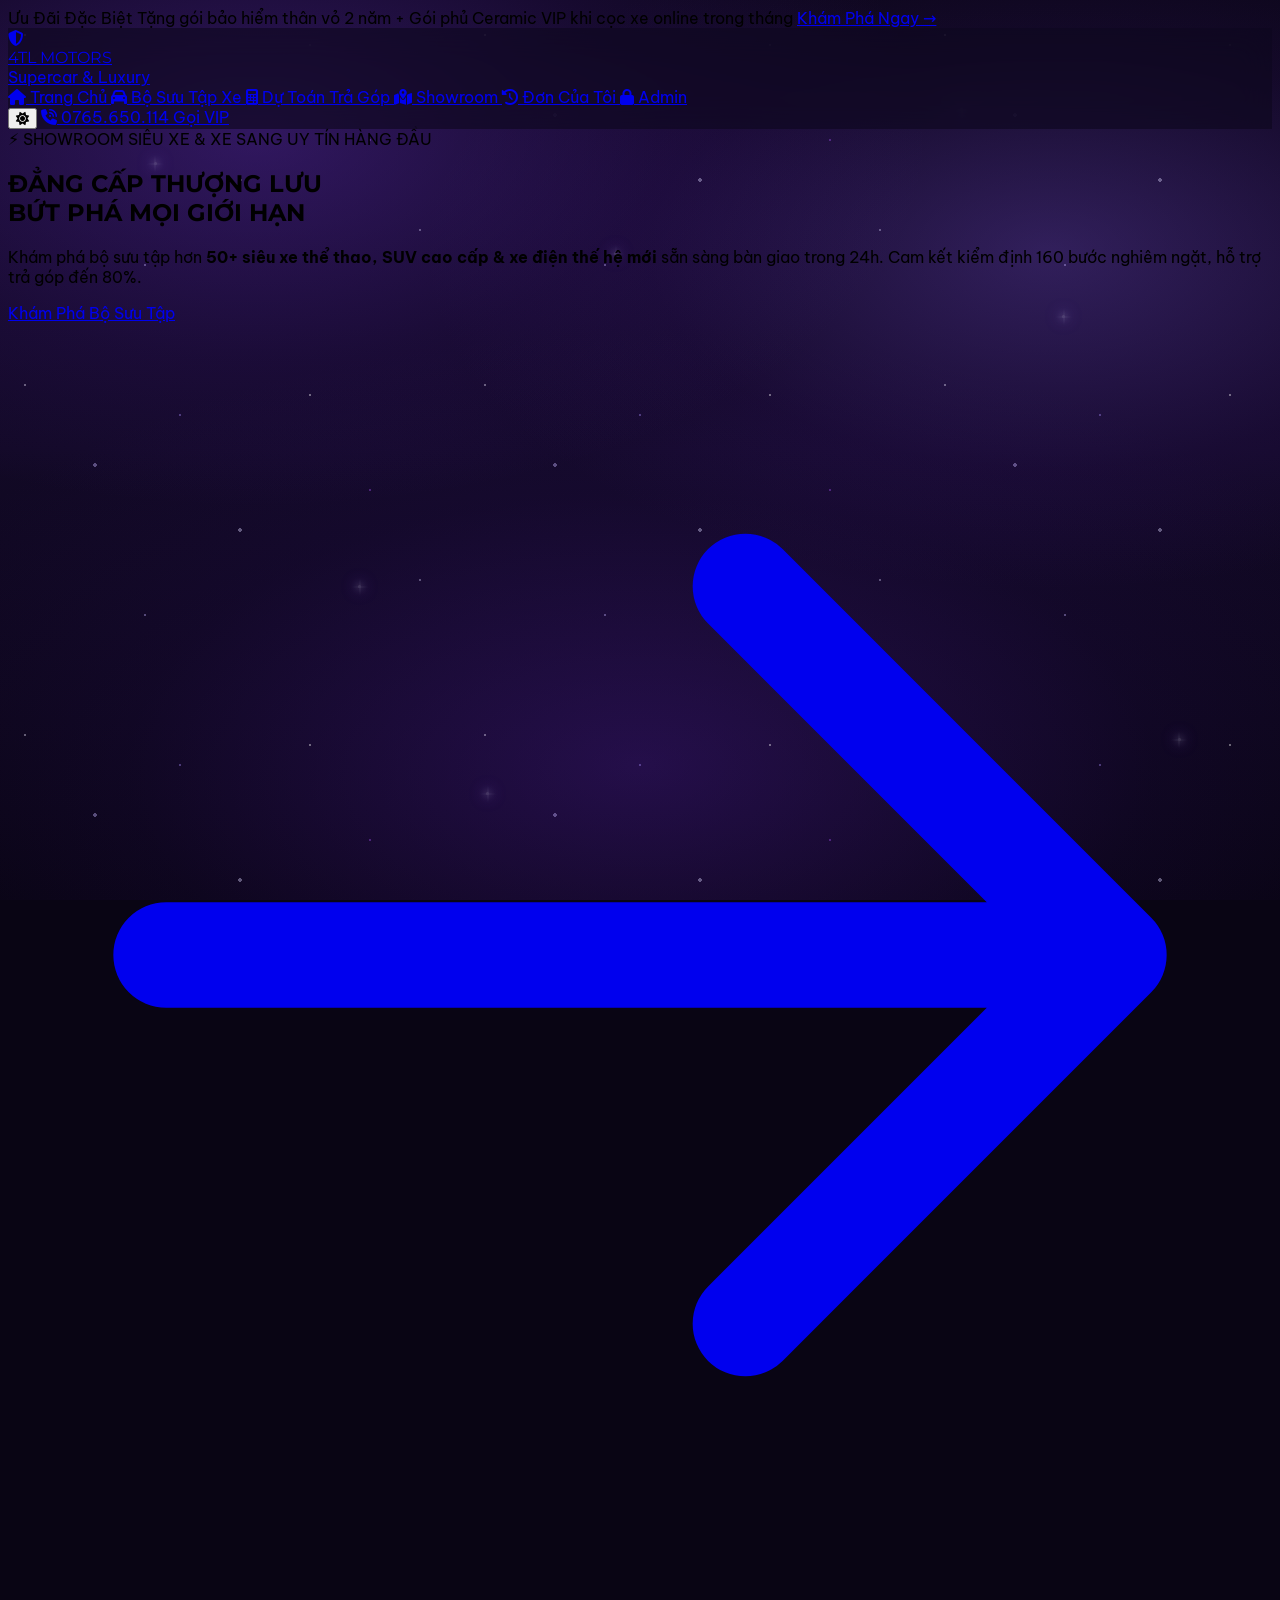
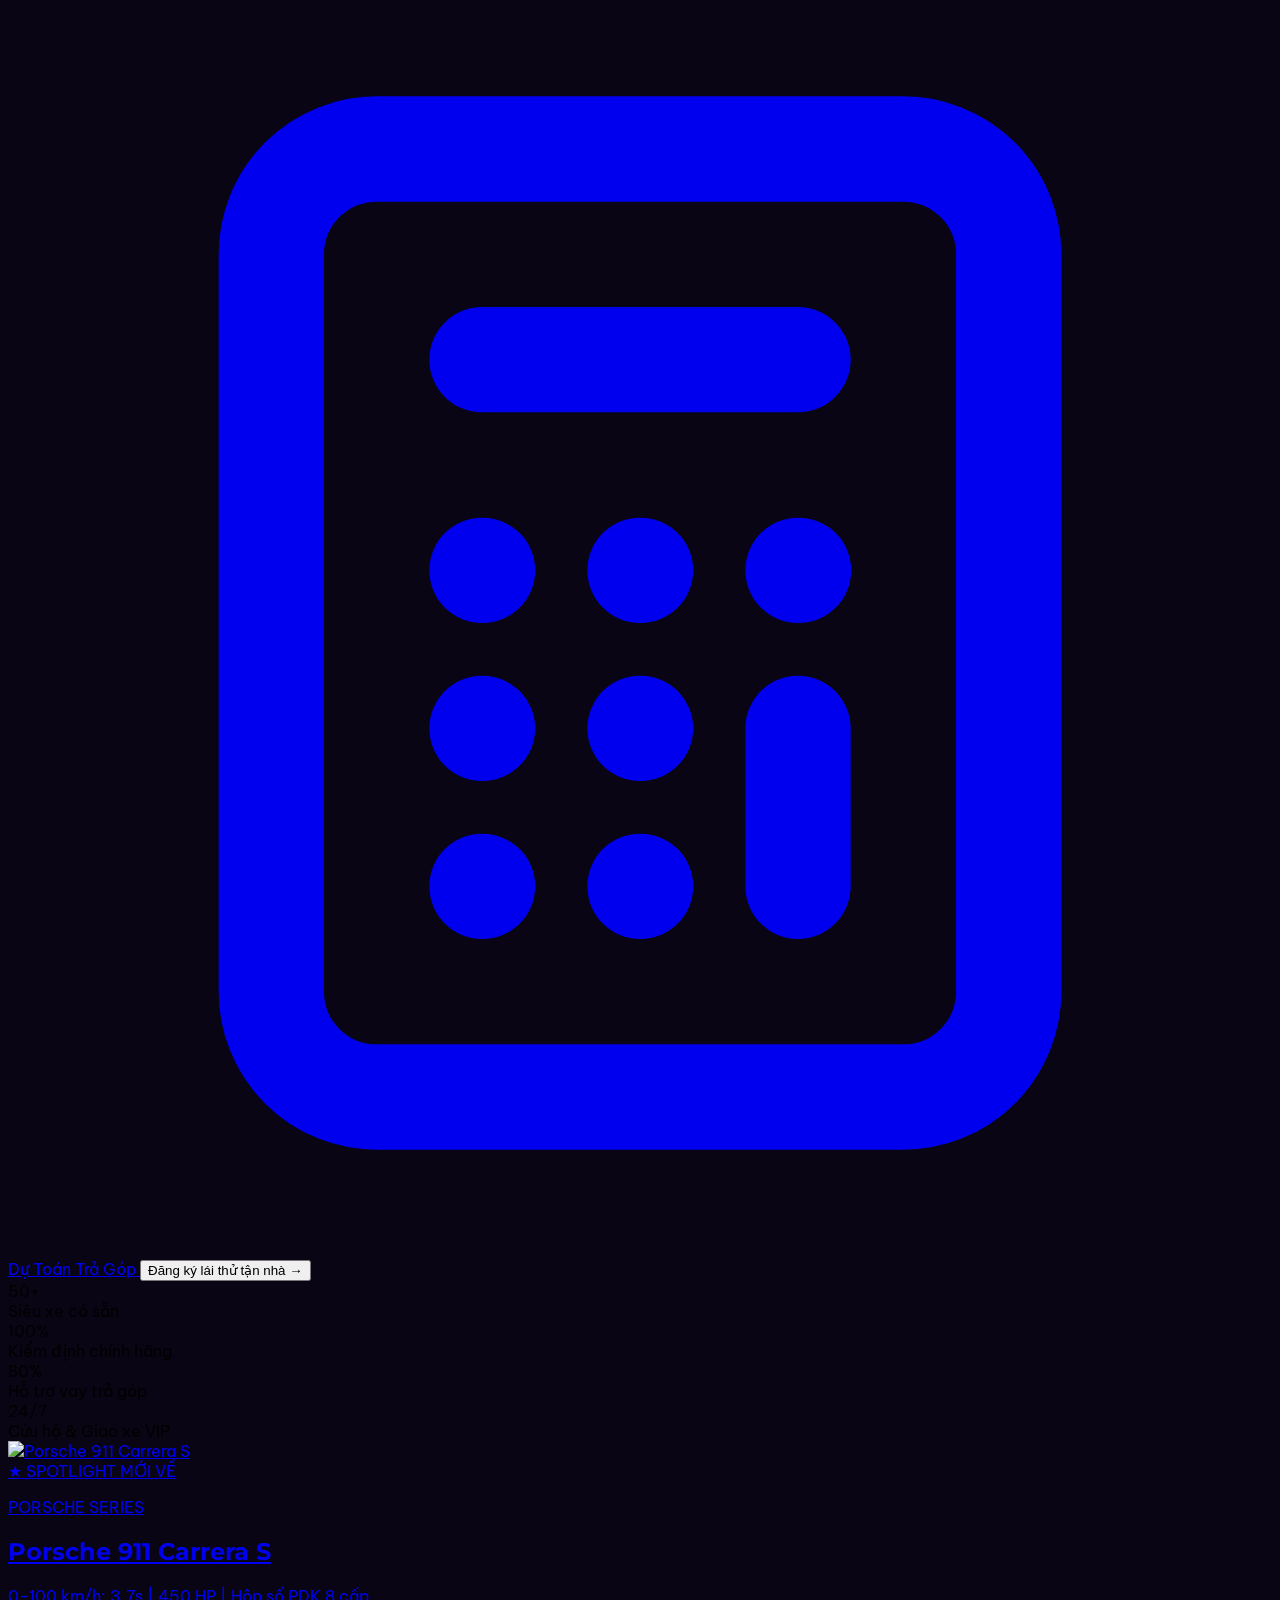
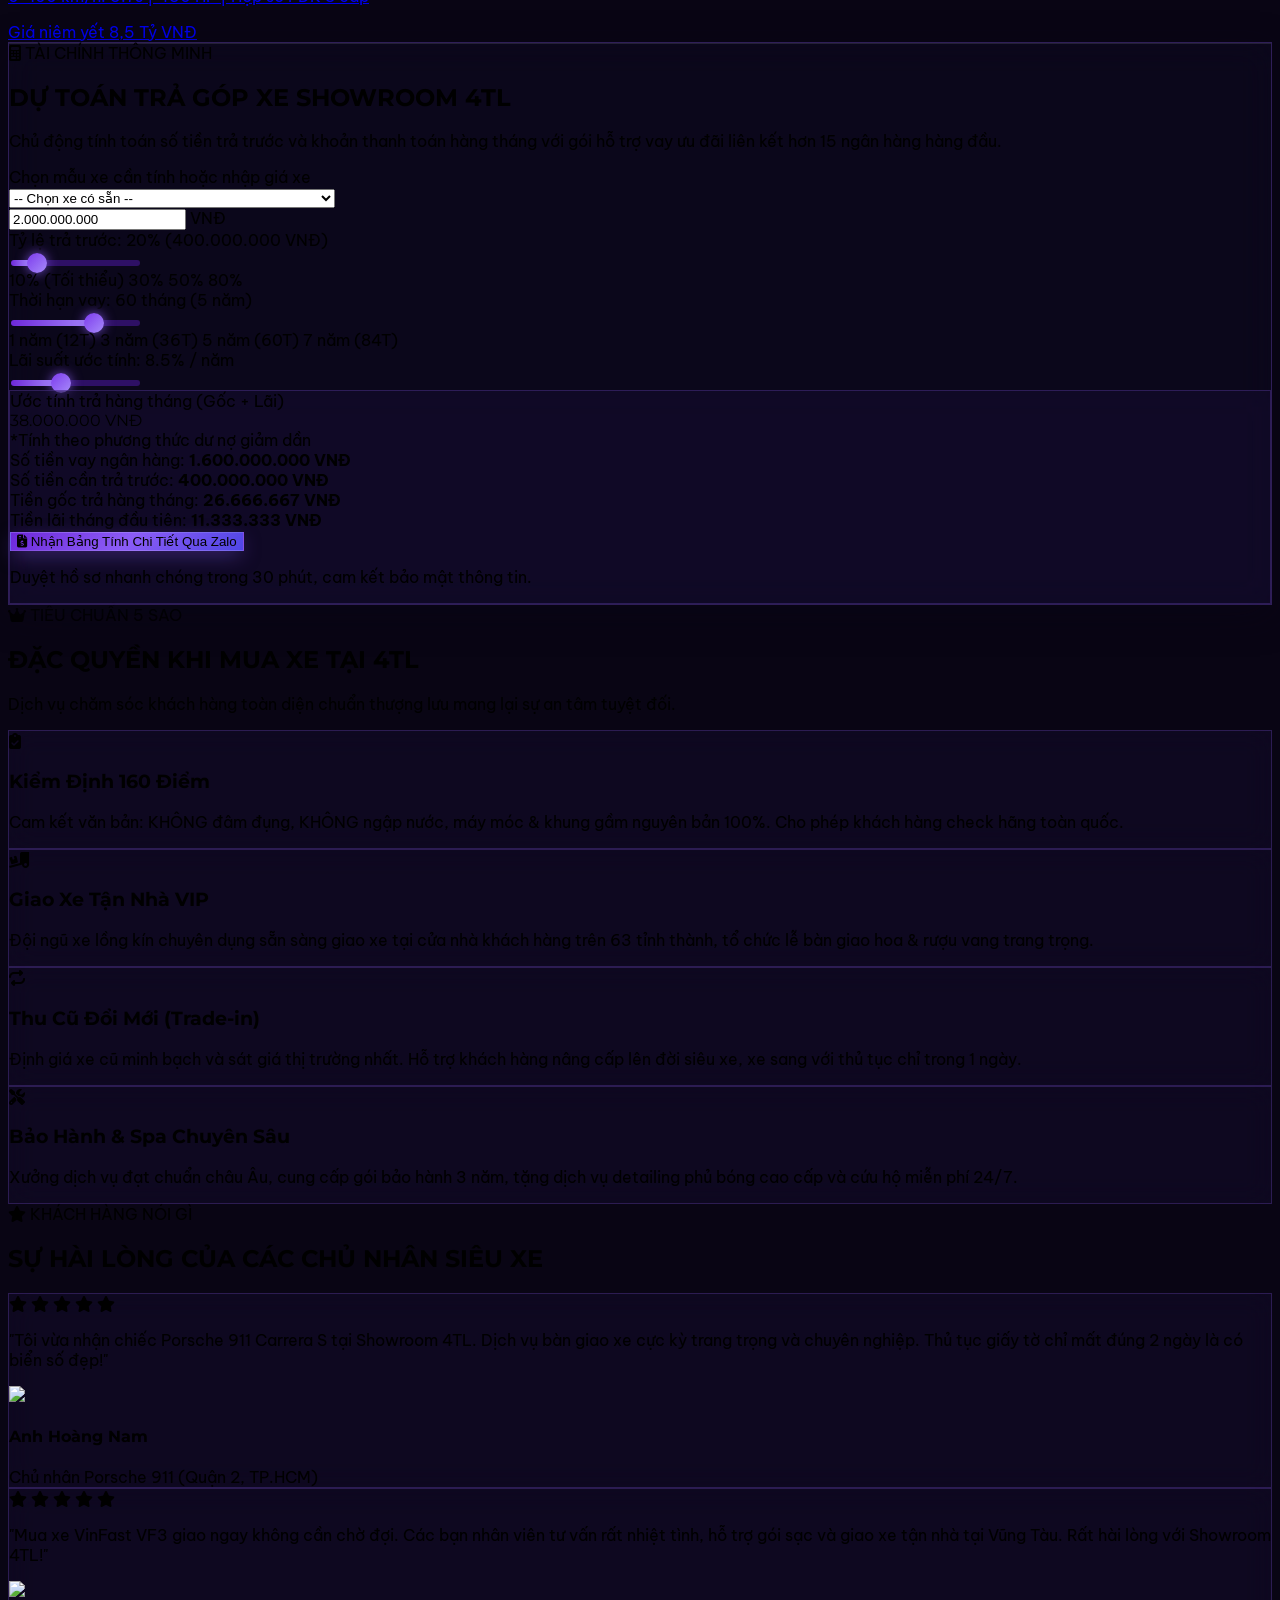
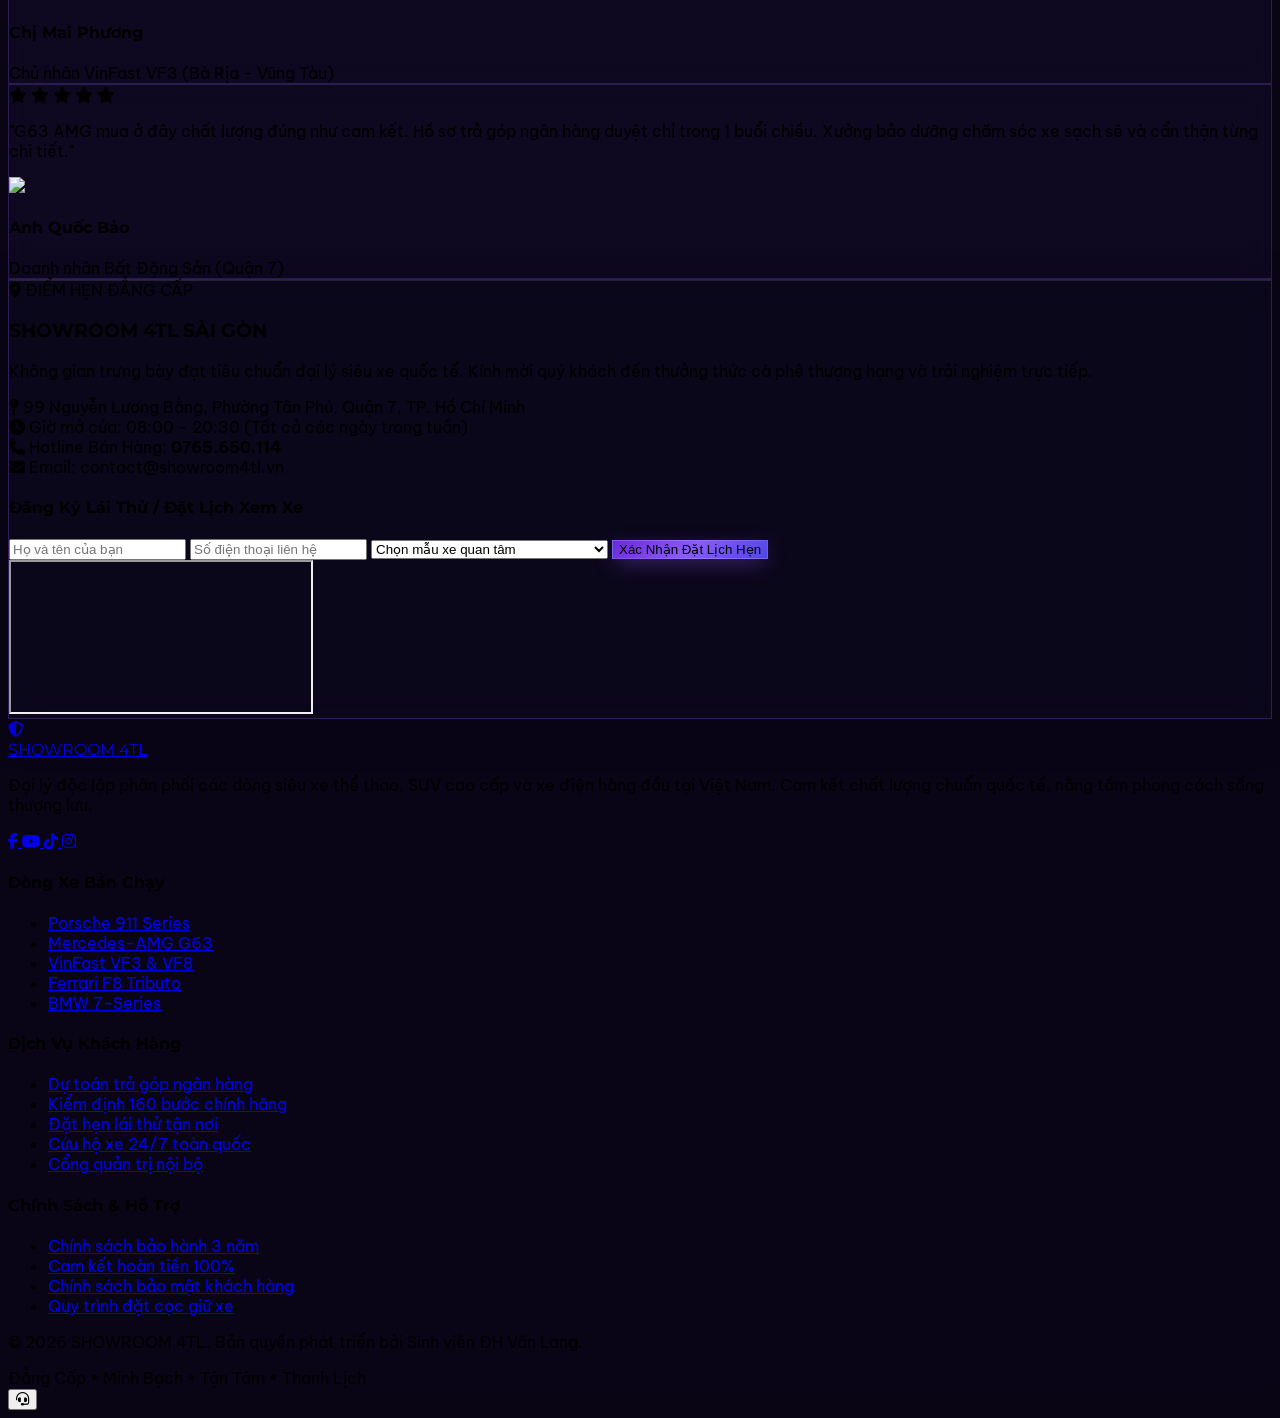
==== index.html @ 8bc2fefa "u" ====
<!doctype html>
<html lang="vi" class="dark">
  <head>
    <meta charset="UTF-8" />
    <meta name="viewport" content="width=device-width, initial-scale=1.0" />
    <title>SHOWROOM 4TL - Siêu Xe & Xe Sang Đẳng Cấp Hàng Đầu</title>
    <!-- Google Fonts -->
    <link rel="preconnect" href="https://fonts.googleapis.com" />
    <link rel="preconnect" href="https://fonts.gstatic.com" crossorigin />
    <link
      href="https://fonts.googleapis.com/css2?family=Be+Vietnam+Pro:wght@300;400;500;600;700;800&family=Montserrat:wght@600;700;800;900&display=swap"
      rel="stylesheet" />
    <link rel="stylesheet" href="https://cdnjs.cloudflare.com/ajax/libs/font-awesome/6.5.1/css/all.min.css" />
    <script src="https://cdn.tailwindcss.com"></script>
    <script src="js/theme.js"></script>
    <link rel="stylesheet" href="css/style.css" />
  </head>

  <body
    class="bg-slate-50 text-slate-800 dark:bg-[#0b0f19] dark:text-gray-100 transition-colors duration-300 min-h-screen selection:bg-indigo-600 selection:text-white">
    <!-- KHUNG CHỨA TOAST -->
    <div
      id="toastContainer"
      class="fixed top-5 left-1/2 -translate-x-1/2 z-50 flex flex-col items-center gap-2 pointer-events-none"></div>

    <!-- TOP PROMOTION BAR -->
    <div
      class="bg-gradient-to-r from-indigo-900 via-indigo-600 to-indigo-900 text-white text-xs font-semibold py-2 px-4 text-center tracking-wide border-b border-indigo-500/30 flex items-center justify-center gap-2">
      <span class="inline-block px-2 py-0.5 bg-black/40 rounded-full text-[10px] uppercase font-bold text-yellow-300">
        Ưu Đãi Đặc Biệt
      </span>
      <span>Tặng gói bảo hiểm thân vỏ 2 năm + Gói phủ Ceramic VIP khi cọc xe online trong tháng</span>
      <a href="html/car_collection.html" class="underline ml-2 hover:text-yellow-200">Khám Phá Ngay &rarr;</a>
    </div>

    <!-- MAIN HEADER / NAVBAR -->
    <header
      class="sticky top-0 z-40 bg-white/85 dark:bg-slate-950/85 backdrop-blur-xl border-b border-gray-200/80 dark:border-white/10 px-4 md:px-8 py-3.5 transition-all duration-300 shadow-sm dark:shadow-none">
      <div class="max-w-7xl mx-auto flex justify-between items-center">
        <!-- Logo -->
        <a href="index.html" class="flex items-center gap-3 group">
          <div
            class="w-10 h-10 rounded-xl bg-gradient-to-br from-indigo-600 to-indigo-900 flex items-center justify-center text-white shadow-lg shadow-indigo-600/30 group-hover:scale-105 transition duration-300">
            <i class="fa-solid fa-shield-halved text-lg"></i>
          </div>
          <div>
            <div
              class="text-2xl font-black tracking-wider text-slate-900 dark:text-white font-heading leading-none flex items-center gap-1">
              4TL
              <span class="text-indigo-600 dark:text-indigo-500">MOTORS</span>
            </div>
            <span class="text-[10px] font-semibold text-gray-500 dark:text-gray-400 tracking-widest uppercase">
              Supercar & Luxury
            </span>
          </div>
        </a>

        <!-- Navigation Links -->
        <nav
          class="hidden lg:flex items-center gap-6 text-sm font-semibold text-gray-600 dark:text-gray-300 whitespace-nowrap">
          <a
            href="index.html"
            class="text-indigo-600 dark:text-indigo-500 hover:text-indigo-500 transition flex items-center gap-1.5">
            <i class="fa-solid fa-house text-xs"></i>
            Trang Chủ
          </a>
          <a
            href="html/car_collection.html"
            class="hover:text-indigo-600 dark:hover:text-indigo-400 transition flex items-center gap-1.5">
            <i class="fa-solid fa-car text-xs"></i>
            Bộ Sưu Tập Xe
          </a>
          <a
            href="#loan-calculator"
            class="hover:text-indigo-600 dark:hover:text-indigo-400 transition flex items-center gap-1.5">
            <i class="fa-solid fa-calculator text-xs"></i>
            Dự Toán Trả Góp
          </a>
          <!-- Comparison Nav Link -->
          <a
            href="#map-section"
            class="hover:text-indigo-600 dark:hover:text-indigo-400 transition flex items-center gap-1.5">
            <i class="fa-solid fa-map-location-dot text-xs"></i>
            Showroom
          </a>
          <a
            href="html/orders_history.html"
            class="hover:text-indigo-600 dark:hover:text-indigo-400 transition flex items-center gap-1.5">
            <i class="fa-solid fa-clock-rotate-left text-xs text-indigo-500"></i>
            Đơn Của Tôi
          </a>
          <a
            href="html/admin.html"
            class="text-gray-500 hover:text-indigo-600 dark:text-gray-400 dark:hover:text-yellow-400 transition flex items-center gap-1 text-xs px-2.5 py-1 rounded-lg bg-gray-100 dark:bg-white/5 border border-gray-200 dark:border-white/10">
            <i class="fa-solid fa-lock text-[10px]"></i>
            Admin
          </a>
        </nav>

        <!-- Right Actions -->
        <div class="flex items-center gap-3">
          <!-- Theme Toggle Button (Dark / Light) -->
          <button
            id="themeToggle"
            type="button"
            title="Chuyển chế độ Sáng / Tối"
            class="w-10 h-10 rounded-xl bg-gray-100 hover:bg-gray-200 text-amber-500 dark:bg-slate-800 dark:hover:bg-slate-700 dark:text-yellow-400 flex items-center justify-center border border-gray-200 dark:border-white/10 transition shadow-sm">
            <i id="themeIcon" class="fa-solid fa-sun text-base"></i>
          </button>

          <!-- Hotline VIP Button -->
          <a
            href="tel:0765650114"
            class="shine-hover relative group bg-gradient-to-r from-indigo-600 to-violet-700 hover:from-indigo-500 hover:to-indigo-600 text-white font-bold px-4 py-2 rounded-xl text-xs sm:text-sm flex items-center gap-2 shadow-lg shadow-indigo-600/25 transition">
            <span class="w-2 h-2 rounded-full bg-emerald-400 animate-pulse"></span>
            <i class="fa-solid fa-phone-volume"></i>
            <span class="hidden sm:inline">0765.650.114</span>
            <span class="sm:hidden">Gọi VIP</span>
          </a>
        </div>
      </div>
    </header>

    <!-- HERO SECTION (CHIA 2 CỘT CÂN ĐỐI: TRÁI GIỚI THIỆU - PHẢI THÔNG SỐ & CTA) -->
    <!-- HERO SECTION (BỐ CỤC 2 CỘT CHUẨN UX/UI) -->
    <section class="relative overflow-hidden pt-12 pb-20 lg:pt-20 lg:pb-28">
      <!-- Hiệu ứng ánh sáng nền (Ambient Glow) -->
      <div
        class="pointer-events-none absolute -top-24 -left-24 h-96 w-96 rounded-full bg-indigo-600/20 blur-[120px]"></div>
      <div
        class="pointer-events-none absolute top-1/3 right-0 h-80 w-80 rounded-full bg-purple-600/15 blur-[120px]"></div>

      <div class="mx-auto max-w-7xl px-4 sm:px-6 lg:px-8">
        <div class="grid grid-cols-1 items-center gap-12 lg:grid-cols-12 lg:gap-10">
          <!-- CỘT TRÁI (7/12): TIÊU ĐỀ, CTA & CHỈ SỐ CAM KẾT -->
          <div class="lg:col-span-7">
            <!-- Badge nhỏ phía trên -->
            <div
              class="mb-6 inline-flex items-center gap-2 rounded-full border border-indigo-500/30 bg-indigo-500/10 px-4 py-1.5 backdrop-blur-md">
              <span class="text-xs font-semibold tracking-wider text-indigo-400 uppercase">
                ⚡ SHOWROOM SIÊU XE &amp; XE SANG UY TÍN HÀNG ĐẦU
              </span>
            </div>

            <!-- Tiêu đề chính (Đã tối ưu kích thước chữ để không bị rớt dòng lẻ) -->
            <h1
              class="text-4xl font-extrabold tracking-tight text-slate-900 dark:text-white sm:text-5xl xl:text-[54px] xl:leading-[1.15]">
              ĐẲNG CẤP
              <span class="bg-gradient-to-r from-indigo-400 via-purple-400 to-indigo-400 bg-clip-text text-transparent">
                THƯỢNG LƯU
              </span>
              <br class="hidden sm:inline" />
              BỨT PHÁ MỌI GIỚI HẠN
            </h1>

            <!-- Mô tả ngắn -->
            <p class="mt-6 max-w-2xl text-base leading-relaxed text-slate-600 dark:text-slate-300 sm:text-lg">
              Khám phá bộ sưu tập hơn
              <strong class="font-semibold text-slate-900 dark:text-white">
                50+ siêu xe thể thao, SUV cao cấp &amp; xe điện thế hệ mới
              </strong>
              sẵn sàng bàn giao trong 24h. Cam kết kiểm định 160 bước nghiêm ngặt, hỗ trợ trả góp đến 80%.
            </p>

            <!-- Cụm 3 nút hành động (CTA) -->
            <div class="mt-8 flex flex-wrap items-center gap-4">
              <!-- Nút chính -->
              <a
                href="html/car_collection.html"
                class="inline-flex items-center gap-2 rounded-full bg-gradient-to-r from-indigo-600 to-purple-600 px-7 py-3.5 text-sm font-semibold text-white shadow-lg shadow-indigo-500/30 transition-all duration-300 hover:scale-[1.02] hover:from-indigo-500 hover:to-purple-500">
                <span>Khám Phá Bộ Sưu Tập</span>
                <svg class="h-4 w-4" fill="none" viewBox="0 0 24 24" stroke="currentColor">
                  <path stroke-linecap="round" stroke-linejoin="round" stroke-width="2" d="M14 5l7 7m0 0l-7 7m7-7H3" />
                </svg>
              </a>

              <!-- Nút phụ (Dự toán trả góp) -->
              <a
                href="#loan-calculator"
                class="inline-flex items-center gap-2 rounded-full border border-slate-300 bg-white/70 px-6 py-3.5 text-sm font-semibold text-slate-800 backdrop-blur-md transition-all duration-300 hover:bg-slate-100 dark:border-white/15 dark:bg-white/5 dark:text-white dark:hover:bg-white/10">
                <svg class="h-4 w-4 text-indigo-400" fill="none" viewBox="0 0 24 24" stroke="currentColor">
                  <path
                    stroke-linecap="round"
                    stroke-linejoin="round"
                    stroke-width="2"
                    d="M9 7h6m0 10v-3m-3 3h.01M9 17h.01M9 14h.01M12 14h.01M15 11h.01M12 11h.01M9 11h.01M7 21h10a2 2 0 002-2V5a2 2 0 00-2-2H7a2 2 0 00-2 2v14a2 2 0 002 2z" />
                </svg>
                <span>Dự Toán Trả Góp</span>
              </a>

              <!-- Link phụ (Đăng ký lái thử) -->
              <button
                onclick="openBookingModal('Tất cả mẫu xe')"
                class="inline-flex items-center gap-1.5 px-2 py-2 text-sm font-medium text-slate-500 underline-offset-4 transition-colors hover:text-indigo-500 hover:underline dark:text-slate-400 dark:hover:text-indigo-300">
                <span>Đăng ký lái thử tận nhà &rarr;</span>
              </button>
            </div>

            <!-- Đường kẻ phân cách mờ -->
            <div
              class="my-9 h-px w-full bg-gradient-to-r from-slate-200 via-slate-300 to-transparent dark:from-white/15 dark:via-white/10 dark:to-transparent"></div>

            <!-- Hàng 4 chỉ số cam kết phía dưới -->
            <div class="grid grid-cols-2 gap-6 sm:grid-cols-4">
              <div>
                <div class="text-2xl font-extrabold text-slate-900 dark:text-white sm:text-3xl">50+</div>
                <div class="mt-1 text-xs font-medium text-slate-500 dark:text-slate-400">Siêu xe có sẵn</div>
              </div>
              <div>
                <div
                  class="bg-gradient-to-r from-indigo-400 to-purple-400 bg-clip-text text-2xl font-extrabold text-transparent sm:text-3xl">
                  100%
                </div>
                <div class="mt-1 text-xs font-medium text-slate-500 dark:text-slate-400">Kiểm định chính hãng</div>
              </div>
              <div>
                <div class="text-2xl font-extrabold text-slate-900 dark:text-white sm:text-3xl">80%</div>
                <div class="mt-1 text-xs font-medium text-slate-500 dark:text-slate-400">Hỗ trợ vay trả góp</div>
              </div>
              <div>
                <div
                  class="bg-gradient-to-r from-indigo-400 to-purple-400 bg-clip-text text-2xl font-extrabold text-transparent sm:text-3xl">
                  24/7
                </div>
                <div class="mt-1 text-xs font-medium text-slate-500 dark:text-slate-400">Cứu hộ &amp; Giao xe VIP</div>
              </div>
            </div>
          </div>

          <!-- CỘT PHẢI (5/12): CARD XE SPOTLIGHT NỔI BẬT -->
          <div class="lg:col-span-5">
            <a
              href="html/detail.html?id=3"
              class="group relative block overflow-hidden rounded-3xl border border-slate-200/80 bg-slate-900 shadow-2xl shadow-indigo-950/40 transition-all duration-500 hover:-translate-y-1.5 hover:border-indigo-500/50 dark:border-white/15">
              <!-- Ảnh xe tỷ lệ vuông/4:3 lớn -->
              <div class="relative aspect-[4/3] w-full overflow-hidden">
                <img
                  src="https://images.unsplash.com/photo-1614162692292-7ac56d7f7f1e?w=800"
                  alt="Porsche 911 Carrera S"
                  class="h-full w-full object-cover transition-transform duration-700 group-hover:scale-105" />

                <!-- Lớp phủ gradient tối dần ở đáy để làm nổi chữ -->
                <div class="absolute inset-0 bg-gradient-to-t from-slate-950 via-slate-950/35 to-transparent"></div>

                <!-- Nhãn góc trên trái -->
                <div
                  class="absolute top-4 left-4 inline-flex items-center gap-1.5 rounded-full bg-indigo-600/90 px-3.5 py-1 text-[11px] font-bold tracking-wider text-white uppercase shadow-md backdrop-blur-md">
                  <span>★ SPOTLIGHT MỚI VỀ</span>
                </div>
              </div>

              <!-- Khung thông tin Glassmorphism ở đáy card -->
              <div
                class="relative -mt-20 mx-3 mb-3 rounded-2xl border border-white/15 bg-slate-950/75 p-5 backdrop-blur-xl">
                <div class="flex items-end justify-between gap-4">
                  <div>
                    <p class="text-[11px] font-bold tracking-widest text-indigo-400 uppercase">PORSCHE SERIES</p>
                    <h2 class="mt-0.5 text-xl font-bold text-white sm:text-2xl">Porsche 911 Carrera S</h2>
                    <p class="mt-1.5 text-xs text-slate-300">
                      0-100 km/h: 3.7s
                      <span class="mx-1 text-slate-500">|</span>
                      450 HP
                      <span class="mx-1 text-slate-500">|</span>
                      Hộp số PDK 8 cấp
                    </p>
                  </div>

                  <div class="text-right shrink-0">
                    <span class="block text-[11px] text-slate-400">Giá niêm yết</span>
                    <span class="text-lg font-extrabold text-indigo-400 sm:text-xl">8,5 Tỷ VNĐ</span>
                  </div>
                </div>
              </div>
            </a>
          </div>
        </div>
      </div>
    </section>

    <!-- INTERACTIVE INSTALLMENT / LOAN CALCULATOR -->
    <section id="loan-calculator" class="max-w-7xl mx-auto px-4 sm:px-6 lg:px-8 py-16">
      <div
        class="glass-panel p-6 sm:p-10 rounded-3xl border border-gray-200 dark:border-indigo-500/20 relative overflow-hidden shadow-2xl">
        <!-- Ambient Glow -->
        <div
          class="absolute -right-20 -bottom-20 w-80 h-80 bg-indigo-600/10 rounded-full blur-3xl pointer-events-none"></div>

        <div class="text-center max-w-2xl mx-auto mb-8">
          <span
            class="text-xs font-bold text-indigo-600 dark:text-indigo-500 tracking-widest uppercase flex items-center justify-center gap-1.5">
            <i class="fa-solid fa-calculator"></i>
            TÀI CHÍNH THÔNG MINH
          </span>
          <h2 class="text-3xl font-black font-heading mt-1 text-slate-900 dark:text-white">
            DỰ TOÁN TRẢ GÓP XE SHOWROOM 4TL
          </h2>
          <p class="text-sm text-gray-500 dark:text-gray-400 mt-1">
            Chủ động tính toán số tiền trả trước và khoản thanh toán hàng tháng với gói hỗ trợ vay ưu đãi liên kết hơn
            15 ngân hàng hàng đầu.
          </p>
        </div>

        <div class="grid lg:grid-cols-12 gap-8 items-center">
          <!-- Inputs column -->
          <div class="lg:col-span-7 space-y-6">
            <!-- Select Car or Custom Price -->
            <div>
              <label class="block text-xs font-bold text-gray-700 dark:text-gray-300 uppercase mb-2">
                Chọn mẫu xe cần tính hoặc nhập giá xe
              </label>
              <div class="grid grid-cols-1 sm:grid-cols-2 gap-3">
                <select
                  id="calcCarSelect"
                  onchange="applyCarToCalculator()"
                  class="px-3.5 py-3 bg-gray-50 dark:bg-slate-900 border border-gray-300 dark:border-white/10 rounded-2xl text-sm text-gray-900 dark:text-white focus:outline-none focus:border-indigo-500">
                  <option value="">-- Chọn xe có sẵn --</option>
                </select>
                <div class="relative">
                  <input
                    type="text"
                    inputmode="numeric"
                    id="calcPriceInput"
                    value="2.000.000.000"
                    oninput="handlePriceInput(this)"
                    class="w-full px-3.5 py-3 bg-gray-50 dark:bg-slate-900 border border-gray-300 dark:border-white/10 rounded-2xl text-sm text-gray-900 dark:text-white focus:outline-none focus:border-indigo-500" />
                  <span class="absolute right-3.5 top-3 text-xs text-gray-400 font-bold">VNĐ</span>
                </div>
              </div>
            </div>

            <!-- Prepayment Percentage Slider -->
            <div class="space-y-2">
              <div class="flex justify-between items-center text-sm font-semibold">
                <span class="text-gray-700 dark:text-gray-300">Tỷ lệ trả trước:</span>
                <span class="text-indigo-600 dark:text-indigo-400 font-bold" id="calcDownPercentLabel">
                  20% (
                  <span id="calcDownAmountLabel">400.000.000 VNĐ</span>
                  )
                </span>
              </div>
              <input
                type="range"
                id="calcDownPercent"
                min="10"
                max="80"
                step="1"
                value="20"
                oninput="calculateLoan()"
                class="w-full" />
              <div class="relative h-4 text-[11px] text-gray-400">
                <span class="absolute left-0">10% (Tối thiểu)</span>
                <span class="absolute left-[28.57%] -translate-x-1/2">30%</span>
                <span class="absolute left-[57.14%] -translate-x-1/2">50%</span>
                <span class="absolute right-0">80%</span>
              </div>
            </div>

            <!-- Loan Term Slider -->
            <div class="space-y-2">
              <div class="flex justify-between items-center text-sm font-semibold">
                <span class="text-gray-700 dark:text-gray-300">Thời hạn vay:</span>
                <span class="text-indigo-600 dark:text-indigo-400 font-bold" id="calcMonthsLabel">
                  60 tháng (5 năm)
                </span>
              </div>
              <input
                type="range"
                id="calcMonths"
                min="12"
                max="84"
                step="12"
                value="60"
                oninput="calculateLoan()"
                class="w-full" />
              <div class="relative h-4 text-[11px] text-gray-400">
                <span class="absolute left-0">1 năm (12T)</span>
                <span class="absolute left-[calc(33.33%+3px)] -translate-x-1/2 whitespace-nowrap">3 năm (36T)</span>
                <span class="absolute left-[calc(66.67%-3px)] -translate-x-1/2 whitespace-nowrap">5 năm (60T)</span>
                <span class="absolute right-0">7 năm (84T)</span>
              </div>
            </div>

            <!-- Interest Rate Slider -->
            <div class="space-y-2">
              <div class="flex justify-between items-center text-sm font-semibold">
                <span class="text-gray-700 dark:text-gray-300">Lãi suất ước tính:</span>
                <span class="text-indigo-600 dark:text-indigo-400 font-bold" id="calcInterestLabel">8.5% / năm</span>
              </div>
              <input
                type="range"
                id="calcInterest"
                min="6.5"
                max="12.0"
                step="0.1"
                value="8.5"
                oninput="calculateLoan()"
                class="w-full" />
            </div>
          </div>

          <!-- Result Dashboard Card -->
          <div
            class="lg:col-span-5 glass-card bg-gradient-to-b from-indigo-50/90 via-white/95 to-purple-50/80 dark:from-indigo-950/50 dark:via-slate-900/60 dark:to-purple-950/40 p-6 sm:p-8 rounded-3xl border border-indigo-200 dark:border-indigo-500/30 space-y-6 shadow-xl">
            <div class="border-b border-gray-200 dark:border-white/10 pb-4">
              <span class="text-xs text-gray-500 dark:text-gray-400 uppercase font-bold tracking-wider">
                Ước tính trả hàng tháng (Gốc + Lãi)
              </span>
              <div
                class="text-3xl sm:text-4xl font-black text-indigo-600 dark:text-indigo-400 font-heading mt-1"
                id="resMonthlyPayment">
                -- VNĐ
              </div>
              <span class="text-[11px] text-gray-400">*Tính theo phương thức dư nợ giảm dần</span>
            </div>

            <div class="space-y-3 text-sm">
              <div class="flex justify-between text-gray-600 dark:text-gray-300">
                <span>Số tiền vay ngân hàng:</span>
                <strong class="text-slate-900 dark:text-white" id="resLoanAmount">--</strong>
              </div>
              <div class="flex justify-between text-gray-600 dark:text-gray-300">
                <span>Số tiền cần trả trước:</span>
                <strong class="text-slate-900 dark:text-white" id="resDownPayment">--</strong>
              </div>
              <div class="flex justify-between text-gray-600 dark:text-gray-300">
                <span>Tiền gốc trả hàng tháng:</span>
                <strong class="text-slate-900 dark:text-white" id="resMonthlyPrincipal">--</strong>
              </div>
              <div class="flex justify-between text-gray-600 dark:text-gray-300">
                <span>Tiền lãi tháng đầu tiên:</span>
                <strong class="text-slate-900 dark:text-white" id="resMonthlyInterest">--</strong>
              </div>
            </div>

            <div class="pt-2">
              <button
                onclick="requestLoanConsult()"
                class="w-full bg-indigo-600 hover:bg-violet-700 text-white font-bold py-3.5 rounded-2xl text-sm transition shadow-lg shadow-indigo-600/30 flex items-center justify-center gap-2">
                <i class="fa-solid fa-file-invoice-dollar"></i>
                <span>Nhận Bảng Tính Chi Tiết Qua Zalo</span>
              </button>
              <p class="text-[11px] text-center text-gray-400 mt-2">
                Duyệt hồ sơ nhanh chóng trong 30 phút, cam kết bảo mật thông tin.
              </p>
            </div>
          </div>
        </div>
      </div>
    </section>

    <!-- 5-STAR SERVICES & COMMITMENTS -->
    <section id="services-section" class="max-w-7xl mx-auto px-4 sm:px-6 lg:px-8 py-12">
      <div class="text-center max-w-2xl mx-auto mb-10">
        <span
          class="text-xs font-bold text-indigo-600 dark:text-indigo-500 tracking-widest uppercase flex items-center justify-center gap-1.5">
          <i class="fa-solid fa-crown"></i>
          TIÊU CHUẨN 5 SAO
        </span>
        <h2 class="text-3xl font-black font-heading mt-1 text-slate-900 dark:text-white">
          ĐẶC QUYỀN KHI MUA XE TẠI 4TL
        </h2>
        <p class="text-sm text-gray-500 dark:text-gray-400 mt-1">
          Dịch vụ chăm sóc khách hàng toàn diện chuẩn thượng lưu mang lại sự an tâm tuyệt đối.
        </p>
      </div>

      <div class="grid grid-cols-1 md:grid-cols-2 lg:grid-cols-4 gap-6">
        <!-- Service 1 -->
        <div
          class="glass-card p-6 rounded-3xl space-y-3 bg-white dark:bg-slate-900/60 border border-gray-200 dark:border-white/10 shadow-md">
          <div
            class="w-12 h-12 rounded-2xl bg-indigo-600/10 border border-indigo-500/20 text-indigo-600 dark:text-indigo-500 flex items-center justify-center text-xl">
            <i class="fa-solid fa-clipboard-check"></i>
          </div>
          <h3 class="text-lg font-bold text-slate-900 dark:text-white">Kiểm Định 160 Điểm</h3>
          <p class="text-xs text-gray-600 dark:text-gray-400 leading-relaxed">
            Cam kết văn bản: KHÔNG đâm đụng, KHÔNG ngập nước, máy móc & khung gầm nguyên bản 100%. Cho phép khách hàng
            check hãng toàn quốc.
          </p>
        </div>

        <!-- Service 2 -->
        <div
          class="glass-card p-6 rounded-3xl space-y-3 bg-white dark:bg-slate-900/60 border border-gray-200 dark:border-white/10 shadow-md">
          <div
            class="w-12 h-12 rounded-2xl bg-indigo-600/10 border border-indigo-500/20 text-indigo-600 dark:text-indigo-500 flex items-center justify-center text-xl">
            <i class="fa-solid fa-truck-ramp-box"></i>
          </div>
          <h3 class="text-lg font-bold text-slate-900 dark:text-white">Giao Xe Tận Nhà VIP</h3>
          <p class="text-xs text-gray-600 dark:text-gray-400 leading-relaxed">
            Đội ngũ xe lồng kín chuyên dụng sẵn sàng giao xe tại cửa nhà khách hàng trên 63 tỉnh thành, tổ chức lễ bàn
            giao hoa & rượu vang trang trọng.
          </p>
        </div>

        <!-- Service 3 -->
        <div
          class="glass-card p-6 rounded-3xl space-y-3 bg-white dark:bg-slate-900/60 border border-gray-200 dark:border-white/10 shadow-md">
          <div
            class="w-12 h-12 rounded-2xl bg-indigo-600/10 border border-indigo-500/20 text-indigo-600 dark:text-indigo-500 flex items-center justify-center text-xl">
            <i class="fa-solid fa-repeat"></i>
          </div>
          <h3 class="text-lg font-bold text-slate-900 dark:text-white">Thu Cũ Đổi Mới (Trade-in)</h3>
          <p class="text-xs text-gray-600 dark:text-gray-400 leading-relaxed">
            Định giá xe cũ minh bạch và sát giá thị trường nhất. Hỗ trợ khách hàng nâng cấp lên đời siêu xe, xe sang với
            thủ tục chỉ trong 1 ngày.
          </p>
        </div>

        <!-- Service 4 -->
        <div
          class="glass-card p-6 rounded-3xl space-y-3 bg-white dark:bg-slate-900/60 border border-gray-200 dark:border-white/10 shadow-md">
          <div
            class="w-12 h-12 rounded-2xl bg-indigo-600/10 border border-indigo-500/20 text-indigo-600 dark:text-indigo-500 flex items-center justify-center text-xl">
            <i class="fa-solid fa-screwdriver-wrench"></i>
          </div>
          <h3 class="text-lg font-bold text-slate-900 dark:text-white">Bảo Hành & Spa Chuyên Sâu</h3>
          <p class="text-xs text-gray-600 dark:text-gray-400 leading-relaxed">
            Xưởng dịch vụ đạt chuẩn châu Âu, cung cấp gói bảo hành 3 năm, tặng dịch vụ detailing phủ bóng cao cấp và cứu
            hộ miễn phí 24/7.
          </p>
        </div>
      </div>
    </section>

    <!-- TESTIMONIALS / KHÁCH HÀNG TIÊU BIỂU -->
    <section class="max-w-7xl mx-auto px-4 sm:px-6 lg:px-8 py-12">
      <div class="text-center max-w-2xl mx-auto mb-10">
        <span
          class="text-xs font-bold text-indigo-600 dark:text-indigo-500 tracking-widest uppercase flex items-center justify-center gap-1.5">
          <i class="fa-solid fa-star text-yellow-400"></i>
          KHÁCH HÀNG NÓI GÌ
        </span>
        <h2 class="text-3xl font-black font-heading mt-1 text-slate-900 dark:text-white">
          SỰ HÀI LÒNG CỦA CÁC CHỦ NHÂN SIÊU XE
        </h2>
      </div>

      <div class="grid grid-cols-1 md:grid-cols-3 gap-6">
        <!-- Review 1 -->
        <div
          class="glass-card p-6 rounded-3xl space-y-4 bg-white dark:bg-slate-900/60 border border-gray-200 dark:border-white/10 shadow-md">
          <div class="flex text-yellow-400 text-xs gap-1">
            <i class="fa-solid fa-star"></i>
            <i class="fa-solid fa-star"></i>
            <i class="fa-solid fa-star"></i>
            <i class="fa-solid fa-star"></i>
            <i class="fa-solid fa-star"></i>
          </div>
          <p class="text-xs text-slate-700 dark:text-gray-300 leading-relaxed italic">
            "Tôi vừa nhận chiếc Porsche 911 Carrera S tại Showroom 4TL. Dịch vụ bàn giao xe cực kỳ trang trọng và chuyên
            nghiệp. Thủ tục giấy tờ chỉ mất đúng 2 ngày là có biển số đẹp!"
          </p>
          <div class="flex items-center gap-3 pt-2 border-t border-gray-200 dark:border-white/10">
            <img
              src="https://images.unsplash.com/photo-1507003211169-0a1dd7228f2d?w=100"
              class="w-10 h-10 rounded-full object-cover border border-indigo-500" />
            <div>
              <h4 class="text-sm font-bold text-slate-900 dark:text-white">Anh Hoàng Nam</h4>
              <span class="text-[11px] text-gray-500 dark:text-gray-400">Chủ nhân Porsche 911 (Quận 2, TP.HCM)</span>
            </div>
          </div>
        </div>

        <!-- Review 2 -->
        <div
          class="glass-card p-6 rounded-3xl space-y-4 bg-white dark:bg-slate-900/60 border border-gray-200 dark:border-white/10 shadow-md">
          <div class="flex text-yellow-400 text-xs gap-1">
            <i class="fa-solid fa-star"></i>
            <i class="fa-solid fa-star"></i>
            <i class="fa-solid fa-star"></i>
            <i class="fa-solid fa-star"></i>
            <i class="fa-solid fa-star"></i>
          </div>
          <p class="text-xs text-slate-700 dark:text-gray-300 leading-relaxed italic">
            "Mua xe VinFast VF3 giao ngay không cần chờ đợi. Các bạn nhân viên tư vấn rất nhiệt tình, hỗ trợ gói sạc và
            giao xe tận nhà tại Vũng Tàu. Rất hài lòng với Showroom 4TL!"
          </p>
          <div class="flex items-center gap-3 pt-2 border-t border-gray-200 dark:border-white/10">
            <img
              src="https://images.unsplash.com/photo-1534528741775-53994a69daeb?w=100"
              class="w-10 h-10 rounded-full object-cover border border-indigo-500" />
            <div>
              <h4 class="text-sm font-bold text-slate-900 dark:text-white">Chị Mai Phương</h4>
              <span class="text-[11px] text-gray-500 dark:text-gray-400">Chủ nhân VinFast VF3 (Bà Rịa - Vũng Tàu)</span>
            </div>
          </div>
        </div>

        <!-- Review 3 -->
        <div
          class="glass-card p-6 rounded-3xl space-y-4 bg-white dark:bg-slate-900/60 border border-gray-200 dark:border-white/10 shadow-md">
          <div class="flex text-yellow-400 text-xs gap-1">
            <i class="fa-solid fa-star"></i>
            <i class="fa-solid fa-star"></i>
            <i class="fa-solid fa-star"></i>
            <i class="fa-solid fa-star"></i>
            <i class="fa-solid fa-star"></i>
          </div>
          <p class="text-xs text-slate-700 dark:text-gray-300 leading-relaxed italic">
            "G63 AMG mua ở đây chất lượng đúng như cam kết. Hồ sơ trả góp ngân hàng duyệt chỉ trong 1 buổi chiều. Xưởng
            bảo dưỡng chăm sóc xe sạch sẽ và cẩn thận từng chi tiết."
          </p>
          <div class="flex items-center gap-3 pt-2 border-t border-gray-200 dark:border-white/10">
            <img
              src="https://images.unsplash.com/photo-1500648767791-00dcc994a43e?w=100"
              class="w-10 h-10 rounded-full object-cover border border-indigo-500" />
            <div>
              <h4 class="text-sm font-bold text-slate-900 dark:text-white">Anh Quốc Bảo</h4>
              <span class="text-[11px] text-gray-500 dark:text-gray-400">Doanh nhân Bất Động Sản (Quận 7)</span>
            </div>
          </div>
        </div>
      </div>
    </section>

    <!-- SHOWROOM LOCATION & TEST DRIVE BOOKING -->
    <section id="map-section" class="max-w-7xl mx-auto px-4 sm:px-6 lg:px-8 py-12">
      <div class="glass-panel p-6 sm:p-10 rounded-3xl border border-gray-200 dark:border-white/10 shadow-2xl">
        <div class="grid lg:grid-cols-12 gap-8 items-center">
          <!-- Left Details & Booking Form -->
          <div class="lg:col-span-5 space-y-6">
            <div>
              <span
                class="text-xs font-bold text-indigo-600 dark:text-indigo-500 tracking-widest uppercase flex items-center gap-1.5">
                <i class="fa-solid fa-location-dot"></i>
                ĐIỂM HẸN ĐẲNG CẤP
              </span>
              <h3 class="text-2xl sm:text-3xl font-black font-heading mt-1 text-slate-900 dark:text-white">
                SHOWROOM 4TL SÀI GÒN
              </h3>
              <p class="text-xs text-gray-500 dark:text-gray-400 mt-2">
                Không gian trưng bày đạt tiêu chuẩn đại lý siêu xe quốc tế. Kính mời quý khách đến thưởng thức cà phê
                thượng hạng và trải nghiệm trực tiếp.
              </p>
            </div>

            <!-- Contact Details -->
            <div class="space-y-3 text-xs text-slate-700 dark:text-gray-300">
              <div class="flex items-start gap-3">
                <i class="fa-solid fa-map-pin text-indigo-600 dark:text-indigo-500 mt-1"></i>
                <span>99 Nguyễn Lương Bằng, Phường Tân Phú, Quận 7, TP. Hồ Chí Minh</span>
              </div>
              <div class="flex items-center gap-3">
                <i class="fa-solid fa-clock text-indigo-600 dark:text-indigo-500"></i>
                <span>Giờ mở cửa: 08:00 - 20:30 (Tất cả các ngày trong tuần)</span>
              </div>
              <div class="flex items-center gap-3">
                <i class="fa-solid fa-phone text-indigo-600 dark:text-indigo-500"></i>
                <span>
                  Hotline Bán Hàng:
                  <strong class="text-slate-900 dark:text-white">0765.650.114</strong>
                </span>
              </div>
              <div class="flex items-center gap-3">
                <i class="fa-solid fa-envelope text-indigo-600 dark:text-indigo-500"></i>
                <span>Email: contact@showroom4tl.vn</span>
              </div>
            </div>

            <!-- Quick Test Drive Form -->
            <div
              class="p-4 rounded-2xl bg-slate-50 dark:bg-slate-900 border border-gray-200 dark:border-white/10 space-y-3">
              <h4 class="text-xs font-bold text-slate-900 dark:text-white uppercase tracking-wider">
                Đăng Ký Lái Thử / Đặt Lịch Xem Xe
              </h4>
              <form onsubmit="handleTestDriveSubmit(event)" class="space-y-2">
                <input
                  type="text"
                  id="driveName"
                  placeholder="Họ và tên của bạn"
                  required
                  class="w-full px-3 py-2 bg-white dark:bg-slate-800 border border-gray-300 dark:border-white/10 rounded-xl text-xs text-slate-900 dark:text-white focus:outline-none focus:border-indigo-500" />
                <input
                  type="tel"
                  id="drivePhone"
                  placeholder="Số điện thoại liên hệ"
                  required
                  class="w-full px-3 py-2 bg-white dark:bg-slate-800 border border-gray-300 dark:border-white/10 rounded-xl text-xs text-slate-900 dark:text-white focus:outline-none focus:border-indigo-500" />
                <select
                  id="driveCar"
                  class="w-full px-3 py-2 bg-white dark:bg-slate-800 border border-gray-300 dark:border-white/10 rounded-xl text-xs text-slate-900 dark:text-white focus:outline-none focus:border-indigo-500">
                  <option value="Chưa chọn xe">Chọn mẫu xe quan tâm</option>
                </select>
                <button
                  type="submit"
                  class="w-full bg-indigo-600 hover:bg-violet-700 text-white font-bold py-2.5 rounded-xl text-xs transition">
                  Xác Nhận Đặt Lịch Hẹn
                </button>
              </form>
            </div>
          </div>

          <!-- Right Google Maps -->
          <div
            class="lg:col-span-7 h-96 lg:h-[450px] rounded-2xl overflow-hidden border border-gray-200 dark:border-white/10 shadow-inner">
            <iframe
              class="w-full h-full"
              src="https://www.google.com/maps/embed?pb=!1m18!1m12!1m3!1d3920.023447957643!2d106.71694297590856!3d10.732662959223783!2m3!1f0!2f0!3f0!3m2!1i1024!2i768!4f13.1!3m3!1m2!1s0x31752f97463f1e9d%3A0x8ad94d210ff4dd89!2zOTkgTmd1eeG7gW4gTMawxqFuZyBC4bqxbmcsIFTDom4gUGjDuiwgIFF14bqtbiA3LCBUaMOgbmggcGjhu5EgSOG7kyBDaMOtIE1pbmgsIFZp4buHdCBOYW0!5e0!3m2!1svi!2s!4v1700000000000!5m2!1svi!2s"
              allowfullscreen=""
              loading="lazy"></iframe>
          </div>
        </div>
      </div>
    </section>

    <!-- FOOTER -->
    <footer
      class="bg-gray-900 dark:bg-slate-950 border-t border-gray-800 dark:border-white/10 pt-16 pb-8 text-gray-400 text-xs">
      <div class="max-w-7xl mx-auto px-4 sm:px-6 lg:px-8 space-y-12">
        <div class="grid grid-cols-1 md:grid-cols-2 lg:grid-cols-5 gap-8">
          <!-- Col 1: Bio -->
          <div class="lg:col-span-2 space-y-4">
            <a href="index.html" class="flex items-center gap-3">
              <div class="w-9 h-9 rounded-xl bg-indigo-600 flex items-center justify-center text-white font-bold">
                <i class="fa-solid fa-shield-halved"></i>
              </div>
              <span class="text-xl font-black text-white font-heading tracking-wider">SHOWROOM 4TL</span>
            </a>
            <p class="text-xs leading-relaxed max-w-sm text-gray-400">
              Đại lý độc lập phân phối các dòng siêu xe thể thao, SUV cao cấp và xe điện hàng đầu tại Việt Nam. Cam kết
              chất lượng chuẩn quốc tế, nâng tầm phong cách sống thượng lưu.
            </p>
            <!-- FOOTER -->
            <div class="flex items-center gap-3 pt-2">
              <!-- Facebook -->
              <a
                href="https://www.facebook.com/reel/1642467180766930"
                target="_blank"
                rel="noopener noreferrer"
                aria-label="Facebook Showroom 4TL"
                class="w-8 h-8 rounded-full bg-slate-800 border border-white/10 flex items-center justify-center hover:text-indigo-400 hover:border-indigo-500 transition">
                <i class="fa-brands fa-facebook-f"></i>
              </a>

              <!-- YouTube -->
              <a
                href="https://youtube.com/shorts/_6HzLIJPH2A?si=6ImBgPEFHYw8e5pb"
                target="_blank"
                rel="noopener noreferrer"
                aria-label="YouTube Showroom 4TL"
                class="w-8 h-8 rounded-full bg-slate-800 border border-white/10 flex items-center justify-center hover:text-indigo-400 hover:border-indigo-500 transition">
                <i class="fa-brands fa-youtube"></i>
              </a>

              <!-- TikTok -->
              <a
                href="https://www.tiktok.com/@thanh_ne_troi/video/7687223237138189588?is_from_webapp=1&sender_device=pc&web_id=7709105540550477333"
                target="_blank"
                rel="noopener noreferrer"
                aria-label="TikTok Showroom 4TL"
                class="w-8 h-8 rounded-full bg-slate-800 border border-white/10 flex items-center justify-center hover:text-indigo-400 hover:border-indigo-500 transition">
                <i class="fa-brands fa-tiktok"></i>
              </a>

              <!-- Instagram -->
              <a
                href="https://www.instagram.com/reel/Db958Q4S4u1/?cplk=djB3N3ByZWFwMjJn"
                target="_blank"
                rel="noopener noreferrer"
                aria-label="Instagram Showroom 4TL"
                class="w-8 h-8 rounded-full bg-slate-800 border border-white/10 flex items-center justify-center hover:text-indigo-400 hover:border-indigo-500 transition">
                <i class="fa-brands fa-instagram"></i>
              </a>
            </div>
          </div>

          <!-- Col 2: Dòng xe -->
          <div class="space-y-3">
            <h4 class="text-white font-bold uppercase text-xs tracking-wider">Dòng Xe Bán Chạy</h4>
            <ul class="space-y-2">
              <li>
                <a href="html/car_collection.html" class="hover:text-indigo-400 transition">Porsche 911 Series</a>
              </li>
              <li>
                <a href="html/car_collection.html" class="hover:text-indigo-400 transition">Mercedes-AMG G63</a>
              </li>
              <li>
                <a href="html/car_collection.html" class="hover:text-indigo-400 transition">VinFast VF3 & VF8</a>
              </li>
              <li>
                <a href="html/car_collection.html" class="hover:text-indigo-400 transition">Ferrari F8 Tributo</a>
              </li>
              <li>
                <a href="html/car_collection.html" class="hover:text-indigo-400 transition">BMW 7-Series</a>
              </li>
            </ul>
          </div>

          <!-- Col 3: Dịch vụ -->
          <div class="space-y-3">
            <h4 class="text-white font-bold uppercase text-xs tracking-wider">Dịch Vụ Khách Hàng</h4>
            <ul class="space-y-2">
              <li><a href="#loan-calculator" class="hover:text-indigo-400 transition">Dự toán trả góp ngân hàng</a></li>
              <li>
                <a href="#services-section" class="hover:text-indigo-400 transition">Kiểm định 160 bước chính hãng</a>
              </li>
              <li><a href="#map-section" class="hover:text-indigo-400 transition">Đặt hẹn lái thử tận nơi</a></li>
              <li>
                <a
                  href="#"
                  onclick="
                    showToast('Hotline cứu hộ khẩn cấp: 1900.8888 (24/7)', 'success');
                    return false;
                  "
                  class="hover:text-indigo-400 transition">
                  Cứu hộ xe 24/7 toàn quốc
                </a>
              </li>
              <li><a href="html/admin.html" class="hover:text-yellow-400 transition">Cổng quản trị nội bộ</a></li>
            </ul>
          </div>

          <!-- Col 4: Pháp lý -->
          <div class="space-y-3">
            <h4 class="text-white font-bold uppercase text-xs tracking-wider">Chính Sách & Hỗ Trợ</h4>
            <ul class="space-y-2">
              <li><a href="#" class="hover:text-indigo-400 transition">Chính sách bảo hành 3 năm</a></li>
              <li><a href="#" class="hover:text-indigo-400 transition">Cam kết hoàn tiền 100%</a></li>
              <li><a href="#" class="hover:text-indigo-400 transition">Chính sách bảo mật khách hàng</a></li>
              <li><a href="#" class="hover:text-indigo-400 transition">Quy trình đặt cọc giữ xe</a></li>
            </ul>
          </div>
        </div>

        <!-- Bottom Copyright -->
        <div
          class="pt-8 border-t border-gray-800 dark:border-white/10 flex flex-col sm:flex-row justify-between items-center gap-4 text-center sm:text-left text-gray-500">
          <p>© 2026 SHOWROOM 4TL. Bản quyền phát triển bởi Sinh viên ĐH Văn Lang.</p>
          <div class="flex gap-4">
            <span>Đẳng Cấp • Minh Bạch • Tận Tâm • Thanh Lịch</span>
          </div>
        </div>
      </div>
    </footer>

    <!-- STICKY COMPARISON DOCK (Appears when >= 1 car is selected) -->

    <!-- MODAL 1: CHI TIẾT XE -->
    <div
      id="detailModal"
      class="fixed inset-0 bg-black/80 backdrop-blur-md z-50 items-center justify-center p-4 overflow-y-auto hidden"
      style="display: none">
      <div
        class="bg-white dark:bg-slate-900 text-slate-900 dark:text-white rounded-3xl max-w-3xl w-full p-6 sm:p-8 relative shadow-2xl border border-gray-200 dark:border-white/15 max-h-[90vh] overflow-y-auto space-y-6">
        <button
          onclick="closeModal('detailModal')"
          class="absolute top-5 right-5 w-8 h-8 rounded-full bg-gray-100 hover:bg-gray-200 dark:bg-slate-800 text-gray-500 hover:text-gray-900 dark:text-gray-300 dark:hover:text-white flex items-center justify-center transition">
          ✕
        </button>
        <div id="modalContent"></div>
      </div>
    </div>

    <!-- MODAL 2: MÃ QR ĐẶT CỌC (VietQR Style) -->
    <div
      id="qrModal"
      class="fixed inset-0 bg-black/80 backdrop-blur-md z-50 items-center justify-center p-4 hidden"
      style="display: none">
      <div
        class="bg-white dark:bg-slate-900 text-slate-900 dark:text-white rounded-3xl max-w-sm w-full p-6 text-center relative shadow-2xl border border-gray-200 dark:border-indigo-500/30 space-y-4">
        <button
          onclick="closeModal('qrModal')"
          class="absolute top-4 right-4 w-8 h-8 rounded-full bg-gray-100 hover:bg-gray-200 dark:bg-slate-800 text-gray-500 hover:text-gray-900 dark:text-gray-300 dark:hover:text-white flex items-center justify-center transition">
          ✕
        </button>

        <div
          class="w-12 h-12 rounded-full bg-indigo-600/10 dark:bg-indigo-600/20 text-indigo-600 dark:text-indigo-500 mx-auto flex items-center justify-center text-xl">
          <i class="fa-solid fa-qrcode"></i>
        </div>

        <h3 class="text-lg font-black uppercase text-slate-900 dark:text-white font-heading">
          QUÉT MÃ QR ĐẶT CỌC GIỮ XE
        </h3>
        <p class="text-xs text-gray-500 dark:text-gray-300" id="qrCarName">Thanh toán cọc giữ xe tại Showroom 4TL</p>

        <div class="bg-white p-3 rounded-2xl inline-block shadow-lg border border-gray-200">
          <img
            id="qrImage"
            src="images/qrcode.jpg"
            alt="Mã QR Đặt Cọc Showroom 4TL"
            class="w-48 h-48 mx-auto object-contain" />
        </div>

        <div
          class="bg-gray-100 dark:bg-slate-800 p-3 rounded-xl text-left text-xs space-y-1 text-slate-700 dark:text-gray-300 border border-gray-200 dark:border-white/10">
          <div class="flex justify-between">
            <span>Ngân hàng:</span>
            <strong class="text-slate-900 dark:text-white">MB Bank (Quân Đội)</strong>
          </div>
          <div class="flex justify-between">
            <span>Số tài khoản:</span>
            <strong class="text-indigo-600 dark:text-indigo-400 font-mono tracking-wider">0765650114</strong>
          </div>
          <div class="flex justify-between">
            <span>Chủ TK:</span>
            <strong class="text-slate-900 dark:text-white">SHOWROOM 4TL AUTO</strong>
          </div>
          <div class="flex justify-between">
            <span>Nội dung CK:</span>
            <strong class="text-amber-600 dark:text-yellow-400 font-mono" id="qrMemo">COC XE 4TL</strong>
          </div>
        </div>

        <div class="space-y-2 text-left">
          <input
            type="text"
            id="qrCustomerName"
            placeholder="Họ tên người chuyển khoản *"
            class="w-full px-3 py-2 bg-gray-50 dark:bg-slate-800 border border-gray-300 dark:border-white/10 rounded-xl text-xs text-slate-900 dark:text-white focus:outline-none focus:border-indigo-500" />
          <input
            type="tel"
            id="qrCustomerPhone"
            placeholder="Số điện thoại xác nhận *"
            class="w-full px-3 py-2 bg-gray-50 dark:bg-slate-800 border border-gray-300 dark:border-white/10 rounded-xl text-xs text-slate-900 dark:text-white focus:outline-none focus:border-indigo-500" />
        </div>

        <button
          onclick="confirmDepositSuccess()"
          class="w-full bg-indigo-600 hover:bg-violet-700 text-white font-bold py-3 rounded-xl text-xs transition shadow-md shadow-indigo-600/30">
          <i class="fa-solid fa-circle-check mr-1.5"></i>
          Tôi Đã Hoàn Tất Chuyển Khoản
        </button>
      </div>
    </div>

    <!-- MODAL 4: ĐĂNG KÝ LÁI THỬ / XEM XE -->
    <div
      id="bookingModal"
      class="fixed inset-0 bg-black/80 backdrop-blur-md z-50 items-center justify-center p-4 hidden"
      style="display: none">
      <div
        class="bg-white dark:bg-slate-900 text-slate-900 dark:text-white rounded-3xl max-w-md w-full p-6 relative shadow-2xl border border-gray-200 dark:border-white/15 space-y-4">
        <button
          onclick="closeModal('bookingModal')"
          class="absolute top-4 right-4 w-8 h-8 rounded-full bg-gray-100 hover:bg-gray-200 dark:bg-slate-800 text-gray-500 hover:text-gray-900 dark:text-gray-300 dark:hover:text-white flex items-center justify-center transition">
          ✕
        </button>
        <h3 class="text-xl font-black font-heading text-slate-900 dark:text-white">ĐĂNG KÝ TRẢI NGHIỆM LÁI THỬ</h3>
        <p class="text-xs text-gray-500 dark:text-gray-400">
          Đội ngũ Showroom 4TL sẽ mang xe đến tận nhà quý khách hoặc chuẩn bị xe sẵn tại showroom.
        </p>

        <form onsubmit="handleModalBooking(event)" class="space-y-3 text-xs">
          <div>
            <label class="block text-gray-600 dark:text-gray-400 mb-1">Mẫu xe chọn lái thử</label>
            <input
              type="text"
              id="modalBookingCar"
              readonly
              class="w-full px-3.5 py-2.5 bg-gray-100 dark:bg-slate-800 border border-gray-300 dark:border-white/10 rounded-xl text-slate-900 dark:text-white font-bold" />
          </div>
          <div>
            <label class="block text-gray-600 dark:text-gray-400 mb-1">Họ và tên của quý khách</label>
            <input
              type="text"
              id="modalBookingName"
              required
              placeholder="Nguyễn Văn A"
              class="w-full px-3.5 py-2.5 bg-gray-50 dark:bg-slate-800 border border-gray-300 dark:border-white/10 rounded-xl text-slate-900 dark:text-white focus:outline-none focus:border-indigo-500" />
          </div>
          <div>
            <label class="block text-gray-600 dark:text-gray-400 mb-1">Số điện thoại liên hệ</label>
            <input
              type="tel"
              id="modalBookingPhone"
              required
              placeholder="0900.xxx.xxx"
              class="w-full px-3.5 py-2.5 bg-gray-50 dark:bg-slate-800 border border-gray-300 dark:border-white/10 rounded-xl text-slate-900 dark:text-white focus:outline-none focus:border-indigo-500" />
          </div>
          <div>
            <label class="block text-gray-600 dark:text-gray-400 mb-1">Thời gian dự kiến</label>
            <input
              type="date"
              id="modalBookingDate"
              required
              class="w-full px-3.5 py-2.5 bg-gray-50 dark:bg-slate-800 border border-gray-300 dark:border-white/10 rounded-xl text-slate-900 dark:text-white focus:outline-none focus:border-indigo-500" />
          </div>
          <button
            type="submit"
            class="w-full bg-indigo-600 hover:bg-violet-700 text-white font-bold py-3 rounded-xl text-xs transition shadow-lg shadow-indigo-600/30">
            Xác Nhận Đăng Ký Lái Thử
          </button>
        </form>
      </div>
    </div>

    <!-- LUXURY FLOATING AI CHATBOT WIDGET -->
    <div class="fixed bottom-6 right-6 z-50">
      <!-- Chat Bubble Button -->
      <button
        id="chatBubbleBtn"
        onclick="toggleChat()"
        type="button"
        aria-label="Mở Trợ lý AI 4TL"
        class="relative pulse-ring w-14 h-14 bg-gradient-to-tr from-indigo-600 to-indigo-500 text-white rounded-full shadow-2xl flex items-center justify-center hover:scale-110 active:scale-95 transition duration-300 group cursor-pointer">
        <i id="chatBubbleIcon" class="fa-solid fa-headset text-2xl group-hover:rotate-12 transition"></i>
        <span
          class="absolute -top-1 -right-1 w-4 h-4 bg-emerald-500 border-2 border-white dark:border-slate-900 rounded-full shadow-sm"></span>
      </button>

      <!-- Chat Window -->
      <div
        id="chatWindow"
        class="hidden absolute bottom-20 right-0 w-[calc(100vw-3rem)] sm:w-96 max-h-[calc(100vh-120px)] bg-white/95 dark:bg-slate-900/95 backdrop-blur-2xl border border-gray-200 dark:border-white/15 rounded-3xl shadow-2xl overflow-hidden flex flex-col h-[520px] transition-all origin-bottom-right"
        style="display: none">
        <!-- Chat Header -->
        <div
          class="bg-gradient-to-r from-violet-700 to-indigo-600 p-4 text-white flex justify-between items-center shadow-sm">
          <div class="flex items-center gap-3">
            <div class="w-9 h-9 rounded-xl bg-white/20 flex items-center justify-center text-white shadow-inner">
              <i class="fa-solid fa-robot"></i>
            </div>
            <div>
              <h4 class="text-sm font-bold leading-tight">4TL AI Assistant</h4>
              <span class="text-[10px] text-indigo-200 flex items-center gap-1">
                <span class="w-1.5 h-1.5 rounded-full bg-emerald-400 animate-pulse"></span>
                Trực tuyến 24/7
              </span>
            </div>
          </div>
          <div class="flex items-center gap-1.5">
            <a
              href="html/bot_train.html"
              target="_blank"
              title="Mở trang tư vấn AI toàn màn hình"
              class="w-7 h-7 rounded-full bg-black/20 text-white hover:bg-black/40 flex items-center justify-center text-xs transition">
              <i class="fa-solid fa-up-right-from-square text-[10px]"></i>
            </a>
            <button
              onclick="toggleChat()"
              type="button"
              title="Đóng chat"
              class="w-7 h-7 rounded-full bg-black/20 text-white hover:bg-black/40 flex items-center justify-center text-xs transition">
              ✕
            </button>
          </div>
        </div>

        <!-- Chat Suggestions -->
        <div
          class="p-2.5 bg-gray-100/80 dark:bg-slate-950/60 border-b border-gray-200 dark:border-white/10 flex gap-1.5 overflow-x-auto text-[11px] whitespace-nowrap">
          <button
            onclick="quickPrompt('Giá xe VinFast VF3?')"
            class="px-2.5 py-1 rounded-full bg-white dark:bg-white/10 hover:bg-indigo-600 text-gray-700 dark:text-gray-300 hover:text-white border border-gray-200 dark:border-transparent transition">
            ⚡ Giá VF3
          </button>
          <button
            onclick="quickPrompt('Tư vấn xe dưới 2 tỷ')"
            class="px-2.5 py-1 rounded-full bg-white dark:bg-white/10 hover:bg-indigo-600 text-gray-700 dark:text-gray-300 hover:text-white border border-gray-200 dark:border-transparent transition">
            💰 Dưới 2 tỷ
          </button>
          <button
            onclick="quickPrompt('Tư vấn thủ tục trả góp')"
            class="px-2.5 py-1 rounded-full bg-white dark:bg-white/10 hover:bg-indigo-600 text-gray-700 dark:text-gray-300 hover:text-white border border-gray-200 dark:border-transparent transition">
            💳 Trả góp
          </button>
          <button
            onclick="quickPrompt('Đăng ký lái thử xe')"
            class="px-2.5 py-1 rounded-full bg-white dark:bg-white/10 hover:bg-indigo-600 text-gray-700 dark:text-gray-300 hover:text-white border border-gray-200 dark:border-transparent transition">
            🏎️ Lái thử
          </button>
        </div>

        <!-- Chat Messages Box -->
        <div id="chatBox" class="flex-1 p-4 overflow-y-auto space-y-3 text-xs">
          <div
            class="bg-gray-100 dark:bg-slate-800 text-gray-800 dark:text-gray-200 p-3.5 rounded-2xl rounded-tl-none max-w-[85%] self-start border border-gray-200 dark:border-white/10 shadow-sm leading-relaxed">
            👋 Xin kính chào quý khách! Em là Trợ lý AI Showroom 4TL. Em có thể hỗ trợ quý khách tra cứu thông số kỹ
            thuật, bảng giá lăn bánh, chính sách trả góp hay lịch lái thử hôm nay ạ?
          </div>
        </div>

        <!-- Chat Input Form -->
        <div class="p-3 bg-gray-50 dark:bg-slate-950 border-t border-gray-200 dark:border-white/10 flex gap-2">
          <input
            type="text"
            id="chatInput"
            onkeydown="if (event.key === 'Enter') sendChatMessage();"
            placeholder="Nhập câu hỏi (VD: giá C300, VF3, G63)..."
            class="flex-1 bg-white dark:bg-slate-900 border border-gray-300 dark:border-white/10 px-3.5 py-2.5 rounded-xl text-xs text-gray-900 dark:text-white focus:outline-none focus:border-indigo-500" />
          <button
            onclick="sendChatMessage()"
            class="bg-indigo-600 hover:bg-violet-700 text-white px-4 py-2.5 rounded-xl font-bold text-xs transition">
            <i class="fa-solid fa-paper-plane"></i>
          </button>
        </div>
      </div>
    </div>

    <!-- JAVASCRIPT LOGIC & ENGINE -->
    <script>
      function showToast(message, type = "success") {
        const container = document.getElementById("toastContainer");
        if (!container) return;

        const toast = document.createElement("div");
        toast.className = `pointer-events-auto flex items-center gap-3 px-4 py-3 rounded-2xl shadow-2xl text-xs font-bold transition-all duration-300 transform translate-y-[-20px] opacity-0 border backdrop-blur-xl ${
          type === "success"
            ? "bg-emerald-950/90 border-emerald-500/40 text-emerald-300"
            : "bg-rose-950/90 border-rose-500/40 text-rose-300"
        }`;

        toast.innerHTML = `
              <i class="fa-solid ${type === "success" ? "fa-circle-check text-emerald-400" : "fa-triangle-exclamation text-rose-400"} text-base"></i>
              <span>${escapeHtml(message)}</span>
          `;

        container.appendChild(toast);

        setTimeout(() => {
          toast.classList.remove("translate-y-[-20px]", "opacity-0");
        }, 10);

        setTimeout(() => {
          toast.classList.add("translate-y-[-20px]", "opacity-0");
          setTimeout(() => toast.remove(), 300);
        }, 3000);
      }

      // Fallback Database Cars
      const fallbackCars = [
        {
          id: 1,
          name: "VinFast VF3",
          brand: "VinFast",
          price: 240000000,
          image:
            "https://encrypted-tbn0.gstatic.com/images?q=tbn:ANd9GcQFJCmiv3bB_2DDesc8SnYvKr_hq-1IiNwk2YCGZKyqZA&s=10, https://encrypted-tbn0.gstatic.com/images?q=tbn:ANd9GcRDJ8HxL4j3SfFrNMGCvRD9bwAZjykVF3WG-Xxl5v7h9w&s=10, https://encrypted-tbn0.gstatic.com/images?q=tbn:ANd9GcTbsZHkDzGDsG_EspjalYDoIEN3dnHiV45pQrIns8UK3w&s=10",
          engine: "Động cơ điện đơn (Công suất 43 HP / Mô-men xoắn 110 Nm)",
          transmission: "Tự động 1 cấp",
          fuel: "Điện",
          description:
            "Cơn sốt xe điện mini đô thị tại Việt Nam! Mang phong cách thiết kế hình hộp cá tính, khỏe khoắn, khoảng sáng gầm xe cao 191mm giúp dễ dàng vượt qua các địa hình ngập nước đô thị, là mẫu xe điện bán chạy nhất (Best Seller) tại Showroom 4TL.",
        },
        {
          id: 2,
          name: "Mercedes-Benz C-Class C300 AMG",
          brand: "Mercedes-Benz",
          price: 2099000000,
          image:
            "https://encrypted-tbn0.gstatic.com/images?q=tbn:ANd9GcR8nJj5R87z1dpwUCcHbj1KwNTJtJBM4sYDjrEIgxRtRA&s=10, https://encrypted-tbn0.gstatic.com/images?q=tbn:ANd9GcQ0jXuoX5_WAmEuVpxNpYUIX-UtNpPa78eTAQECU9_aJQ&s=10, https://encrypted-tbn0.gstatic.com/images?q=tbn:ANd9GcR98khAhzlP1bBIDo7mN_uNiVMy5ExBrqfae38EzD2oBg&s=10",
          engine: "Xăng 2.0L Turbo kết hợp công nghệ EQ Boost Mild-Hybrid (258 HP / 400 Nm)",
          transmission: "Tự động 9 cấp 9G-TRONIC",
          fuel: "Xăng Mild-Hybrid",
          description:
            'Mẫu sedan thể thao mệnh danh là "tiểu S-Class" với gói trang thiết kế ngoại thất AMG Line cuốn hút, màn hình giải trí trung tâm đặt dọc 11.9 inch tích hợp MBUX thế hệ mới, cụm đèn pha thông minh Digital Light tối tân và hệ thống âm thanh vòm Burmester 3D 15 loa sống động.',
        },
        {
          id: 3,
          name: "Porsche 911 Carrera S",
          brand: "Porsche",
          price: 8500000000,
          image:
            "https://encrypted-tbn0.gstatic.com/images?q=tbn:ANd9GcTUGbNCOFMrr8i-ELaF9sQVPpIjPWMSJB44Ql_bo2667w&s=10, https://encrypted-tbn0.gstatic.com/images?q=tbn:ANd9GcQXIwrpx24-3p2ImkIovLVRN_wTXP-Sr-f5Y_LXkgKJDw&s=10, https://encrypted-tbn0.gstatic.com/images?q=tbn:ANd9GcRpMtyFyXiOJ0kzPQgcy_26PGobb5w_z8zugn9VxdYSjg&s=10",
          engine: "Xăng Boxer 6 xi-lanh 3.0L Twin-Turbo (450 HP / 530 Nm)",
          transmission: "Ly hợp kép 8 cấp PDK danh tiếng của Porsche",
          fuel: "Xăng",
          description:
            "Biểu tượng xe thể thao hiệu suất cao huyền thoại mang lại cảm giác lái thuần khiết đỉnh cao. Khả năng tăng tốc 0-100 km/h chỉ mất 3.7 giây khi trang bị gói Sport Chrono, tốc độ tối đa đạt 308 km/h, tích hợp hệ thống treo chủ động PASM và thiết kế buồng lái đậm chất xe đua Đức.",
        },
        {
          id: 4,
          name: "Mercedes-AMG G63",
          brand: "Mercedes-Benz",
          price: 11750000000,
          image:
            "https://encrypted-tbn0.gstatic.com/images?q=tbn:ANd9GcR9k-mmUkZkHwMhAB8bjPOA9mFIiMkV_1C-dBgyFThkTA&s=10, https://encrypted-tbn0.gstatic.com/images?q=tbn:ANd9GcTHgJI_oRJzR0lzto9sfPraPiSShwHmuhhfQ45LX6a1lA&s=10, https://encrypted-tbn0.gstatic.com/images?q=tbn:ANd9GcSKEtZnRwUw07P1WR5UkpeZNNF4_2YJJY3Pyyja2xXKOw&s=10",
          engine: "Xăng V8 4.0L Biturbo AMG (585 HP / 850 Nm)",
          transmission: "Tự động thể thao 9 cấp AMG SPEEDSHIFT TCT 9G",
          fuel: "Xăng",
          description:
            "Mẫu SUV địa hình hạng sang biểu tượng uy quyền. Thiết kế khung gầm hình thang siêu cứng vững với 3 khóa vi sai độc lập có thể khóa hoàn toàn bằng điện, hệ thống ống xả thể thao đặt bên hông uy lực, nội thất da Nappa hảo hạng kết hợp hệ thống âm thanh vòm Burmester 15 loa.",
        },
        {
          id: 5,
          name: "BMW 740i Pure Excellence",
          brand: "BMW",
          price: 4699000000,
          image:
            "https://encrypted-tbn0.gstatic.com/images?q=tbn:ANd9GcQHMNStnEqOgN-AtfJc4ZxIl-FSqSxWD-_KPP9Zjk-BkA&s=10, https://encrypted-tbn0.gstatic.com/images?q=tbn:ANd9GcTTpu21ap_2ACAfDEwwDAA0bGGi1yx5bZ0rMJ9gDkNsew&s=10, https://encrypted-tbn0.gstatic.com/images?q=tbn:ANd9GcTTpu21ap_2ACAfDEwwDAA0bGGi1yx5bZ0rMJ9gDkNsew&s=10",
          engine: "Xăng 3.0L I6 TwinPower Turbo Mild-Hybrid (381 HP / 540 Nm)",
          transmission: "Tự động 8 cấp Steptronic Sport",
          fuel: "Xăng Mild-Hybrid",
          description:
            "Sedan hạng sang cỡ lớn đỉnh cao công nghệ của BMW. Không gian nội thất xa hoa với thanh pha lê tương tác BMW Interaction Bar, ghế ngồi thương gia bọc da Merino cao cấp tích hợp massage, màn hình rạp chiếu phim rạp phía sau 31.3 inch và dàn âm thanh vòm Bowers & Wilkins Diamond.",
        },
        {
          id: 6,
          name: "VinFast VF8 Plus",
          brand: "VinFast",
          price: 1270000000,
          image:
            "https://encrypted-tbn0.gstatic.com/images?q=tbn:ANd9GcRMgh5eFb69xZCQCeJXpE2n1sx0fIj0gMZRsLUCkF7F2Q&s=10, https://encrypted-tbn0.gstatic.com/images?q=tbn:ANd9GcR2fiRyUQE2tzYAfH61XkhF-ZaRi4kbEv1pGYAd6gaKZw&s=10, https://encrypted-tbn0.gstatic.com/images?q=tbn:ANd9GcSNnZ23dQtN4guhpS1WTpIHS2Azx4Cb_TRBVR3v3oMa8A&s=10",
          engine: "2 mô-tơ điện AWD toàn thời gian (402 HP / 620 Nm)",
          transmission: "Tự động 1 cấp",
          fuel: "Điện",
          description:
            "SUV điện thông minh phân khúc D mạnh mẽ, trang bị nhiều tính năng trợ lái nâng cao ADAS. Khả năng tăng tốc ấn tượng từ 0-100 km/h dưới 5.5 giây, màn hình trung tâm tràn viền 15.6 inch tối giản, không gian rộng rãi và cửa sổ trời toàn cảnh kính lớn.",
        },
        {
          id: 7,
          name: "VinFast VF5 Plus",
          brand: "VinFast",
          price: 468000000,
          image:
            "https://encrypted-tbn0.gstatic.com/images?q=tbn:ANd9GcQd-uWGNUo1taSToXpQaIDCJxCi0OOXvd5SN34Va8zCgQ&s=10, https://encrypted-tbn0.gstatic.com/images?q=tbn:ANd9GcRFGMSwMiRgj3WEsCu14j3Th0mDeFZDiTmfuN5AIyfgiA&s=10, https://encrypted-tbn0.gstatic.com/images?q=tbn:ANd9GcQEnAbDWJMk7kjzcYqCfHxsNLGsZ4hGodDqmC_vbKh6lw&s=10",
          engine: "Động cơ điện đơn (Công suất 134 HP / Mô-men xoắn 135 Nm)",
          transmission: "Tự động 1 cấp",
          fuel: "Điện",
          description:
            "Mẫu A-SUV chạy điện nhỏ gọn, thiết kế năng động tối ưu cho nhu cầu di chuyển đô thị hàng ngày. Tầm hoạt động hơn 300 km cho mỗi lần sạc đầy, tích hợp trợ lý ảo tiếng Việt thông minh, cảnh báo điểm mù và trang bị 6 túi khí an toàn.",
        },
        {
          id: 8,
          name: "Toyota Camry 2.5Q",
          brand: "Toyota",
          price: 1405000000,
          image:
            "https://encrypted-tbn0.gstatic.com/images?q=tbn:ANd9GcRYl1j8avzp_a52uX2szBu_X2g82yHbEtkqDDN0XtKJ6A&s=10, https://encrypted-tbn0.gstatic.com/images?q=tbn:ANd9GcQ16pL8BQW83ACdsEAsk95IbLeS0i347RmCkAbc4zGLLA&s=10, https://encrypted-tbn0.gstatic.com/images?q=tbn:ANd9GcTkDKY-KgdZor0p_2ggyNXFiRd7VE6K5ydz31QxuOYG8w&s=10",
          engine: "Xăng Dynamic Force 2.5L (207 HP / 250 Nm)",
          transmission: "Tự động 8 cấp",
          fuel: "Xăng",
          description:
            "Mẫu sedan hạng D biểu tượng cho sự bền bỉ, sang trọng và êm ái. Khoang hành khách phía sau thiết kế chuẩn doanh nhân với bệ tỳ tay tích hợp bảng điều khiển cảm ứng ngả ghế, rèm che nắng chỉnh điện, điều hòa 3 vùng độc lập và 9 loa JBL cao cấp.",
        },
        {
          id: 9,
          name: "Toyota Corolla Cross 1.8HEV",
          brand: "Toyota",
          price: 905000000,
          image:
            "https://encrypted-tbn0.gstatic.com/images?q=tbn:ANd9GcQpA_ZtVNe8sOc_-tGXiFue--SWAvHYn4hqdXnj1v5NYg&s=10, https://encrypted-tbn0.gstatic.com/images?q=tbn:ANd9GcRNuPdKKZWfVIlpfJtWjiH1WDTCkzs65ZGLNbW8xdkYXA&s=10, https://encrypted-tbn0.gstatic.com/images?q=tbn:ANd9GcRaemDP4gzPH3lDaNIymrWag_h6ogYiqv8TLc60aEacSA&s=10",
          engine: "Xăng 1.8L kết hợp mô-tơ điện Hybrid (Tổng công suất 122 HP)",
          transmission: "Tự động vô cấp E-CVT",
          fuel: "Xăng Hybrid",
          description:
            "SUV đô thị xanh tiết kiệm nhiên liệu tối ưu nhờ công suất tự sạc Hybrid tiên tiến. Trang bị gói công nghệ an toàn Toyota Safety Sense, camera toàn cảnh 360 độ, cửa sổ trời toàn cảnh và vận hành êm ái, bền bỉ chuẩn mực.",
        },
        {
          id: 10,
          name: "Ford Ranger Raptor 3.0 V6",
          brand: "Ford",
          price: 1299000000,
          image:
            "https://encrypted-tbn0.gstatic.com/images?q=tbn:ANd9GcQkAP8_0fM7-es-s0TkuWfES4ERnhn3kRzgpiERtCEFyw&s=10, https://encrypted-tbn0.gstatic.com/images?q=tbn:ANd9GcSX-ZqLNONfwQeU5XwtL9ZqejukswL1TpUpsr1-76jc3w&s=10, https://encrypted-tbn0.gstatic.com/images?q=tbn:ANd9GcTQH0fOuAoH-XV1q7BGhIXSq8KXrWfeO2ChqH9Z6Zjgvg&s=10",
          engine: "Xăng EcoBoost 3.0L V6 Twin-Turbo (397 HP / 583 Nm)",
          transmission: "Tự động 10 cấp điện tử",
          fuel: "Xăng",
          description:
            "Vua bán tải hiệu năng cao chuyên nghiệp, trang bị hệ thống giảm xóc FOX Live Valve 2.5 inch trượt địa hình. Sở hữu 7 chế độ lái linh hoạt (bao gồm chế độ Baja chuyên đua sa mạc), hệ thống khóa vi sai trước/sau và ống xả thể thao điều chỉnh độ vang.",
        },
        {
          id: 11,
          name: "Ford Everest Titanium+ 4x4",
          brand: "Ford",
          price: 1468000000,
          image:
            "https://encrypted-tbn0.gstatic.com/images?q=tbn:ANd9GcSiZtZyv9cLXgHdi-7v-PjeTIL5tGeeU3tpnMYplS6XDw&s=10, https://encrypted-tbn0.gstatic.com/images?q=tbn:ANd9GcQTYj1liAKQcUeUhRU01jidOFrEQonbqh2FvYukozZM4w&s=10, https://encrypted-tbn0.gstatic.com/images?q=tbn:ANd9GcSfRprvZIOazCuK7ZgS3R8vKBIHAlTpdmYSX9Y03eOZBw&s=10",
          engine: "Bi-Turbo Diesel 2.0L i4 (210 HP / 500 Nm)",
          transmission: "Tự động 10 cấp điện tử",
          fuel: "Dầu (Diesel)",
          description:
            "SUV 7 chỗ gầm cao hầm hố, khả năng cách âm đỉnh cao và giàu công nghệ an toàn hàng đầu phân khúc. Hệ thống dẫn động 2 cầu 4x4 thông minh, màn hình trung tâm dọc 12 inch chạy SYNC 4A, camera 360 độ sắc nét và hỗ trợ đỗ xe tự động.",
        },
        {
          id: 12,
          name: "Hyundai Tucson 2.0 Diesel",
          brand: "Hyundai",
          price: 959000000,
          image:
            "https://encrypted-tbn0.gstatic.com/images?q=tbn:ANd9GcStMbKbjpRugZbAa8Jxhz2GPdFPKMMrw8fJwjRdQ-TBZQ&s=10, https://encrypted-tbn0.gstatic.com/images?q=tbn:ANd9GcSZ8ey04y0-7pSS5gagfiCQrjMaVJBoxy_NPolImcNVTA&s=10, https://encrypted-tbn0.gstatic.com/images?q=tbn:ANd9GcS-AHImYzA1sSv1yPO9EeJObAW1AWSceaxllVKBvl_VJg&s=10",
          engine: "Diesel Smartstream D2.0 (186 HP / 416 Nm)",
          transmission: "Tự động 8 cấp",
          fuel: "Dầu (Diesel)",
          description:
            "Crossover sở hữu thiết kế ngoại thất táo bạo, khả năng vận hành mạnh mẽ, bốc và tiết kiệm nhiên liệu tối ưu. Nổi bật với lưới tản nhiệt hình khối thông minh, cần số điện tử dạng nút bấm, cửa sổ trời toàn cảnh và gói an toàn Hyundai SmartSense.",
        },
        {
          id: 13,
          name: "Hyundai Accent 1.5 AT",
          brand: "Hyundai",
          price: 489000000,
          image:
            "https://encrypted-tbn0.gstatic.com/images?q=tbn:ANd9GcRqxAlh0ojNuYt82BpLC-BRYGclFmTXJd-gJrp2lEF6WQ&s=10, https://encrypted-tbn0.gstatic.com/images?q=tbn:ANd9GcSahuOZxstBhmyAYM9STEFGftWiVL3FaEJV6jgiXXgjVQ&s=10, https://encrypted-tbn0.gstatic.com/images?q=tbn:ANd9GcT1NEb-vWA47bMBzZmMi3bTdDEKeRmafgiCvZAUuKuHlA&s=10",
          engine: "Xăng Smartstream G1.5 (115 HP / 144 Nm)",
          transmission: "Tự động vô cấp thông minh iVT",
          fuel: "Xăng",
          description:
            "Sedan hạng B phổ thông, tiện nghi phong phú vượt tầm giá. Thiết kế phong cách Fastback thể thao trẻ trung, màn hình giải trí 8 inch tích hợp Apple CarPlay/Android Auto không dây, sạc điện thoại không dây và tính năng mở cốp thông minh.",
        },
        {
          id: 14,
          name: "Honda CR-V e:HEV RS",
          brand: "Honda",
          price: 1259000000,
          image:
            "https://encrypted-tbn0.gstatic.com/images?q=tbn:ANd9GcQgYwkQ2_Bnn715DhM8OfuYNpzg5ozBqKoyC2evRYhhUw&s=10, https://encrypted-tbn0.gstatic.com/images?q=tbn:ANd9GcRYKCZvpPeMChk_J4Lbs9BbrSrpBDSw5G69aSbUDdtrsw&s=10, https://encrypted-tbn0.gstatic.com/images?q=tbn:ANd9GcQ8Vqeig2JBKNtNlJ5UGdtK69cmsDwRARmVSINyLF-S_Q&s=10",
          engine: "Xăng 2.0L kết hợp 2 mô-tơ điện (Tổng công suất 204 HP / 335 Nm)",
          transmission: "Tự động vô cấp E-CVT",
          fuel: "Xăng Hybrid",
          description:
            "SUV 5 chỗ thể thao mang lại trải nghiệm lái phấn khích chuẩn Honda Sensing. Khả năng tiết kiệm nhiên liệu tối ưu chỉ khoảng 5.2L/100km trong đô thị, trang bị cửa sổ trời toàn cảnh Panorama, hệ thống âm thanh 12 loa Bose và màn hình HUD.",
        },
        {
          id: 15,
          name: "Mazda CX-5 2.0 Premium",
          brand: "Mazda",
          price: 829000000,
          image:
            "https://encrypted-tbn0.gstatic.com/images?q=tbn:ANd9GcSpW39XsAvfNmzgS3h7r2TjxeeJTUhyLpVsnzGlKpS-mQ&s=10, https://encrypted-tbn0.gstatic.com/images?q=tbn:ANd9GcTInC9__STOHLHNime6eFjQhx4SSUEX5S8lyJn71cJTqQ&s=10, https://encrypted-tbn0.gstatic.com/images?q=tbn:ANd9GcQIF5WKKGY123T08e8kSO_mXGGGMgDtg41luLhyq88TKw&s=10",
          engine: "Xăng SkyActiv-G 2.0L (154 HP / 200 Nm)",
          transmission: "Tự động 6 cấp",
          fuel: "Xăng",
          description:
            "Mẫu Crossover bán chạy hàng đầu phân khúc nhờ ngôn ngữ thiết kế KODO tinh tế. Trang bị màn hình hiển thị kính lái HUD, gương chiếu hậu chống chói tự động, cốp điện rảnh tay, 10 loa Bose cao cấp và gói an toàn chủ động i-Activsense.",
        },
        {
          id: 16,
          name: "Kia Carnival 2.2D Signature",
          brand: "Kia",
          price: 1759000000,
          image:
            "https://encrypted-tbn0.gstatic.com/images?q=tbn:ANd9GcTDrQOfx7kICr3cyGjHqTHm_SMnzFbZOde_TVN6qS1FXw&s=10, https://encrypted-tbn0.gstatic.com/images?q=tbn:ANd9GcR5v0u6MMN_-u8H5QgBA6eq9gRrBtD3urv_V9zGDT_5ig&s=10, https://encrypted-tbn0.gstatic.com/images?q=tbn:ANd9GcQKUw3TRHK3bFJ7Hv5brQb8FBAB1NJEcZdPSkYD5-8ysg&s=10",
          engine: "Diesel Smartstream 2.2L (199 HP / 440 Nm)",
          transmission: "Tự động 8 cấp",
          fuel: "Dầu (Diesel)",
          description:
            "Xe gia đình hạng sang (MPV) cỡ lớn rộng rãi, trang bị đầy đủ như khoang hạng thương gia. Hàng ghế thứ hai chỉnh điện thư giãn tích hợp sưởi/làm mát, cửa sổ trời đôi độc lập, rèm che nắng và hệ thống âm thanh 12 loa Bose.",
        },
        {
          id: 17,
          name: "Audi Q7 45 TFSI quattro",
          brand: "Audi",
          price: 3700000000,
          image:
            "https://encrypted-tbn0.gstatic.com/images?q=tbn:ANd9GcSsMi5fmiZg1cQubrLMpSpHHiwFbiC2puLtGW-dhi1Evw&s=10, https://encrypted-tbn0.gstatic.com/images?q=tbn:ANd9GcTg2Z49zJQSa-QgYOK6PnDsCeXGbIjDlMy_UJgY5AVG0w&s=10, https://encrypted-tbn0.gstatic.com/images?q=tbn:ANd9GcTXio_hwx7mM0zgI01Sdx4o-ZLySmfpn8qKouBDzFESQA&s=10",
          engine: "Xăng 2.0L TFSI Mild-Hybrid MHEV (252 HP / 370 Nm)",
          transmission: "Tự động 8 cấp Tiptronic",
          fuel: "Xăng",
          description:
            "SUV hạng sang 7 chỗ dẫn động 4 bánh toàn thời gian quattro danh tiếng. Thiết kế lưới tản nhiệt Singleframe bát giác bề thế, cụm đèn pha LED Matrix sắc sảo, buồng lái ảo Audi Virtual Cockpit và dàn âm thanh 3D Bang & Olufsen 19 loa.",
        },
        {
          id: 18,
          name: "Lexus RX350 Luxury",
          brand: "Lexus",
          price: 4330000000,
          image:
            "https://encrypted-tbn0.gstatic.com/images?q=tbn:ANd9GcQOKn1MNoCINsLRyMryNK-gqu0xXC7E4vegTJpqDpxwKg&s, https://encrypted-tbn0.gstatic.com/images?q=tbn:ANd9GcSlhxOxreBx7dZ0WVilniwHUvofB_NaKB71xDtEZh1WYA&s=10, https://encrypted-tbn0.gstatic.com/images?q=tbn:ANd9GcQOMkj7dV-dZSUjqzqpyhMVxWrlA_BEZeQ-CC4u_rdp7Q&s=10",
          engine: "Xăng 2.4L Turbo I4 (275 HP / 430 Nm)",
          transmission: "Tự động 8 cấp",
          fuel: "Xăng",
          description:
            "Mẫu SUV xe sang Nhật Bản êm ái, cách âm vượt trội và giữ giá tốt. Nội thất bọc da Semi-Aniline cao cấp, màn hình trung tâm cảm ứng 14 inch, hệ thống âm thanh vòm 21 loa Mark Levinson và gói công nghệ an toàn Lexus Safety System+.",
        },
        {
          id: 19,
          name: "Lamborghini Urus S",
          brand: "Lamborghini",
          price: 16500000000,
          image:
            "https://encrypted-tbn0.gstatic.com/images?q=tbn:ANd9GcSHS2yGPTepN8pLd6xYDDwMDfzd7nNgw0Wb_yTGlGCm0A&s=10, https://encrypted-tbn0.gstatic.com/images?q=tbn:ANd9GcQKtHAnyoB_1kLYyhE81rizhXi7nkTxwh82w-nitYue7g&s=10, https://encrypted-tbn0.gstatic.com/images?q=tbn:ANd9GcQ098BS6eDBP3owhuf17ApxAaDbgMExcwrI0huLgTUudQ&s=10",
          engine: "Xăng V8 4.0L Twin-Turbo (666 HP / 850 Nm)",
          transmission: "Tự động 8 cấp",
          fuel: "Xăng",
          description:
            "Siêu SUV sở hữu sức mạnh 666 mã lực, tăng tốc 0-100 km/h trong 3.5 giây. Hệ thống dẫn động 4 bánh toàn thời gian, treo khí nén thích ứng thông minh và núm xoay chế độ lái ANIMA gồm Strada, Sport, Corsa, Terra, Sabbia và Neve.",
        },
        {
          id: 20,
          name: "Ferrari F8 Tributo",
          brand: "Ferrari",
          price: 19000000000,
          image:
            "https://encrypted-tbn0.gstatic.com/images?q=tbn:ANd9GcRE3sDpn33xn9qTk5wTWc6EFHdkMEssFXSa6l-0td5o2w&s=10, https://encrypted-tbn0.gstatic.com/images?q=tbn:ANd9GcQgqtnNRCxzmqTFoL6wSi62G-QtJKf_vgT58IWQOpjJvg&s=10, https://encrypted-tbn0.gstatic.com/images?q=tbn:ANd9GcTw0GaWZqHRGG_hseloDpgEOje7D5M_ahm2lMqzkTrlTg&s=10",
          engine: "Xăng V8 3.9L Twin-Turbo (720 HP / 770 Nm)",
          transmission: "Ly hợp kép 7 cấp F1",
          fuel: "Xăng",
          description:
            "Siêu xe thể thao động cơ đặt giữa kinh điển của thương hiệu Ngựa chồm. Tăng tốc 0-100 km/h trong 2.9 giây, tốc độ tối đa 340 km/h, trang bị hốc gió khí động học S-Duct lấy cảm hứng từ xe đua Công thức 1 giúp tăng lực ép xuống đường.",
        },
      ];

      let allCars = [];

      function openBookingModalById(id) {
        const car = allCars.find((c) => Number(c.id) === Number(id));
        openBookingModal(car ? car.name : "Tất cả mẫu xe");
      }

      function openQRModalById(id) {
        const car = allCars.find((c) => Number(c.id) === Number(id));
        if (!car) return;
        openQRModal(car.name, car.price);
      }

      function openModal(modalId) {
        const el = document.getElementById(modalId);
        if (!el) return;
        el.classList.remove("hidden");
        el.style.display = "flex";
        document.body.style.overflow = "hidden";
      }

      function closeModal(modalId) {
        const el = document.getElementById(modalId);
        if (!el) return;
        el.classList.add("hidden");
        el.style.display = "none";
        document.body.style.overflow = "";
      }

      document.addEventListener("keydown", function (e) {
        if (e.key === "Escape") {
          ["detailModal", "qrModal", "bookingModal"].forEach(closeModal);
          const chatWin = document.getElementById("chatWindow");
          if (chatWin && (chatWin.style.display === "flex" || !chatWin.classList.contains("hidden"))) {
            toggleChat();
          }
        }
      });

      ["detailModal", "qrModal", "bookingModal"].forEach((id) => {
        const el = document.getElementById(id);
        if (el) {
          el.addEventListener("click", function (e) {
            if (e.target === el) closeModal(id);
          });
        }
      });

      async function fetchCars() {
        try {
          const res = await fetch("php/get_cars.php?t=" + Date.now(), { cache: "no-store" });
          const data = await res.json();
          if (Array.isArray(data) && data.length > 0) {
            allCars = data.map((c) => ({
              ...c,
              id: Number(c.id),
              price: Number(c.price),
            }));
          } else {
            allCars = fallbackCars.map((c) => ({
              ...c,
              id: Number(c.id),
              price: Number(c.price),
            }));
          }
        } catch (e) {
          allCars = fallbackCars.map((c) => ({
            ...c,
            id: Number(c.id),
            price: Number(c.price),
          }));
        }
        allCars.sort((a, b) => b.id - a.id);

        populateCalculatorCarSelect();
        populateDriveSelect();
        calculateLoan();
      }

      function populateCalculatorCarSelect() {
        const select = document.getElementById("calcCarSelect");
        if (!select) return;
        select.innerHTML = '<option value="">-- Chọn xe có sẵn --</option>';
        allCars.forEach((car) => {
          const opt = document.createElement("option");
          opt.value = car.price;
          opt.textContent = `${car.name} - ${formatBillion(car.price)}`;
          select.appendChild(opt);
        });
      }

      function populateDriveSelect() {
        const select = document.getElementById("driveCar");
        if (!select) return;
        select.innerHTML = '<option value="Chưa chọn xe">Chọn mẫu xe quan tâm</option>';
        allCars.forEach((car) => {
          const opt = document.createElement("option");
          opt.value = car.name;
          opt.textContent = car.name;
          select.appendChild(opt);
        });
      }

      // Định dạng số có dấu chấm (VD: 2000000000 -> "2.000.000.000")
      function formatNumberDots(num) {
        const cleanNum = Math.round(Number(num) || 0);
        if (cleanNum === 0) return "";
        return cleanNum.toString().replace(/\B(?=(\d{3})+(?!\d))/g, ".");
      }

      // Chuyển chuỗi có dấu chấm về số nguyên để tính toán (VD: "2.000.000.000" -> 2000000000)
      function parseCurrency(str) {
        if (!str) return 0;
        return parseInt(String(str).replace(/\D/g, ""), 10) || 0;
      }

      // Định dạng tiền tệ hiển thị ở cột kết quả (có kèm VNĐ)
      function formatCurrency(num) {
        return Math.round(Number(num) || 0).toLocaleString("vi-VN") + " VNĐ";
      }

      function formatBillion(num) {
        if (num >= 1000000000) {
          const b = (num / 1000000000).toFixed(2).replace(/\.00$/, "");
          return b + " Tỷ VNĐ";
        }
        return (num / 1000000).toFixed(0) + " Triệu VNĐ";
      }

      // Xử lý khi người dùng gõ trực tiếp vào ô giá xe
      function handlePriceInput(inputEl) {
        const rawNumber = parseCurrency(inputEl.value);
        inputEl.value = formatNumberDots(rawNumber);
        calculateLoan();
      }

      function applyCarToCalculator() {
        const val = document.getElementById("calcCarSelect").value;
        if (val) {
          document.getElementById("calcPriceInput").value = formatNumberDots(val);
          calculateLoan();
        }
      }

      function calculateLoan() {
        ["calcDownPercent", "calcMonths", "calcInterest"].forEach((id) => {
          const slider = document.getElementById(id);
          if (!slider) return;
          const min = parseFloat(slider.min) || 0;
          const max = parseFloat(slider.max) || 100;
          const val = parseFloat(slider.value) || 0;
          const percent = ((val - min) / (max - min)) * 100;

          const isLight = document.documentElement.classList.contains("light");
          const trackBg = isLight ? "#ddd6fe" : "#2e1065";
          slider.style.background = `linear-gradient(to right, #6d28d9 0%, #a78bfa ${percent}%, ${trackBg} ${percent}%, ${trackBg} 100%)`;
        });

        // Dùng parseCurrency thay vì parseFloat để đọc đúng số có dấu chấm
        const price = parseCurrency(document.getElementById("calcPriceInput").value);
        const downPercent = parseInt(document.getElementById("calcDownPercent").value) || 20;
        const months = parseInt(document.getElementById("calcMonths").value) || 60;
        const rateYear = parseFloat(document.getElementById("calcInterest").value) || 8.5;

        const downAmount = price * (downPercent / 100);
        const loanAmount = price - downAmount;
        const years = Number((months / 12).toFixed(1));

        document.getElementById("calcDownPercentLabel").innerHTML = `${downPercent}% (${formatCurrency(downAmount)})`;
        document.getElementById("calcMonthsLabel").innerText = `${months} tháng (${years} năm)`;
        document.getElementById("calcInterestLabel").innerText = `${rateYear.toFixed(1)}% / năm`;

        const monthlyPrincipal = loanAmount / months;
        const monthlyRate = rateYear / 100 / 12;
        const monthlyInterestFirst = loanAmount * monthlyRate;
        const totalMonthlyFirst = monthlyPrincipal + monthlyInterestFirst;

        document.getElementById("resLoanAmount").innerText = formatCurrency(loanAmount);
        document.getElementById("resDownPayment").innerText = formatCurrency(downAmount);
        document.getElementById("resMonthlyPrincipal").innerText = formatCurrency(monthlyPrincipal);
        document.getElementById("resMonthlyInterest").innerText = formatCurrency(monthlyInterestFirst);
        document.getElementById("resMonthlyPayment").innerText = formatCurrency(totalMonthlyFirst);
      }

      window.addEventListener("DOMContentLoaded", calculateLoan);
      const themeObserver = new MutationObserver(() => {
        calculateLoan();
      });
      themeObserver.observe(document.documentElement, {
        attributes: true,
        attributeFilter: ["class"],
      });

      function openDetailModal(id) {
        const targetId = Number(id);
        const car = allCars.find((c) => Number(c.id) === targetId);
        if (!car) return;

        document.getElementById("modalContent").innerHTML = `
                <div class="relative rounded-2xl overflow-hidden mb-5">
                    <img src="${getCarImage(car.image)}" class="w-full h-80 object-cover" onerror="this.onerror=null; this.src=FALLBACK_CAR_IMG">
                    <span class="absolute top-4 left-4 bg-indigo-600 text-white text-xs font-bold px-3 py-1 rounded-full uppercase tracking-wider">
                        ${escapeHtml(car.brand)}
                    </span>
                </div>

                <div class="flex flex-col sm:flex-row justify-between sm:items-center gap-2 border-b border-gray-200 dark:border-white/10 pb-4">
                    <div>
                        <h2 class="text-2xl sm:text-3xl font-black font-heading text-slate-900 dark:text-white">${escapeHtml(car.name)}</h2>
                        <span class="text-xs text-gray-500 dark:text-gray-400">Mã SKU: 4TL-00${car.id} | Tình trạng: Xe mới có sẵn giao ngay</span>
                    </div>
                    <div class="text-2xl sm:text-3xl font-black text-indigo-600 dark:text-indigo-500 font-heading">
                        ${formatCurrency(car.price)}
                    </div>
                </div>

                <div class="grid grid-cols-3 gap-3 my-4">
                    <div class="bg-gray-50 dark:bg-slate-800/80 p-3.5 rounded-2xl border border-gray-200 dark:border-white/10 text-center">
                        <span class="text-gray-500 dark:text-gray-400 text-[10px] uppercase font-bold block mb-1">Động cơ</span>
                        <strong class="text-xs text-slate-900 dark:text-white">${escapeHtml(car.engine || "N/A")}</strong>
                    </div>
                    <div class="bg-gray-50 dark:bg-slate-800/80 p-3.5 rounded-2xl border border-gray-200 dark:border-white/10 text-center">
                        <span class="text-gray-500 dark:text-gray-400 text-[10px] uppercase font-bold block mb-1">Hộp số</span>
                        <strong class="text-xs text-slate-900 dark:text-white">${escapeHtml(car.transmission || "Tự động")}</strong>
                    </div>
                    <div class="bg-gray-50 dark:bg-slate-800/80 p-3.5 rounded-2xl border border-gray-200 dark:border-white/10 text-center">
                        <span class="text-gray-500 dark:text-gray-400 text-[10px] uppercase font-bold block mb-1">Nhiên liệu</span>
                        <strong class="text-xs text-slate-900 dark:text-white">${escapeHtml(car.fuel || "Xăng")}</strong>
                    </div>
                </div>

                <div class="space-y-2">
                    <h4 class="text-xs font-bold text-indigo-600 dark:text-indigo-400 uppercase tracking-wider">Giới thiệu tổng quan & Trang bị nổi bật</h4>
                    <p class="text-gray-600 dark:text-gray-300 text-xs sm:text-sm leading-relaxed bg-gray-50 dark:bg-slate-950/50 p-4 rounded-2xl border border-gray-200 dark:border-white/5 break-words whitespace-pre-line">
                        ${escapeHtml(car.description || "Mẫu xe sở hữu thiết kế thể thao đột phá, vật liệu nội thất cao cấp cùng hệ thống trợ lái và an toàn tối tân hàng đầu phân khúc.")}
                    </p>
                </div>

                <div class="grid grid-cols-1 sm:grid-cols-2 gap-3 pt-3">
                    <button onclick="closeModal('detailModal'); openQRModalById(${car.id})" class="bg-indigo-600 hover:bg-violet-700 text-white font-bold py-3 rounded-2xl text-xs transition shadow-lg shadow-indigo-600/30 flex items-center justify-center gap-2">
                        <i class="fa-solid fa-qrcode"></i> Đặt Cọc Giữ Xe
                    </button>
                    <button onclick="closeModal('detailModal'); openBookingModalById(${car.id})" class="bg-gray-100 hover:bg-gray-200 text-slate-800 dark:bg-slate-800 dark:hover:bg-slate-700 dark:text-white font-bold py-3 rounded-2xl text-xs border border-gray-300 dark:border-white/10 transition flex items-center justify-center gap-2">
                        <i class="fa-solid fa-car-side"></i> Lái Thử Tận Nơi
                </div>
                
                <div class="pt-1 text-center">
                    <a href="html/detail.html?id=${car.id}" class="inline-flex items-center gap-1.5 text-xs font-bold text-gray-500 hover:text-indigo-600 dark:text-gray-400 dark:hover:text-indigo-400 underline underline-offset-4 transition">
                        <i class="fa-solid fa-up-right-from-square"></i> Mở trang chi tiết đầy đủ (Chia sẻ link)
                    </a>
                </div>
            `;

        openModal("detailModal");
      }

      function openQRModal(carName, price) {
        window.currentDepositCar = { name: carName, price: price };
        document.getElementById("qrCarName").innerText = `Đặt cọc ưu tiên mẫu: ${carName}`;
        const memo = `COC ${carName.replace(/[^a-zA-Z0-9]/g, "").toUpperCase()}`;
        document.getElementById("qrMemo").innerText = memo;

        const qrImg = document.getElementById("qrImage");
        qrImg.src = "images/qrcode.jpg";

        qrImg.onerror = function () {
          this.onerror = null;
          this.src = `https://img.vietqr.io/image/MB-0765650114-compact2.png?amount=500000000&addInfo=${encodeURIComponent(memo)}&accountName=SHOWROOM%204TL%20AUTO`;
        };

        openModal("qrModal");
      }

      function openBookingModal(carName) {
        document.getElementById("modalBookingCar").value = carName;
        const tomorrow = new Date();
        tomorrow.setDate(tomorrow.getDate() + 1);
        document.getElementById("modalBookingDate").value = tomorrow.toISOString().split("T")[0];
        openModal("bookingModal");
      }

      async function confirmDepositSuccess() {
        const cusName = document.getElementById("qrCustomerName").value.trim() || "Khách đặt cọc online";
        const cusPhone = document.getElementById("qrCustomerPhone").value.trim();
        const memo = document.getElementById("qrMemo").innerText;

        if (!cusPhone) {
          showToast("Vui lòng nhập Số điện thoại để kế toán đối soát!", "error");
          return;
        }

        try {
          const res = await fetch("php/save_order.php", {
            method: "POST",
            headers: { "Content-Type": "application/json" },
            body: JSON.stringify({
              type: "deposit",
              car_name: window.currentDepositCar?.name || "Xe Showroom 4TL",
              car_price: window.currentDepositCar?.price || 0,
              memo: memo,
              customer_name: cusName,
              customer_phone: cusPhone,
            }),
          });

          const result = await res.json();
          if (result.status !== "success") {
            showToast(result.message || "Lỗi lưu giao dịch đặt cọc!", "error");
            return;
          }

          localStorage.setItem("4tl_customer_phone", cusPhone.replace(/[^0-9]/g, ""));

          showToast(
            "Đã lưu thông tin giao dịch cọc! Kế toán sẽ gọi xác nhận qua SĐT " + cusPhone + " trong 15 phút.",
            "success",
          );
          document.getElementById("qrCustomerName").value = "";
          document.getElementById("qrCustomerPhone").value = "";
          closeModal("qrModal");
        } catch (err) {
          showToast("Lỗi kết nối máy chủ: Không thể lưu giao dịch lúc này.", "error");
        }
      }

      async function handleModalBooking(e) {
        e.preventDefault();
        const car = document.getElementById("modalBookingCar").value;
        const name = document.getElementById("modalBookingName").value;
        const phone = document.getElementById("modalBookingPhone").value;
        const date = document.getElementById("modalBookingDate").value;

        try {
          const res = await fetch("php/save_order.php", {
            method: "POST",
            headers: { "Content-Type": "application/json" },
            body: JSON.stringify({ type: "booking", name, phone, car, date, note: "Đặt từ Modal Lái thử" }),
          });

          const result = await res.json();

          localStorage.setItem("4tl_customer_phone", phone.replace(/[^0-9]/g, ""));

          if (result.status === "success") {
            showToast("Đã lưu lịch lái thử thành công cho khách hàng: " + name, "success");
          } else {
            showToast(result.message || "Có lỗi xảy ra!", "error");
            return;
          }

          e.target.reset();
          closeModal("bookingModal");
        } catch (err) {
          showToast("Lỗi kết nối máy chủ!", "error");
        }
      }

      async function handleTestDriveSubmit(e) {
        e.preventDefault();
        const name = document.getElementById("driveName").value;
        const phone = document.getElementById("drivePhone").value;
        const car = document.getElementById("driveCar").value;

        try {
          const res = await fetch("php/save_order.php", {
            method: "POST",
            headers: { "Content-Type": "application/json" },
            body: JSON.stringify({
              type: "booking",
              name,
              phone,
              car,
              date: new Date().toISOString().split("T")[0],
              note: "Đặt từ Form chân trang",
            }),
          });

          const result = await res.json();

          localStorage.setItem("4tl_customer_phone", phone.replace(/[^0-9]/g, ""));

          if (result.status === "success") {
            showToast("Đã tiếp nhận lịch hẹn lái thử của quý khách " + name + "!", "success");
          } else {
            showToast(result.message || "Có lỗi xảy ra!", "error");
            return;
          }

          e.target.reset();
        } catch (err) {
          showToast("Lỗi kết nối máy chủ: Không thể gửi lịch hẹn.", "error");
        }
      }

      async function requestLoanConsult() {
        // Điền trước thông tin hoặc mở modal trực tiếp
        const price = formatCurrency(parseCurrency(document.getElementById("calcPriceInput").value));
        const downPercent = document.getElementById("calcDownPercent").value;
        const months = document.getElementById("calcMonths").value;

        // Lưu tạm thông tin gói vay để gửi khi khách bấm xác nhận
        window.currentLoanData = {
          car: `Gói vay xe ${price}`,
          note: `Trả trước ${downPercent}%, kỳ hạn ${months} tháng`,
        };

        openModal("zaloModal");
      }

      // Xử lý khi khách bấm nút "Gửi Yêu Cầu" trong Modal Zalo
      async function submitZaloConsult() {
        const phoneInput = document.getElementById("zaloPhoneInput");
        const phone = phoneInput ? phoneInput.value.trim() : "";

        let phoneRegex = /^(84|0[3|5|7|8|9])+([0-9]{8})$/;
        if (!phoneRegex.test(phone)) {
          showToast("Vui lòng nhập số điện thoại Zalo hợp lệ!", "error");
          return;
        }

        const loanInfo = window.currentLoanData || { car: "Gói vay trả góp", note: "Tính toán trả góp" };

        try {
          const res = await fetch("php/save_order.php", {
            method: "POST",
            headers: { "Content-Type": "application/json" },
            body: JSON.stringify({
              type: "booking",
              name: "Khách tư vấn trả góp",
              phone: phone,
              car: loanInfo.car,
              date: new Date().toISOString().split("T")[0],
              note: loanInfo.note,
            }),
          });

          const result = await res.json();
          if (result.status !== "success") {
            showToast(result.message || "Không thể gửi yêu cầu tư vấn!", "error");
            return;
          }

          localStorage.setItem("4tl_customer_phone", phone.replace(/[^0-9]/g, ""));
          showToast("Đã gửi yêu cầu thành công! Chuyên viên sẽ gửi bảng tính qua Zalo " + phone, "success");

          if (phoneInput) phoneInput.value = "";
          closeModal("zaloModal");
        } catch (err) {
          showToast("Lỗi kết nối máy chủ: Không thể gửi yêu cầu tư vấn.", "error");
        }
      }

      // CHATBOT ASSISTANT
      function toggleChat() {
        const chatWin = document.getElementById("chatWindow");
        const chatIcon = document.getElementById("chatBubbleIcon");
        if (!chatWin) return;

        const isCurrentlyHidden = chatWin.style.display === "none" || chatWin.classList.contains("hidden");

        if (isCurrentlyHidden) {
          chatWin.classList.remove("hidden");
          chatWin.style.display = "flex";
          if (chatIcon) {
            chatIcon.className = "fa-solid fa-xmark text-2xl transition";
          }
          const chatBox = document.getElementById("chatBox");
          if (chatBox) chatBox.scrollTop = chatBox.scrollHeight;
          setTimeout(() => {
            const input = document.getElementById("chatInput");
            if (input) input.focus();
          }, 100);
        } else {
          chatWin.classList.add("hidden");
          chatWin.style.display = "none";
          if (chatIcon) {
            chatIcon.className = "fa-solid fa-headset text-2xl group-hover:rotate-12 transition";
          }
        }
      }

      function quickPrompt(text) {
        document.getElementById("chatInput").value = text;
        sendChatMessage();
      }

      async function sendChatMessage() {
        const input = document.getElementById("chatInput");
        const text = input.value.trim();
        if (!text) return;

        const chatBox = document.getElementById("chatBox");

        chatBox.innerHTML += `
              <div class="bg-indigo-600 text-white p-3 rounded-2xl rounded-tr-none max-w-[85%] ml-auto text-xs shadow-md leading-relaxed">
                  ${escapeHtml(text)}
              </div>
          `;
        input.value = "";
        chatBox.scrollTop = chatBox.scrollHeight;

        const typingId = "typing-" + Date.now();
        chatBox.innerHTML += `
                <div id="${typingId}" class="bg-gray-100 dark:bg-slate-800 text-gray-500 dark:text-gray-400 p-2.5 rounded-2xl rounded-tl-none max-w-[50%] self-start text-xs border border-gray-200 dark:border-white/5 flex items-center gap-1">
                    <span class="animate-bounce">●</span><span class="animate-bounce delay-100">●</span><span class="animate-bounce delay-200">●</span>
                </div>
            `;
        chatBox.scrollTop = chatBox.scrollHeight;

        try {
          const res = await fetch("php/bot_train.php", {
            method: "POST",
            headers: { "Content-Type": "application/json" },
            body: JSON.stringify({ message: text }),
          });
          const data = await res.json();

          const typingEl = document.getElementById(typingId);
          if (typingEl) typingEl.remove();

          chatBox.innerHTML += `
                    <div class="bg-gray-100 dark:bg-slate-800 text-gray-800 dark:text-gray-200 p-3.5 rounded-2xl rounded-tl-none max-w-[85%] self-start border border-gray-200 dark:border-white/10 shadow-sm leading-relaxed">
                        ${data.reply}
                    </div>
                `;
          chatBox.scrollTop = chatBox.scrollHeight;
        } catch (err) {
          const typingEl = document.getElementById(typingId);
          if (typingEl) typingEl.remove();

          chatBox.innerHTML += `
                    <div class="bg-gray-100 dark:bg-slate-800 text-gray-800 dark:text-gray-200 p-3.5 rounded-2xl rounded-tl-none max-w-[85%] self-start border border-gray-200 dark:border-white/10 shadow-sm leading-relaxed">
                        Dạ quý khách cần tư vấn chi tiết về mẫu xe nào, xin vui lòng gọi trực tiếp Hotline VIP <strong>0765.650.114</strong> để được phục vụ 24/7 ạ!
                    </div>
                `;
          chatBox.scrollTop = chatBox.scrollHeight;
        }
      }

      // Initialize App
      fetchCars();
    </script>

    <!-- Modal Nhập Số Điện Thoại Nhận Bảng Tính Zalo -->
    <div
      id="zaloModal"
      class="fixed inset-0 bg-black/80 backdrop-blur-md z-50 items-center justify-center p-4 hidden"
      style="display: none">
      <div
        class="bg-white dark:bg-slate-900 text-slate-900 dark:text-white rounded-3xl max-w-md w-full p-6 relative shadow-2xl border border-gray-200 dark:border-white/15 space-y-4">
        <button
          onclick="closeModal('zaloModal')"
          class="absolute top-4 right-4 w-8 h-8 rounded-full bg-gray-100 hover:bg-gray-200 dark:bg-slate-800 text-gray-500 hover:text-gray-900 dark:text-gray-300 dark:hover:text-white flex items-center justify-center transition">
          ✕
        </button>

        <div
          class="w-12 h-12 rounded-full bg-indigo-600/10 dark:bg-indigo-600/20 text-indigo-600 dark:text-indigo-500 mx-auto flex items-center justify-center text-xl">
          <i class="fa-solid fa-file-invoice-dollar"></i>
        </div>

        <h3 class="text-lg font-black uppercase text-slate-900 dark:text-white font-heading text-center">
          NHẬN BẢNG TÍNH CHI TIẾT QUA ZALO
        </h3>
        <p class="text-xs text-gray-500 dark:text-gray-300 text-center">
          Quý khách vui lòng nhập số điện thoại Zalo để nhận bảng tính trả góp chi tiết và biểu đồ dư nợ:
        </p>

        <div class="space-y-3 text-left">
          <label for="zaloPhoneInput" class="block text-gray-600 dark:text-gray-400 mb-1 text-xs">
            Số điện thoại Zalo *
          </label>
          <div class="relative">
            <span class="absolute inset-y-0 left-0 pl-3 flex items-center text-gray-400">
              <i class="fas fa-phone-alt text-xs"></i>
            </span>
            <input
              type="tel"
              id="zaloPhoneInput"
              placeholder="Nhập số điện thoại (VD: 0901234567)"
              class="w-full pl-9 pr-3 py-2.5 bg-gray-50 dark:bg-slate-800 border border-gray-300 dark:border-white/10 rounded-xl text-xs text-slate-900 dark:text-white focus:outline-none focus:border-indigo-500" />
          </div>
        </div>

        <button
          onclick="submitZaloConsult()"
          class="w-full bg-indigo-600 hover:bg-violet-700 text-white font-bold py-3 rounded-xl text-xs transition shadow-lg shadow-indigo-600/30">
          <i class="fa-solid fa-circle-check mr-1.5"></i>
          Gửi Yêu Cầu Nhận Bảng Tính
        </button>
      </div>
    </div>
  </body>
</html>
---- css/style.css ----
/* 4TL MOTORS - ROYAL AMETHYST (VELVET VIOLET GLOW - DARK & LIGHT EDITION) */
:root {
    --font-sans: 'Be Vietnam Pro', system-ui, -apple-system, sans-serif;
    --font-heading: 'Montserrat', 'Be Vietnam Pro', sans-serif;

    /* Core Royal Amethyst Palette */
    --primary: #8b5cf6;          /* Violet 500 */
    --primary-hover: #7c3aed;    /* Violet 600 */
    --accent-violet: #a78bfa;    /* Violet 400 */
    --accent-lavender: #ddd6fe;  /* Violet 200 */
    --accent-orchid: #9333ea;    /* Purple 600 */
    --gold: #f59e0b;

    --primary-glow: rgba(139, 92, 246, 0.45);
    --galaxy-gradient: linear-gradient(135deg, #6d28d9 0%, #8b5cf6 50%, #4f46e5 100%);
    --aurora-text-gradient: linear-gradient(135deg, #ffffff 10%, #ddd6fe 45%, #a78bfa 78%, #818cf8 100%);
}

html.light {
    --primary: #6d28d9;
    --primary-hover: #5b21b6;
    --accent-violet: #7c3aed;
    --accent-lavender: #8b5cf6;
    --accent-orchid: #9333ea;

    --primary-glow: rgba(109, 40, 217, 0.25);
    --galaxy-gradient: linear-gradient(135deg, #5b21b6 0%, #7c3aed 52%, #4338ca 100%);
    --aurora-text-gradient: linear-gradient(135deg, #1e1b4b 8%, #5b21b6 48%, #7c3aed 82%, #4f46e5 100%);
}

html {
    scroll-behavior: smooth;
    font-family: var(--font-sans);
}

body {
    overflow-x: hidden;
    font-family: var(--font-sans);
    transition: background-color 0.35s ease, color 0.35s ease;
}

h1, h2, h3, h4, h5, h6, .font-heading {
    font-family: var(--font-heading);
}

/* 1. DARK MODE: DEEP VELVET PURPLE & AMETHYST GLOW */
html.dark {
    background: #090514 !important;
}

html.dark body {
    background: transparent !important;
    position: relative;
    isolation: isolate;
}

/* Nền ánh tím hoàng gia đa tầng (Không còn hồng gắt hay cyan) */
html.dark body::before {
    content: "";
    position: fixed;
    inset: 0;
    z-index: -3;
    pointer-events: none;

    background-color: #090514;
    background-image:
        radial-gradient(
            ellipse 70% 55% at 20% 15%,
            rgba(124, 58, 237, 0.32) 0%,
            rgba(91, 33, 182, 0.14) 45%,
            transparent 75%
        ),
        radial-gradient(
            ellipse 65% 50% at 82% 28%,
            rgba(139, 92, 246, 0.28) 0%,
            rgba(76, 29, 149, 0.12) 48%,
            transparent 75%
        ),
        radial-gradient(
            ellipse 80% 60% at 50% 85%,
            rgba(109, 40, 217, 0.26) 0%,
            rgba(46, 16, 101, 0.15) 50%,
            transparent 80%
        ),
        linear-gradient(
            180deg,
            #0b0618 0%,
            #120926 50%,
            #080412 100%
        );
    background-attachment: fixed;
}

/* Cho phép <main> và <section> trong suốt hoàn toàn để lộ nền ngân hà */
html.dark :is(main, section):not(#chatWindow):not([id$="Modal"] *) {
    background-color: transparent !important;
}

/* Chỉ giữ nền kính mờ cho thanh điều hướng trên cùng (header) và chân trang (footer) */
html.dark header {
    background-color: rgba(15, 9, 32, 0.65) !important;
    backdrop-filter: blur(16px);
    -webkit-backdrop-filter: blur(16px);
}

html.dark footer {
    background-color: rgba(11, 6, 24, 0.78) !important;
}

/* Giữ nền đặc vừa đủ cho Popup Modal và Cửa sổ Chat */
html.dark :is(#detailModal, #qrModal, #compareModal, #bookingModal, #editCarModal) > div,
html.dark #chatWindow {
    background-color: rgba(18, 11, 40, 0.95) !important;
    border-color: rgba(139, 92, 246, 0.38) !important;
}

/* 2. LIGHT MODE: SOFT LAVENDER MIST (SƯƠNG TÍM NHẠT) */
html.light {
    background: #f5f3ff !important;
}

html.light body {
    background: transparent !important;
    position: relative;
    isolation: isolate;
}

html.light body::before {
    content: "";
    position: fixed;
    inset: 0;
    z-index: -3;
    pointer-events: none;
    background-color: #f5f3ff;
    background-image:
        radial-gradient(ellipse at 14% 16%, rgba(196, 181, 253, 0.55) 0%, transparent 50%),
        radial-gradient(ellipse at 86% 22%, rgba(221, 214, 254, 0.60) 0%, transparent 48%),
        radial-gradient(ellipse at 50% 88%, rgba(167, 139, 250, 0.32) 0%, transparent 55%);
    background-attachment: fixed;
}

html.light body::after {
    content: "";
    position: fixed;
    inset: 0;
    z-index: -2;
    pointer-events: none;
    background-image:
        radial-gradient(2px 2px at 45px 65px, rgba(124, 58, 237, 0.25) 99%, transparent),
        radial-gradient(1.5px 1.5px at 180px 140px, rgba(139, 92, 246, 0.22) 99%, transparent),
        radial-gradient(2px 2px at 320px 90px, rgba(109, 40, 217, 0.22) 99%, transparent),
        radial-gradient(1.5px 1.5px at 260px 270px, rgba(147, 51, 234, 0.20) 99%, transparent);
    background-size: 460px 350px;
}

/* 3. BỤI ÁNH SÁNG TÍM LẤP LÁNH NHẸ (DARK MODE) */
html.dark body::after {
    content: "";
    position: fixed;
    inset: 0;
    z-index: -2;
    pointer-events: none;

    background-image:
        radial-gradient(1.2px 1.2px at 25px 35px, rgba(237, 233, 254, 0.85) 99%, transparent),
        radial-gradient(1.8px 1.8px at 95px 115px, rgba(196, 181, 253, 0.90) 99%, transparent),
        radial-gradient(1.2px 1.2px at 180px 65px, rgba(167, 139, 250, 0.85) 99%, transparent),
        radial-gradient(2px 2px at 240px 180px, rgba(221, 214, 254, 0.88) 99%, transparent),
        radial-gradient(1.2px 1.2px at 310px 45px, rgba(255, 255, 255, 0.85) 99%, transparent),
        radial-gradient(1.5px 1.5px at 370px 140px, rgba(168, 85, 247, 0.82) 99%, transparent),
        radial-gradient(1.2px 1.2px at 420px 230px, rgba(221, 214, 254, 0.80) 99%, transparent),
        radial-gradient(1.5px 1.5px at 145px 265px, rgba(196, 181, 253, 0.85) 99%, transparent);

    background-size: 460px 350px;
    background-repeat: repeat;
    opacity: 0.45;
    animation: galaxyStarsTwinkle 5s ease-in-out infinite alternate;
}

@keyframes galaxyStarsTwinkle {
    0% { opacity: 0.25; filter: brightness(0.9); }
    50% { opacity: 0.45; filter: brightness(1.05); }
    100% { opacity: 0.60; filter: brightness(1.18); }
}

/* 4. SAO LẤP LÁNH ÁNH TÍM */
.galaxy-sparkles {
    display: none;
}

html.dark body .galaxy-sparkles {
    display: block;
    position: fixed;
    inset: 0;
    z-index: -1;
    pointer-events: none;
    overflow: hidden;
}

.galaxy-sparkles span {
    position: absolute;
    width: 3px;
    height: 3px;
    border-radius: 50%;
    background: #ede9fe;
    box-shadow:
        0 0 6px 2px rgba(221, 214, 254, 0.85),
        0 0 16px 5px rgba(139, 92, 246, 0.65);
    opacity: 0.2;
    animation: sparklePulse 3.8s ease-in-out infinite;
}

.galaxy-sparkles span::before,
.galaxy-sparkles span::after {
    content: "";
    position: absolute;
    left: 50%;
    top: 50%;
    transform: translate(-50%, -50%);
    border-radius: 50%;
}

.galaxy-sparkles span::before {
    width: 1px;
    height: 18px;
    background: linear-gradient(transparent, rgba(221, 214, 254, 0.9), transparent);
}

.galaxy-sparkles span::after {
    width: 18px;
    height: 1px;
    background: linear-gradient(90deg, transparent, rgba(221, 214, 254, 0.9), transparent);
}

.galaxy-sparkles span:nth-child(1) { left: 12%; top: 18%; animation-delay: 0s; }
.galaxy-sparkles span:nth-child(2) { left: 28%; top: 65%; animation-delay: 1.2s; }
.galaxy-sparkles span:nth-child(3) { left: 48%; top: 28%; animation-delay: 2.1s; }
.galaxy-sparkles span:nth-child(4) { left: 67%; top: 75%; animation-delay: 0.7s; }
.galaxy-sparkles span:nth-child(5) { left: 83%; top: 35%; animation-delay: 1.8s; }
.galaxy-sparkles span:nth-child(6) { left: 92%; top: 82%; animation-delay: 2.7s; }
.galaxy-sparkles span:nth-child(7) { left: 38%; top: 88%; animation-delay: 1.5s; }
.galaxy-sparkles span:nth-child(8) { left: 75%; top: 12%; animation-delay: 0.4s; }

@keyframes sparklePulse {
    0%, 100% { opacity: 0.12; transform: scale(0.55) rotate(0deg); }
    45% { opacity: 0.90; transform: scale(1.3) rotate(45deg); }
    65% { opacity: 0.50; transform: scale(0.9) rotate(90deg); }
}

/* 5. VỆT SÁNG ÁNH TÍM NHẸ */
.galaxy-meteors {
    display: none;
}

html.dark body .galaxy-meteors {
    display: block;
    position: fixed;
    inset: 0;
    z-index: -1;
    pointer-events: none;
    overflow: hidden;
}

.galaxy-meteors span {
    position: absolute;
    width: 2px;
    height: 2px;
    border-radius: 50%;
    background: #ede9fe;
    box-shadow: 0 0 8px 2px rgba(167, 139, 250, 0.9);
    opacity: 0;
}

.galaxy-meteors span::after {
    content: "";
    position: absolute;
    right: 1px;
    top: 0;
    width: 70px;
    height: 1px;
    transform: rotate(-35deg);
    transform-origin: right center;
    background: linear-gradient(
        90deg,
        transparent,
        rgba(139, 92, 246, 0.25),
        rgba(196, 181, 253, 0.65),
        rgba(255, 255, 255, 0.92)
    );
}

.galaxy-meteors span:nth-child(1) { left: 18%; top: 10%; animation: meteorFall 9s linear infinite 2s; }
.galaxy-meteors span:nth-child(2) { left: 72%; top: 20%; animation: meteorFall 12s linear infinite 6s; }
.galaxy-meteors span:nth-child(3) { left: 45%; top: 5%; animation: meteorFall 10s linear infinite 9s; }

@keyframes meteorFall {
    0% { opacity: 0; transform: translate(0, 0); }
    3% { opacity: 0.80; }
    12% { opacity: 0.60; }
    20% { opacity: 0; transform: translate(-150px, 190px); }
    100% { opacity: 0; transform: translate(-150px, 190px); }
}

/* 6. SCROLLBAR ÁNH TÍM */
::-webkit-scrollbar {
    width: 8px;
    height: 8px;
}
::-webkit-scrollbar-track {
    background: #090514;
}
::-webkit-scrollbar-thumb {
    background: linear-gradient(180deg, #6d28d9, #8b5cf6);
    border-radius: 999px;
}
::-webkit-scrollbar-thumb:hover {
    background: linear-gradient(180deg, #8b5cf6, #a78bfa);
}

.light ::-webkit-scrollbar-track {
    background: #ede9fe;
}
.light ::-webkit-scrollbar-thumb {
    background: linear-gradient(180deg, #7c3aed, #8b5cf6);
}

/* 7. GLASSMORPHISM PANELS & CARDS (ÁNH TÍM MỊN) */
.glass-panel {
    background: rgba(18, 11, 40, 0.38);
    backdrop-filter: blur(16px);
    -webkit-backdrop-filter: blur(16px);
    border: 1px solid rgba(139, 92, 246, 0.28);
    box-shadow: 0 10px 35px rgba(9, 5, 22, 0.42), inset 0 1px 0 rgba(221, 214, 254, 0.12);
}

.light .glass-panel {
    background: rgba(255, 255, 255, 0.90);
    backdrop-filter: blur(16px);
    -webkit-backdrop-filter: blur(16px);
    border: 1px solid rgba(124, 58, 237, 0.20);
    box-shadow: 0 10px 28px -5px rgba(109, 40, 217, 0.12);
}

.glass-card {
    background: rgba(23, 14, 50, 0.40);
    backdrop-filter: blur(14px);
    -webkit-backdrop-filter: blur(14px);
    border: 1px solid rgba(139, 92, 246, 0.24);
    transition: all 0.32s cubic-bezier(0.4, 0, 0.2, 1);
}

.light .glass-card {
    background: rgba(255, 255, 255, 0.95);
    border: 1px solid rgba(139, 92, 246, 0.18);
    box-shadow: 0 6px 16px rgba(109, 40, 217, 0.07);
}

.glass-card:hover {
    transform: translateY(-6px);
    border-color: rgba(167, 139, 250, 0.65);
    box-shadow:
        0 20px 35px -10px rgba(0, 0, 0, 0.65),
        0 0 28px rgba(139, 92, 246, 0.35),
        0 0 45px rgba(109, 40, 217, 0.18);
}

.light .glass-card:hover {
    transform: translateY(-6px);
    border-color: rgba(124, 58, 237, 0.45);
    box-shadow:
        0 18px 28px -6px rgba(109, 40, 217, 0.16),
        0 0 18px rgba(139, 92, 246, 0.12);
}

/* 8. BUTTONS, TEXT GRADIENTS & GLOWS */
:is(button, a).bg-indigo-600 {
    background-image: var(--galaxy-gradient) !important;
    border: 1px solid rgba(221, 214, 254, 0.2);
    box-shadow: 0 6px 20px -4px rgba(139, 92, 246, 0.5);
    transition: all 0.25s ease;
}

:is(button, a).bg-indigo-600:hover {
    filter: brightness(1.12);
    box-shadow: 0 8px 26px -2px rgba(167, 139, 250, 0.55);
}

.glow-red {
    box-shadow: 0 0 24px rgba(139, 92, 246, 0.40), 0 0 42px rgba(109, 40, 217, 0.22);
}

.glow-red-sm {
    box-shadow: 0 0 12px rgba(139, 92, 246, 0.32);
}

.text-gradient-red,
.text-galaxy-gradient {
    background: var(--aurora-text-gradient);
    -webkit-background-clip: text;
    -webkit-text-fill-color: transparent;
}

.text-gradient-gold {
    background: linear-gradient(135deg, #fef08a, #f59e0b 60%, #b45309);
    -webkit-background-clip: text;
    -webkit-text-fill-color: transparent;
}

/* 9. HERO GRADIENT MESH (ÁNH TÍM SÂU) */
html.dark .hero-gradient-mesh {
    background-color: transparent !important;
    background-image:
        radial-gradient(ellipse at 22% 45%, rgba(124, 58, 237, 0.28), transparent 58%),
        radial-gradient(ellipse at 82% 30%, rgba(139, 92, 246, 0.20), transparent 55%),
        radial-gradient(ellipse at 65% 85%, rgba(91, 33, 182, 0.18), transparent 58%);
}

.light .hero-gradient-mesh {
    background-image:
        radial-gradient(at 0% 0%, rgba(221, 214, 254, 0.72), transparent 55%),
        radial-gradient(at 100% 0%, rgba(196, 181, 253, 0.62), transparent 55%),
        radial-gradient(at 50% 100%, rgba(237, 233, 254, 0.75), transparent 60%);
}

/* 10. ANIMATIONS, RANGE SLIDER, FILTER PILLS */
@keyframes pulse-ring {
    0% { transform: scale(0.95); box-shadow: 0 0 0 0 rgba(139, 92, 246, 0.65); }
    70% { transform: scale(1); box-shadow: 0 0 0 13px rgba(139, 92, 246, 0); }
    100% { transform: scale(0.95); box-shadow: 0 0 0 0 rgba(139, 92, 246, 0); }
}

.pulse-ring {
    animation: pulse-ring 2.5s infinite cubic-bezier(0.4, 0, 0.6, 1);
}

.shine-hover {
    position: relative;
    overflow: hidden;
}

.shine-hover::after {
    content: "";
    position: absolute;
    top: -50%;
    left: -60%;
    width: 20%;
    height: 200%;
    background: linear-gradient(60deg, transparent 20%, rgba(237, 233, 254, 0.28) 50%, transparent 80%);
    transform: rotate(25deg);
    transition: all 0.75s ease;
}

.shine-hover:hover::after {
    left: 140%;
}

/* Range Input (Thanh trượt dự toán trả góp ánh tím) */
input[type=range] {
    -webkit-appearance: none;
    appearance: none;
    background: #2e1065;
    height: 6px;
    border-radius: 999px;
    outline: none;
}

.light input[type=range] {
    background: #ddd6fe;
    cursor: pointer;
}

input[type=range]::-webkit-slider-thumb {
    -webkit-appearance: none;
    appearance: none;
    width: 20px;
    height: 20px;
    border-radius: 50%;
    background: linear-gradient(135deg, #7c3aed, #a78bfa);
    cursor: pointer;
    box-shadow: 0 0 12px rgba(139, 92, 246, 0.8);
    transition: transform 0.15s ease;
}

input[type=range]::-webkit-slider-thumb:hover {
    transform: scale(1.2);
}

/* Brand & Category Filter Pills */
.brand-pill,
.cat-pill {
    transition: all 0.22s ease;
    user-select: none;
}

.brand-pill.active,
.cat-pill.active {
    background: var(--galaxy-gradient) !important;
    color: #fff !important;
    border-color: rgba(196, 181, 253, 0.65) !important;
    box-shadow: 0 4px 16px rgba(124, 58, 237, 0.48);
}

.light .brand-pill:not(.active),
.light .cat-pill:not(.active) {
    background: rgba(255, 255, 255, 0.92);
    color: #3b0764;
    border-color: #ddd6fe;
}

.light .brand-pill:not(.active):hover,
.light .cat-pill:not(.active):hover {
    border-color: #7c3aed;
    color: #6d28d9;
    background: #f5f3ff;
}
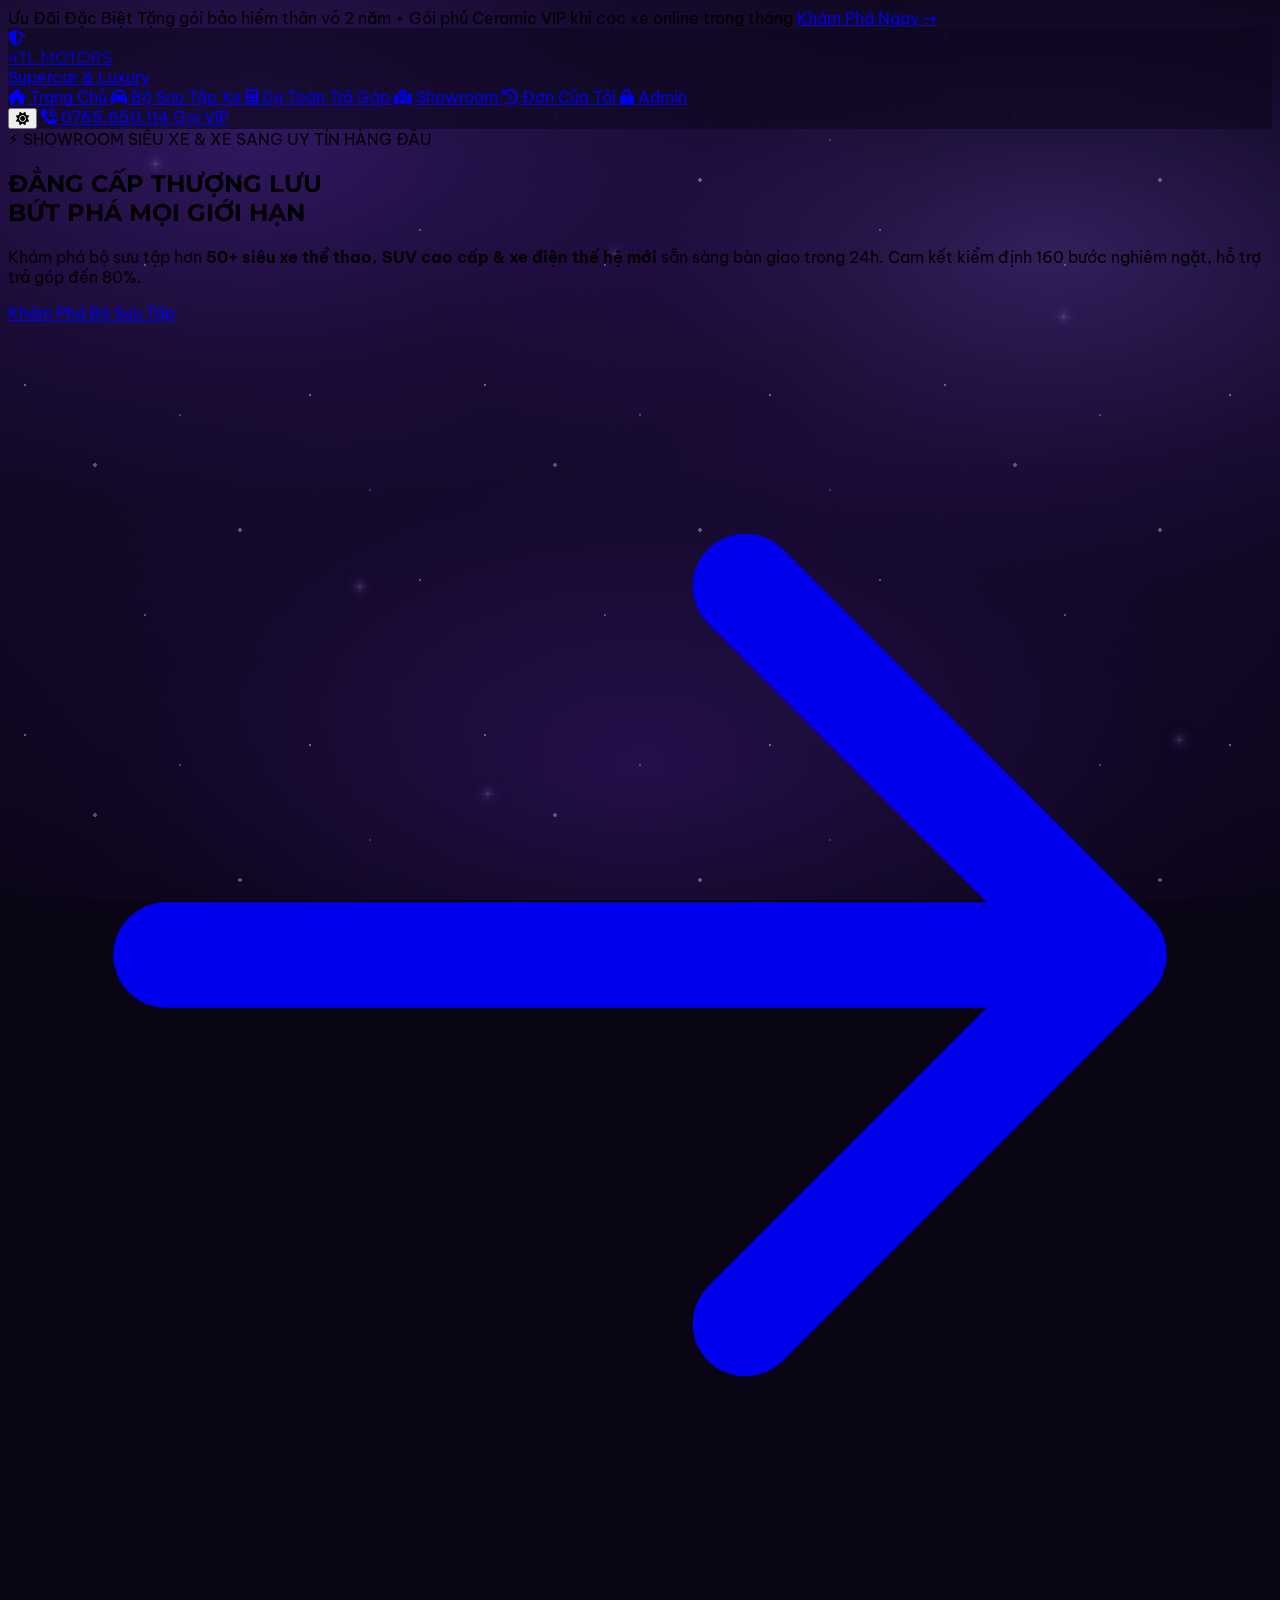
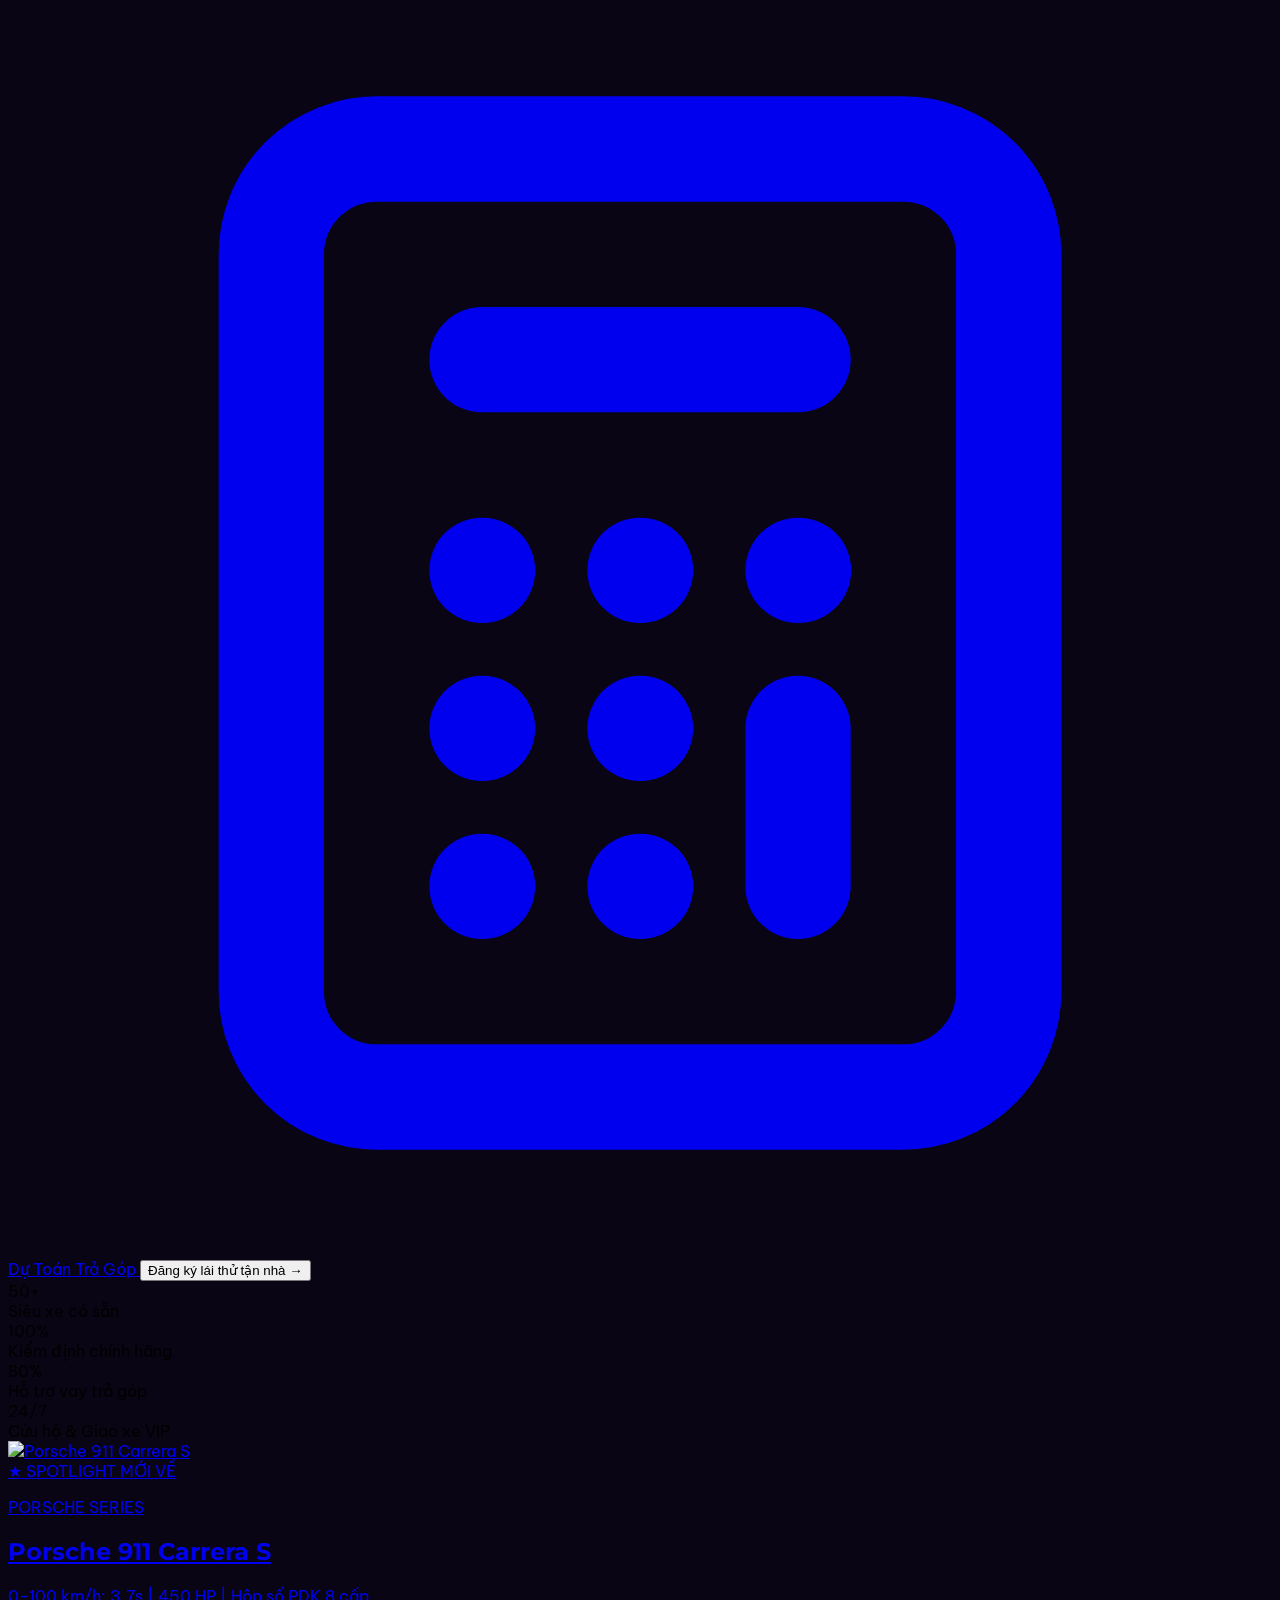
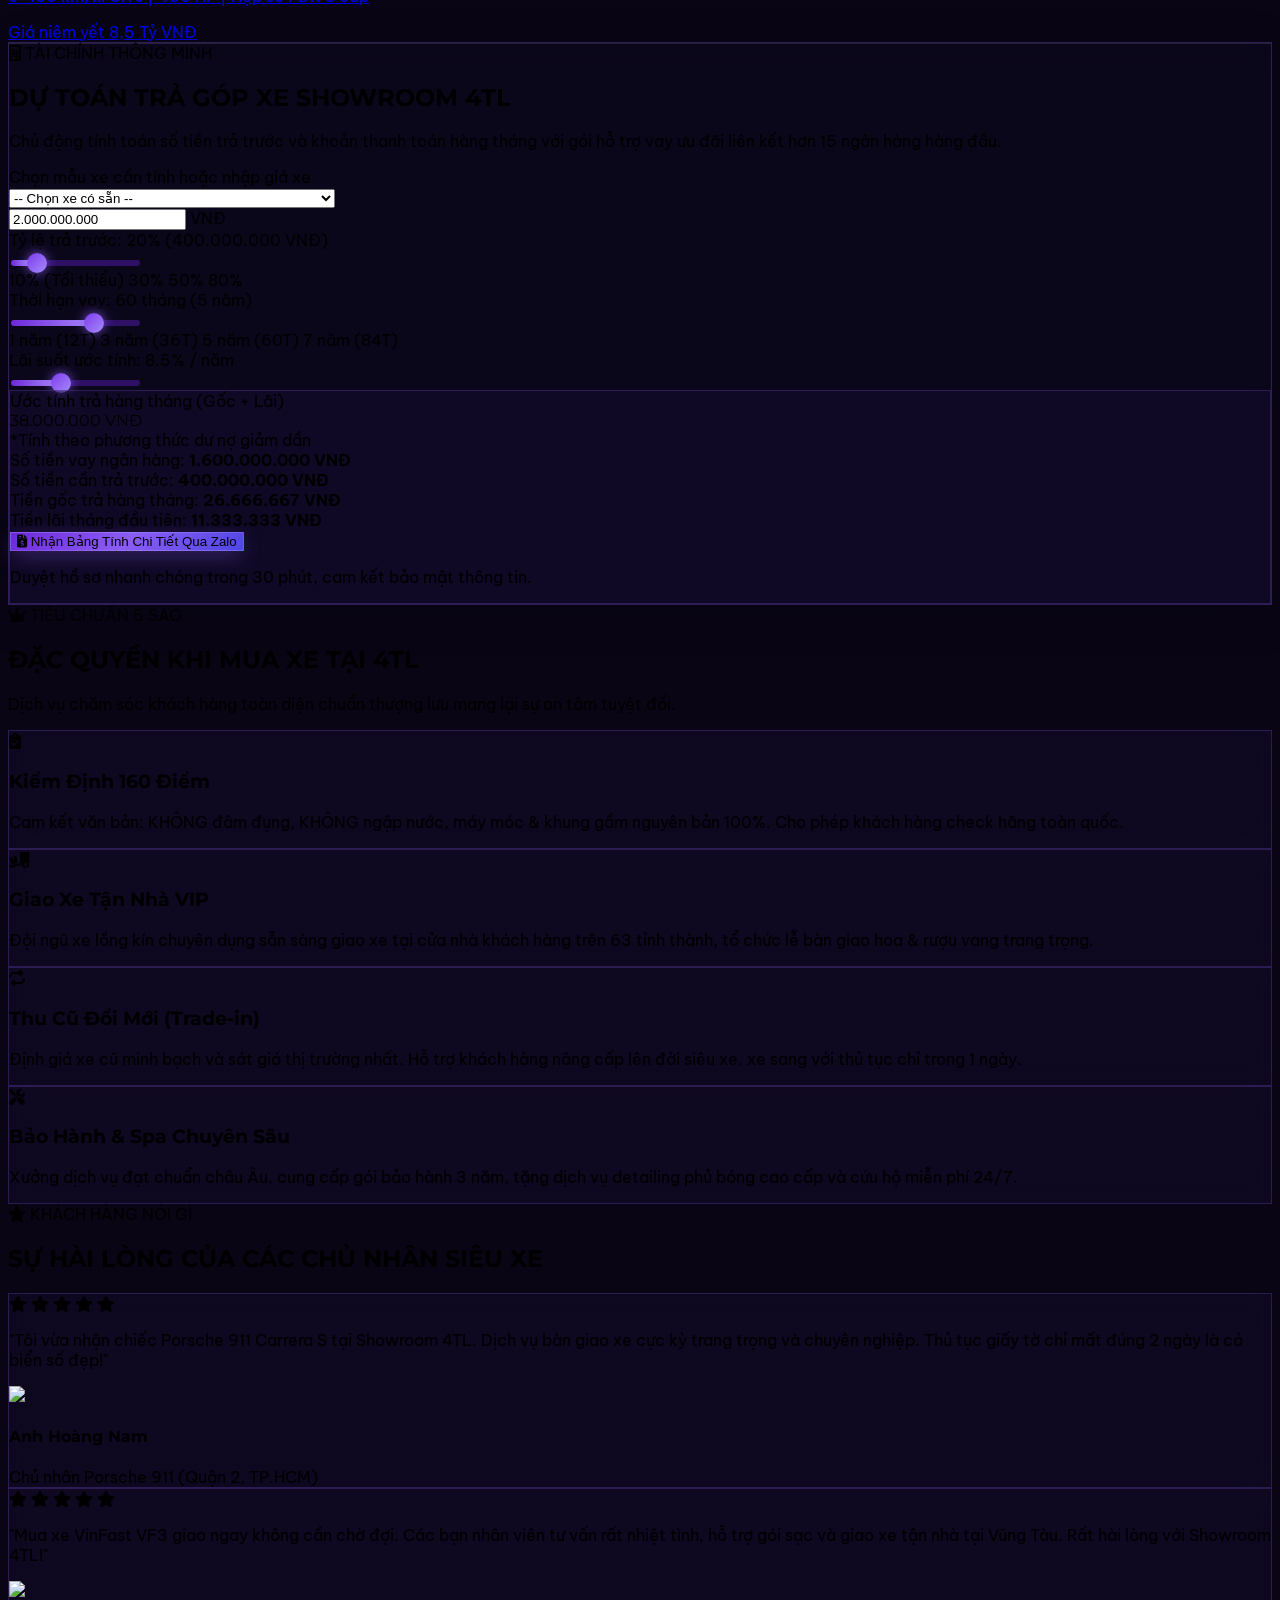
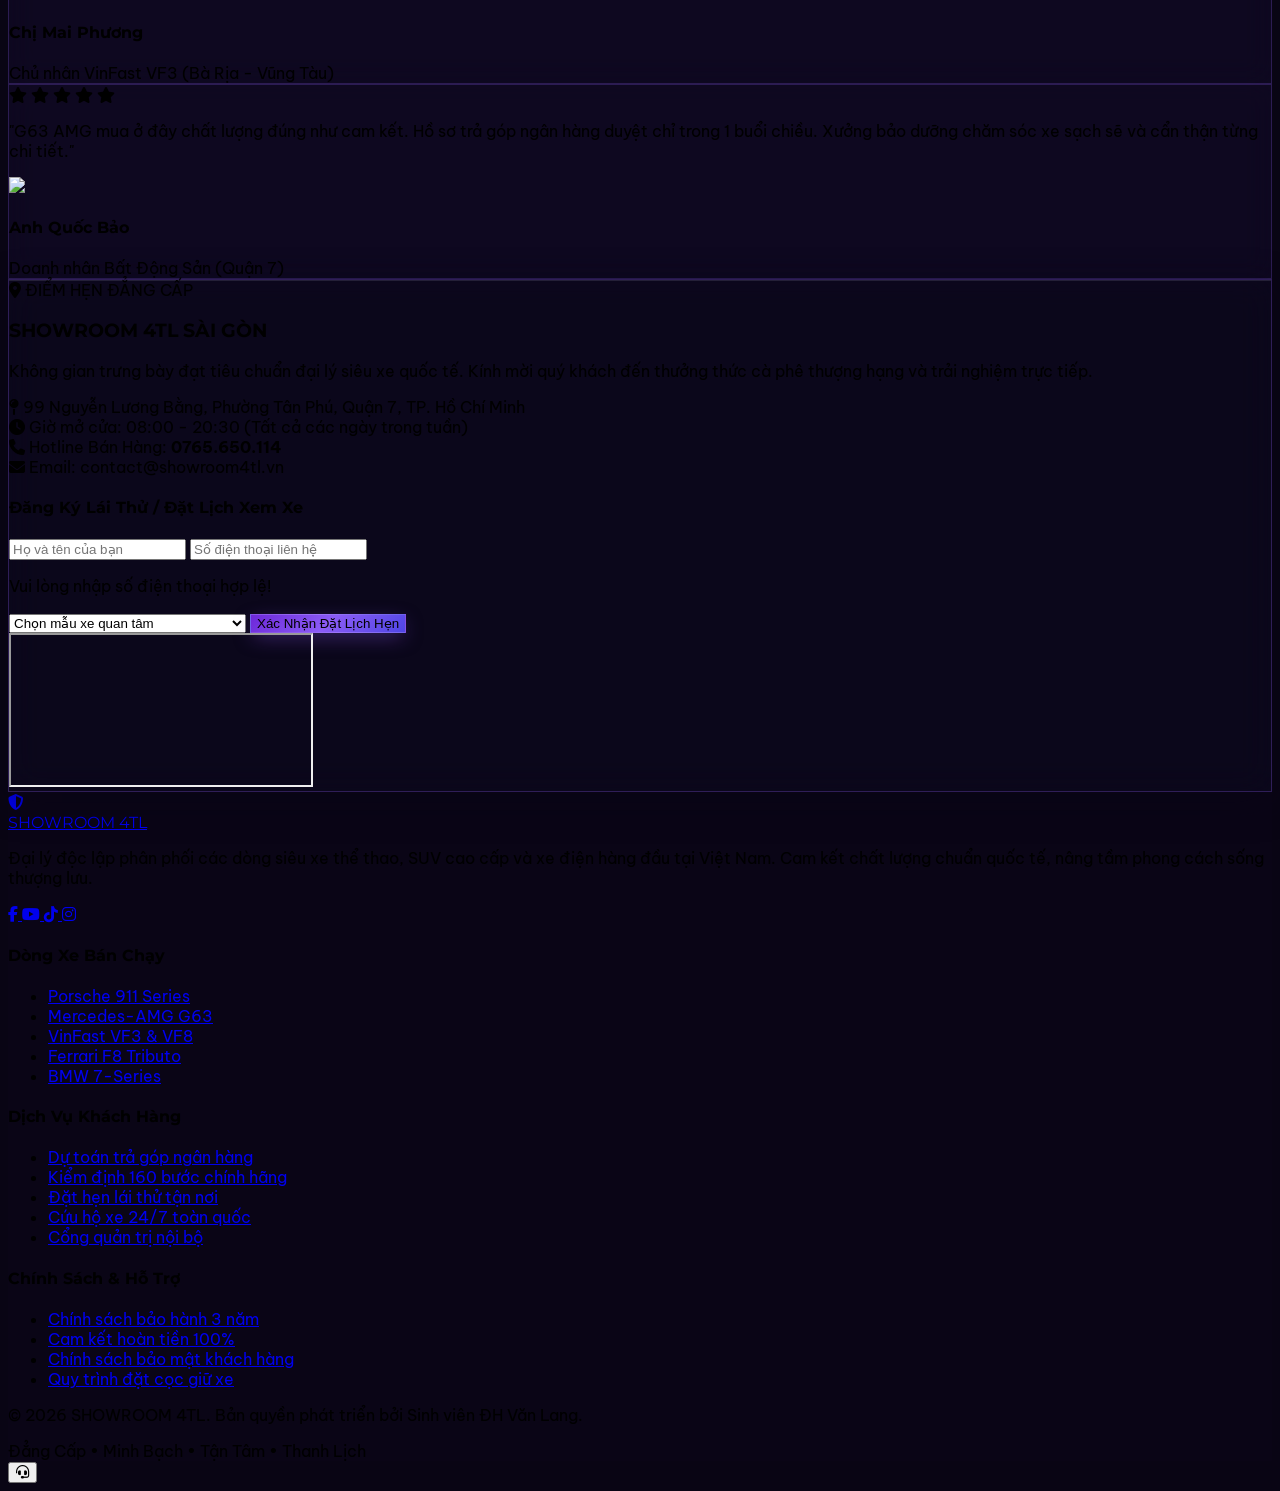
==== commit 32fc3c51: "10:41 quốc tế đàn ông" ====
--- a/index.html
+++ b/index.html
@@ -676,7 +676,11 @@
                   id="drivePhone"
                   placeholder="Số điện thoại liên hệ"
                   required
-                  class="w-full px-3 py-2 bg-white dark:bg-slate-800 border border-gray-300 dark:border-white/10 rounded-xl text-xs text-slate-900 dark:text-white focus:outline-none focus:border-indigo-500" />
+                  class="w-full px-3 py-2 bg-white dark:bg-slate-800 border border-gray-300 dark:border-white/10 rounded-xl text-xs text-slate-900 dark:text-white focus:outline-none focus:border-indigo-500"
+                />
+                <p id="drivePhoneError" class="hidden text-xs text-red-400 font-medium">
+                  Vui lòng nhập số điện thoại hợp lệ!
+                </p>
                 <select
                   id="driveCar"
                   class="w-full px-3 py-2 bg-white dark:bg-slate-800 border border-gray-300 dark:border-white/10 rounded-xl text-xs text-slate-900 dark:text-white focus:outline-none focus:border-indigo-500">
@@ -1742,9 +1746,34 @@
 
       async function handleTestDriveSubmit(e) {
         e.preventDefault();
+
         const name = document.getElementById("driveName").value;
-        const phone = document.getElementById("drivePhone").value;
+        const phoneInput = document.getElementById("drivePhone");
+        const errorEl = document.getElementById("drivePhoneError");
+        const phone = phoneInput ? phoneInput.value.trim() : "";
         const car = document.getElementById("driveCar").value;
+
+        const drivePhoneRegex = /^(03|08|09)[0-9]{8}$/;
+        if (!drivePhoneRegex.test(phone)) {
+          if (errorEl) {
+            errorEl.textContent = "Vui lòng nhập số điện thoại hợp lệ!";
+            errorEl.classList.remove("hidden");
+          }
+          if (phoneInput) {
+            phoneInput.classList.remove("border-gray-300", "dark:border-white/10", "focus:border-indigo-500");
+            phoneInput.classList.add("border-red-500");
+            phoneInput.focus();
+          }
+          return;
+        }
+
+        if (errorEl) {
+          errorEl.classList.add("hidden");
+        }
+        if (phoneInput) {
+          phoneInput.classList.remove("border-red-500");
+          phoneInput.classList.add("border-gray-300", "dark:border-white/10", "focus:border-indigo-500");
+        }
 
         try {
           const res = await fetch("php/save_order.php", {
@@ -1795,12 +1824,30 @@
       // Xử lý khi khách bấm nút "Gửi Yêu Cầu" trong Modal Zalo
       async function submitZaloConsult() {
         const phoneInput = document.getElementById("zaloPhoneInput");
+        const errorEl = document.getElementById("zaloPhoneError");
         const phone = phoneInput ? phoneInput.value.trim() : "";
 
         let phoneRegex = /^(84|0[3|5|7|8|9])+([0-9]{8})$/;
         if (!phoneRegex.test(phone)) {
-          showToast("Vui lòng nhập số điện thoại Zalo hợp lệ!", "error");
+          if (errorEl) {
+            errorEl.textContent = "Vui lòng nhập số điện thoại Zalo hợp lệ!";
+            errorEl.classList.remove("hidden");
+          }
+          if (phoneInput) {
+            phoneInput.classList.remove("border-gray-300", "dark:border-white/10");
+            phoneInput.classList.add("border-red-500");
+            phoneInput.focus();
+          }
           return;
+        }
+
+        // Hợp lệ -> ẩn thông báo lỗi bên trong modal
+        if (errorEl) {
+          errorEl.classList.add("hidden");
+        }
+        if (phoneInput) {
+          phoneInput.classList.remove("border-red-500");
+          phoneInput.classList.add("border-gray-300", "dark:border-white/10");
         }
 
         const loanInfo = window.currentLoanData || { car: "Gói vay trả góp", note: "Tính toán trả góp" };
@@ -1963,8 +2010,13 @@
               type="tel"
               id="zaloPhoneInput"
               placeholder="Nhập số điện thoại (VD: 0901234567)"
-              class="w-full pl-9 pr-3 py-2.5 bg-gray-50 dark:bg-slate-800 border border-gray-300 dark:border-white/10 rounded-xl text-xs text-slate-900 dark:text-white focus:outline-none focus:border-indigo-500" />
-          </div>
+              class="w-full pl-9 pr-3 py-2.5 bg-gray-50 dark:bg-slate-800 border border-gray-300 dark:border-white/10 rounded-xl text-xs text-slate-900 dark:text-white"
+            />
+          </div>
+          <!-- Thêm dòng thông báo lỗi ngay tại đây -->
+          <p id="zaloPhoneError" class="hidden text-xs text-red-400 font-medium">
+            Vui lòng nhập số điện thoại Zalo hợp lệ!
+          </p>
         </div>
 
         <button
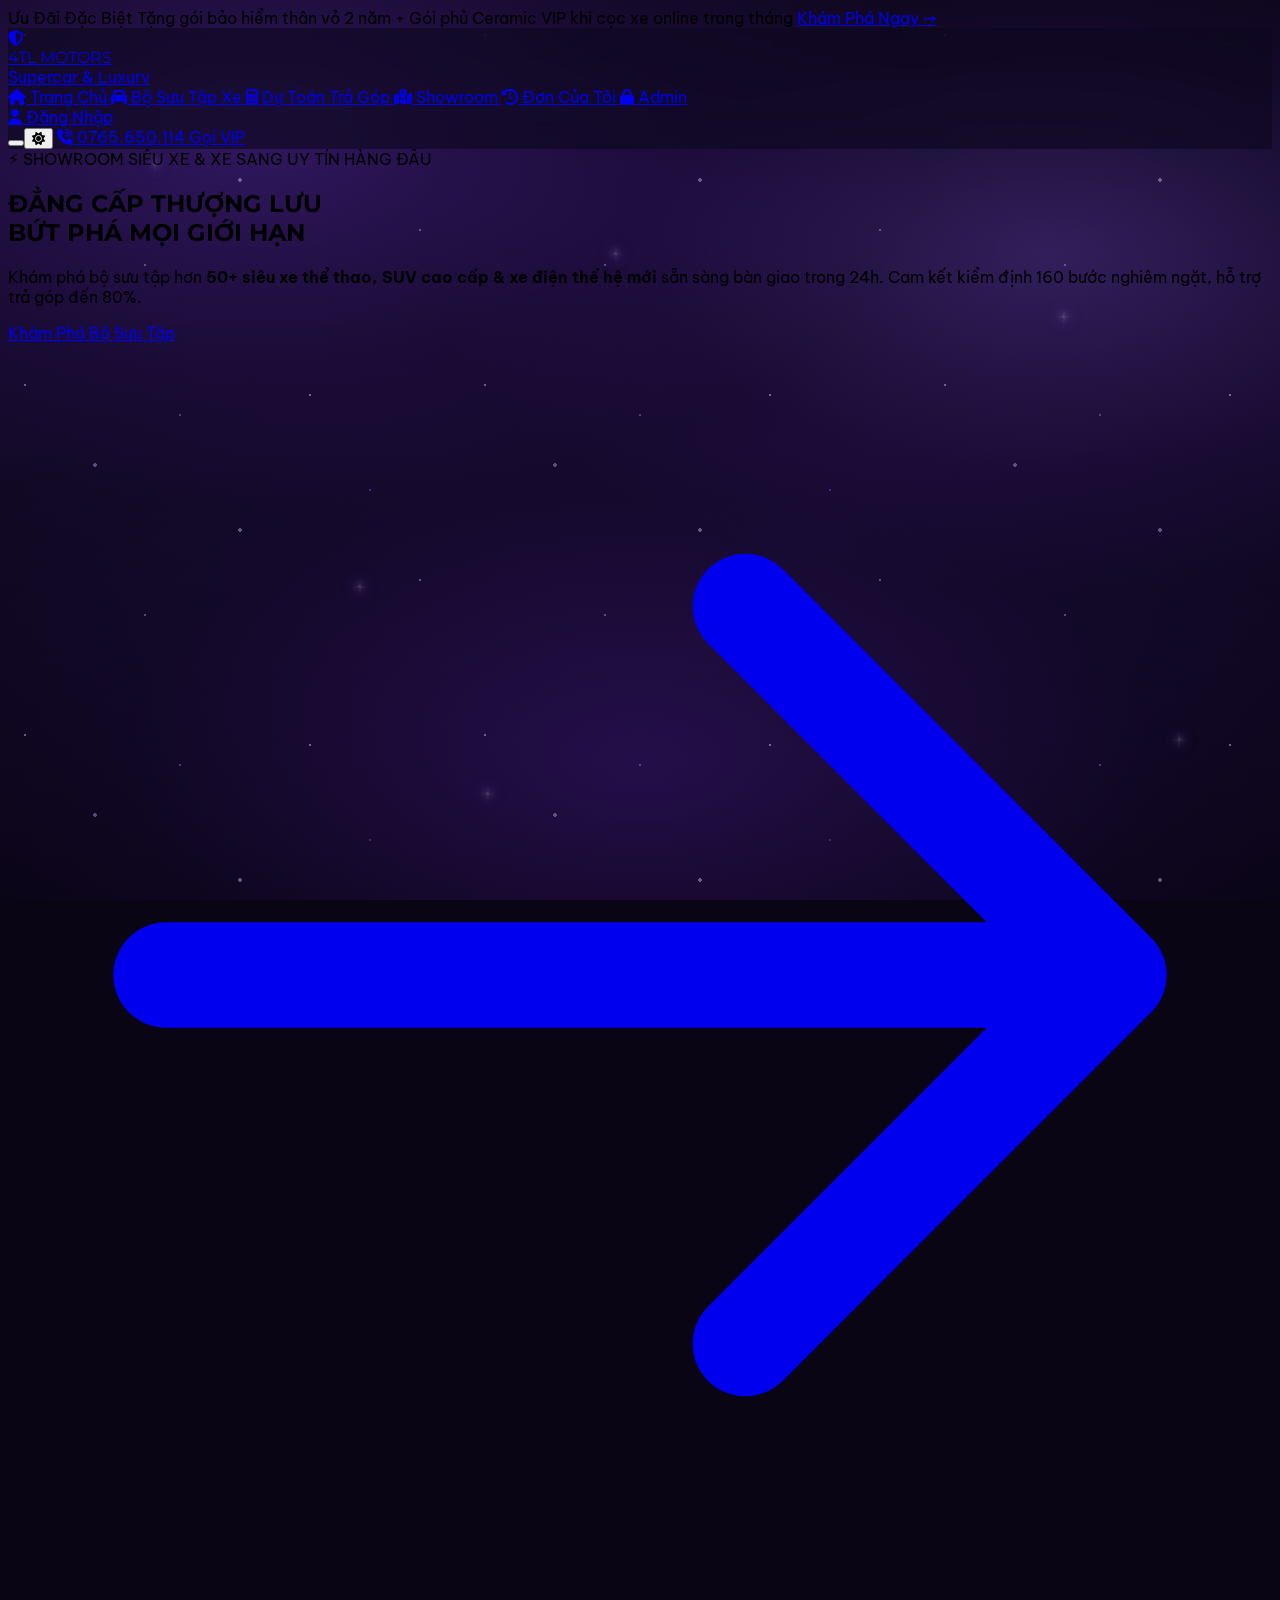
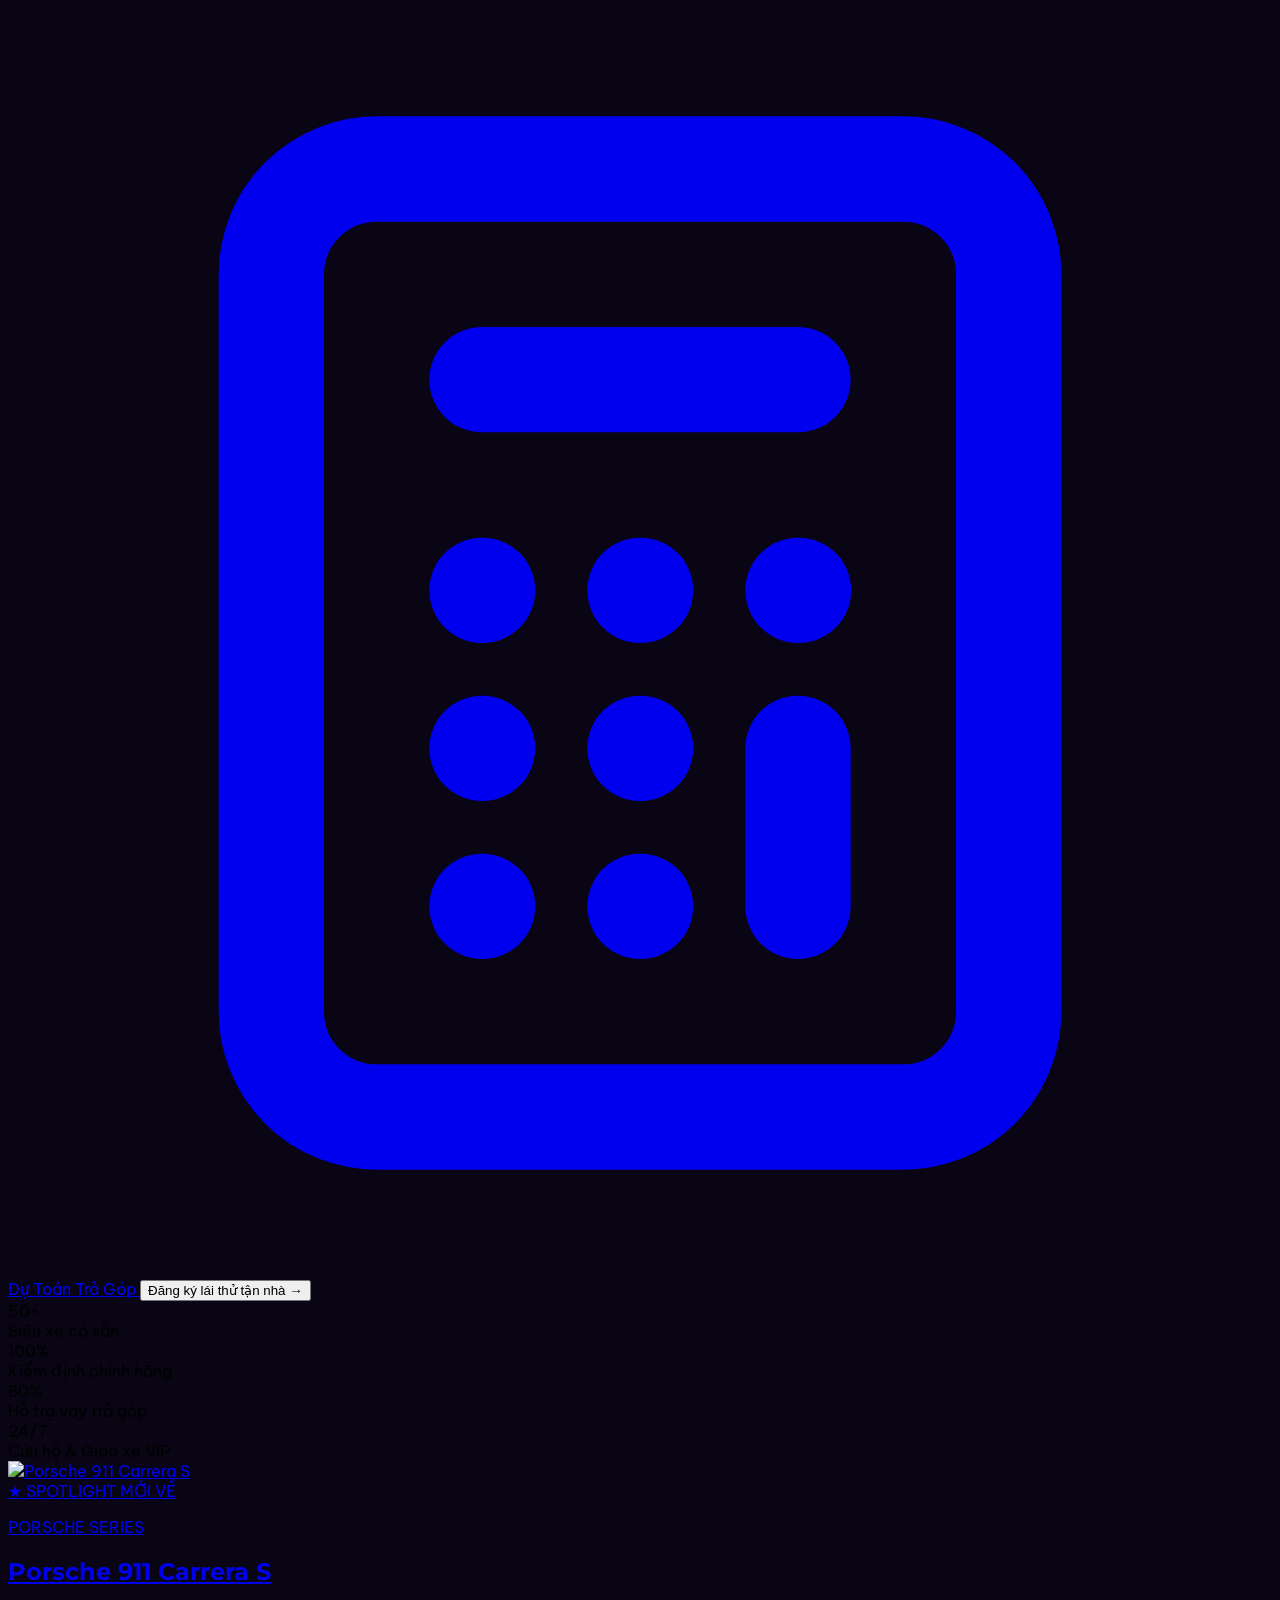
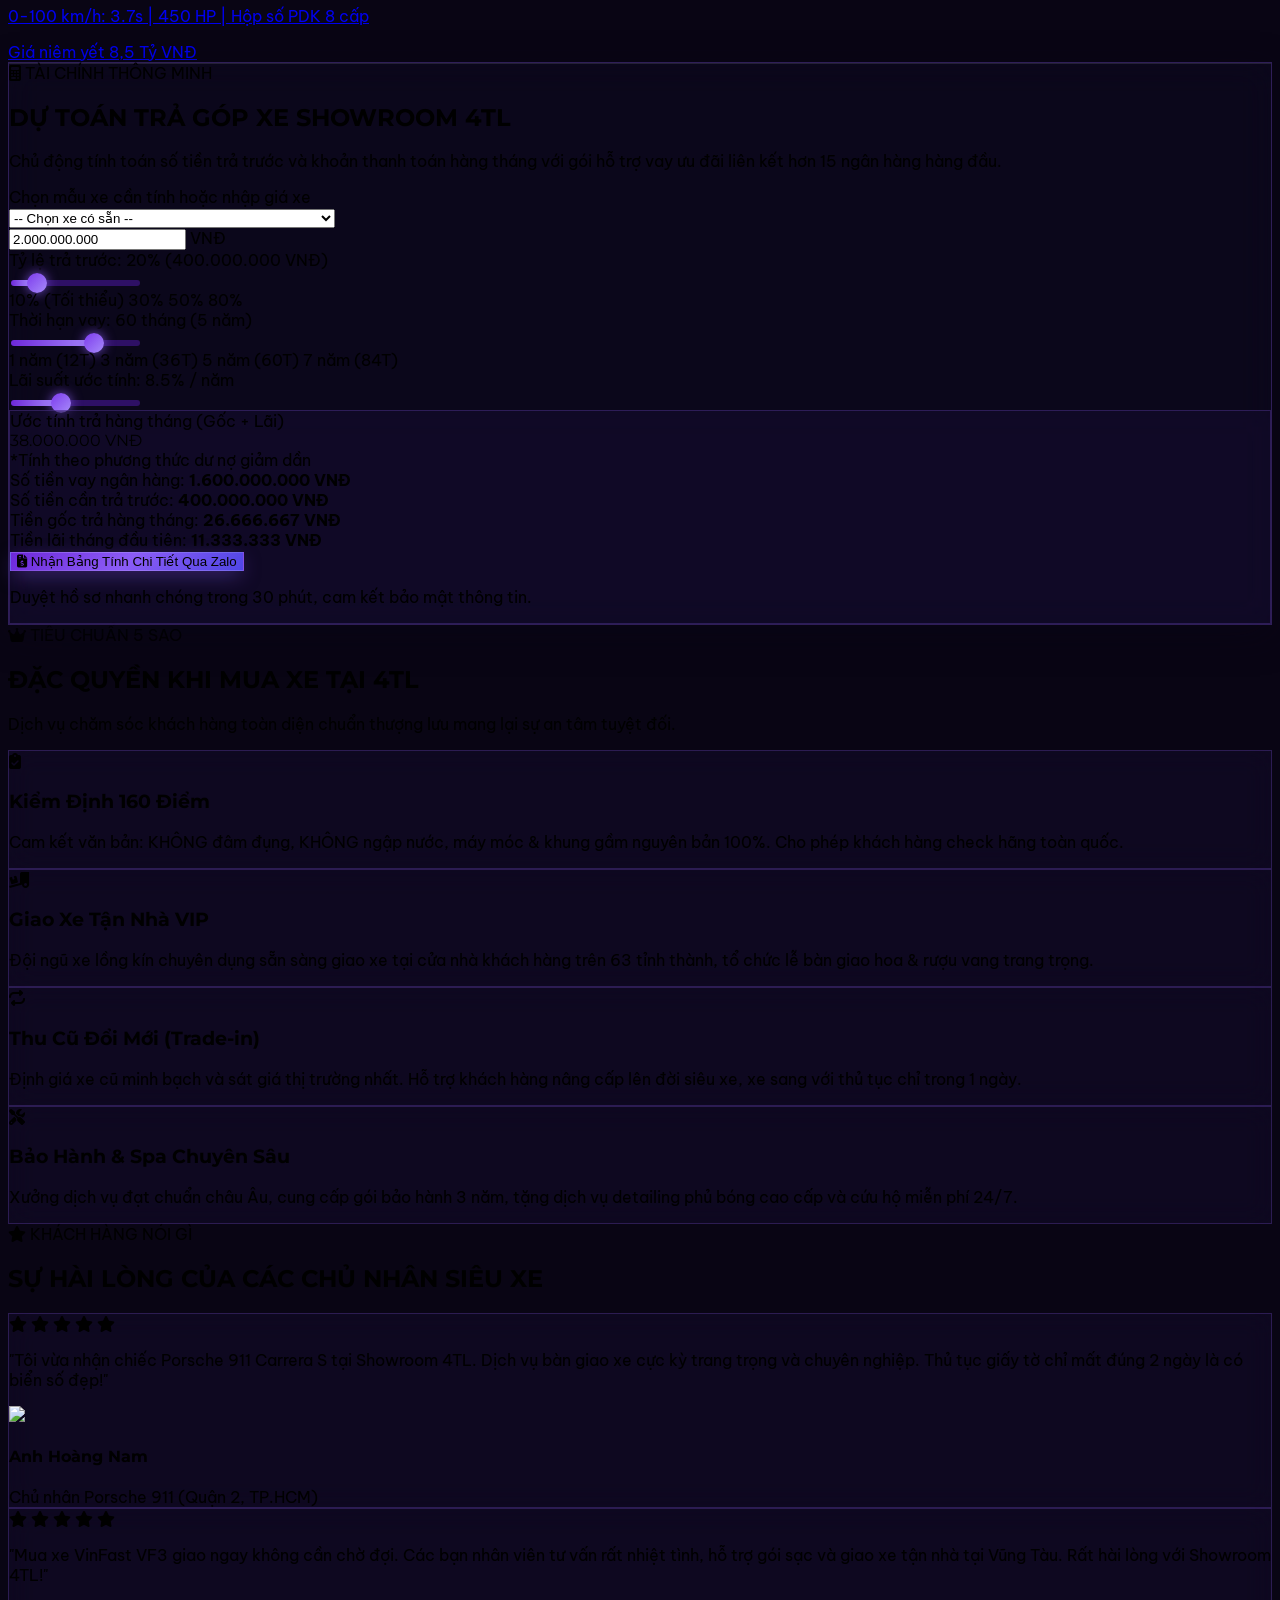
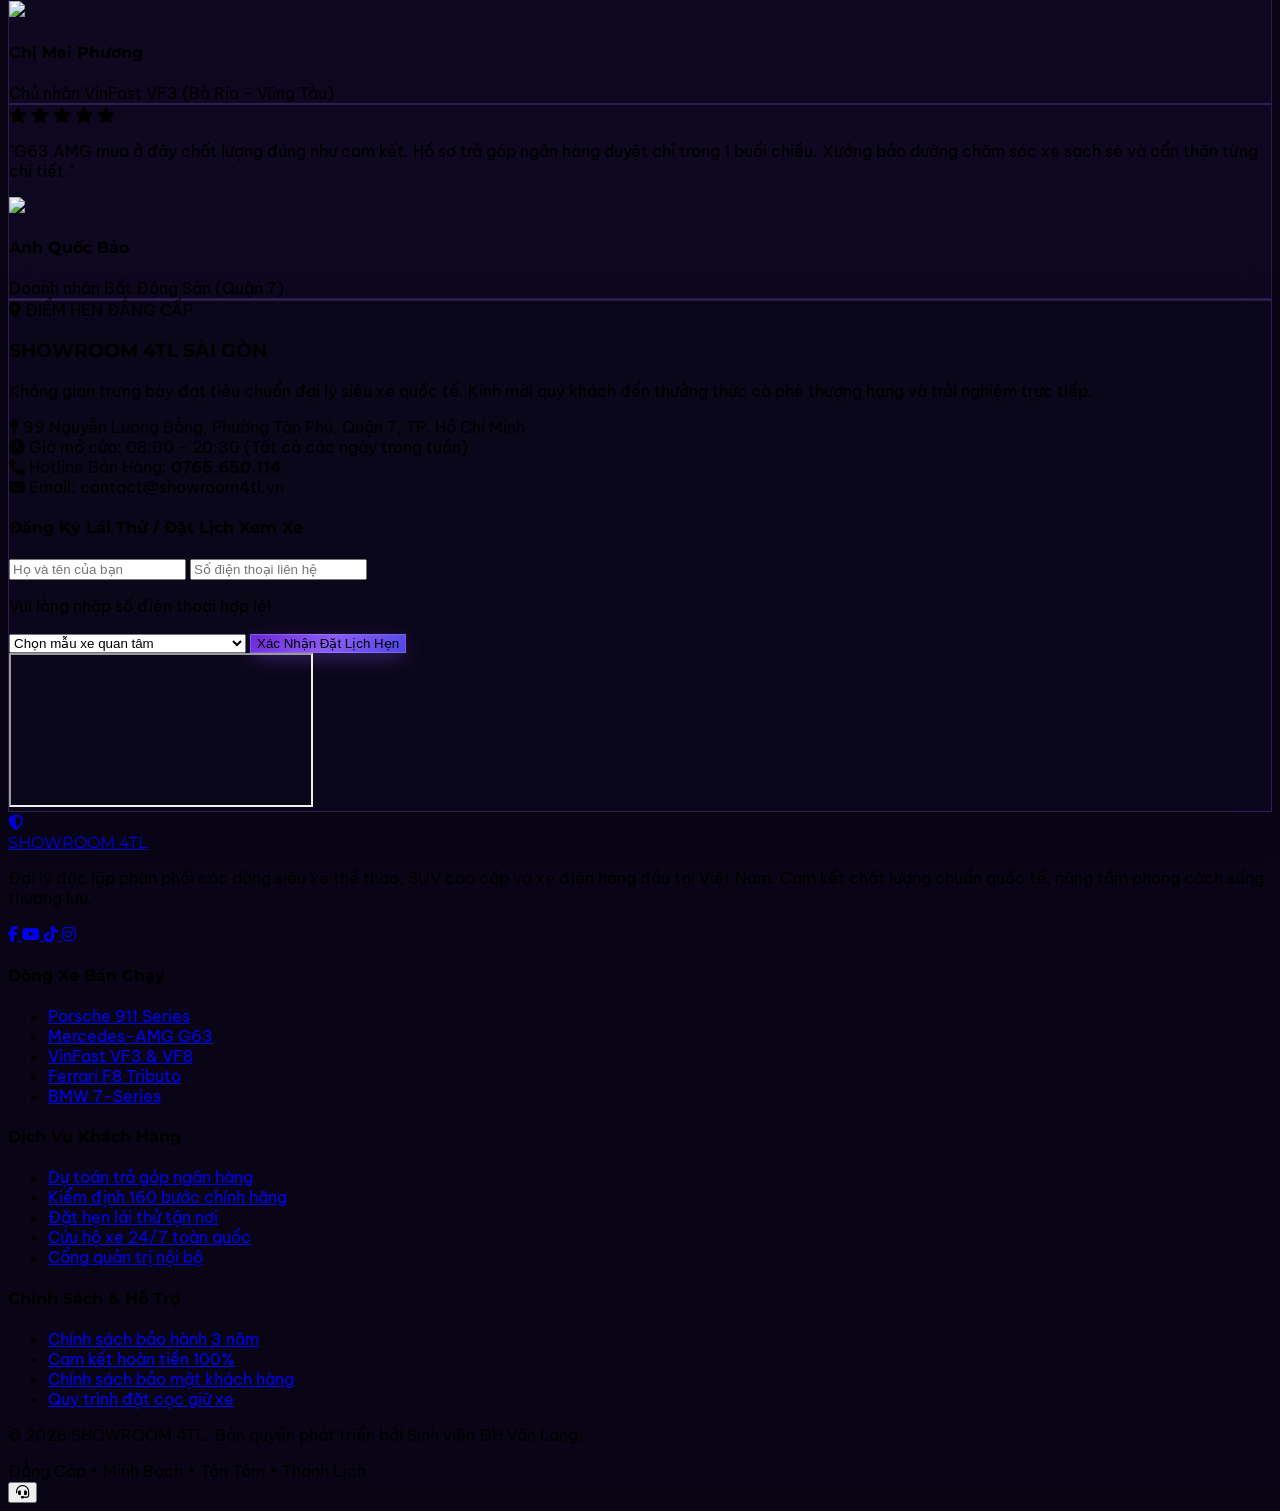
==== commit f2c9cdce: "20:10 27/11" ====
--- a/index.html
+++ b/index.html
@@ -99,6 +99,14 @@
 
         <!-- Right Actions -->
         <div class="flex items-center gap-3">
+          <div id="user-auth-area" class="relative flex items-center">
+            <a id="user-login-link" href="html/user_login.html"
+              class="text-xs px-2.5 py-1 rounded-lg whitespace-nowrap bg-gray-100 hover:bg-gray-200 dark:bg-white/5 dark:hover:bg-white/10 text-gray-700 dark:text-gray-300 hover:text-indigo-600 dark:hover:text-indigo-400 border border-gray-200 dark:border-white/10 transition flex items-center gap-1">
+              <i class="fa-solid fa-user text-[10px] text-indigo-400"></i>
+              <span>Đăng Nhập</span>
+            </a>
+          </div>
+          <button id="themeToggle" ...>
           <!-- Theme Toggle Button (Dark / Light) -->
           <button
             id="themeToggle"
@@ -918,6 +926,9 @@
             id="qrCustomerPhone"
             placeholder="Số điện thoại xác nhận *"
             class="w-full px-3 py-2 bg-gray-50 dark:bg-slate-800 border border-gray-300 dark:border-white/10 rounded-xl text-xs text-slate-900 dark:text-white focus:outline-none focus:border-indigo-500" />
+          <p id="qrCustomerPhoneError" class="hidden text-xs text-red-400 font-medium">
+            Vui lòng nhập số điện thoại hợp lệ (10 số, bắt đầu bằng 03, 05, 07, 08, 09)!
+          </p>
         </div>
 
         <button
@@ -971,7 +982,11 @@
               id="modalBookingPhone"
               required
               placeholder="0900.xxx.xxx"
-              class="w-full px-3.5 py-2.5 bg-gray-50 dark:bg-slate-800 border border-gray-300 dark:border-white/10 rounded-xl text-slate-900 dark:text-white focus:outline-none focus:border-indigo-500" />
+              class="w-full px-3.5 py-2.5 bg-gray-50 dark:bg-slate-800 border border-gray-300 dark:border-white/10 rounded-xl text-xs text-slate-900 dark:text-white focus:outline-none focus:border-indigo-500"
+            />
+            <p id="modalBookingPhoneError" class="hidden text-xs text-red-400 font-medium mt-1">
+              Vui lòng nhập số điện thoại hợp lệ!
+            </p>
           </div>
           <div>
             <label class="block text-gray-600 dark:text-gray-400 mb-1">Thời gian dự kiến</label>
@@ -1095,6 +1110,95 @@
 
     <!-- JAVASCRIPT LOGIC & ENGINE -->
     <script>
+      window.currentUser = null;
+
+      async function initUserHeader(basePath = "") {
+        const container = document.getElementById("user-auth-area");
+        if (!container) return;
+
+        try {
+          const res = await fetch(`${basePath}php/user_auth_check.php`);
+          const data = await res.json();
+
+          if (!data.logged_in || !data.user) {
+            window.currentUser = null;
+            return;
+          }
+
+          window.currentUser = data.user;
+          if (data.user.phone) {
+            localStorage.setItem("4tl_customer_phone", data.user.phone);
+          }
+
+          const ordersHref = basePath === "" ? "html/orders_history.html" : "orders_history.html";
+          const safeName = data.user.full_name.replace(/</g, "&lt;").replace(/>/g, "&gt;");
+
+          container.innerHTML = `
+            <div class="relative">
+              <button type="button" onclick="toggleUserMenu()"
+                class="text-xs px-2.5 py-1 rounded-lg whitespace-nowrap bg-indigo-500/15 hover:bg-indigo-500/25 text-indigo-600 dark:text-indigo-300 border border-indigo-500/30 transition flex items-center gap-1">
+                <i class="fa-solid fa-circle-user text-[11px]"></i>
+                <span class="max-w-[90px] truncate">${safeName}</span>
+                <i class="fa-solid fa-chevron-down text-[9px] opacity-70"></i>
+              </button>
+              <div id="user-dropdown" class="hidden absolute right-0 mt-1.5 w-44 rounded-lg bg-white dark:bg-[#13131f] border border-gray-200 dark:border-white/10 shadow-xl py-1 z-50 text-xs">
+                <a href="${ordersHref}" class="flex items-center gap-2 px-3 py-1.5 text-gray-700 dark:text-slate-200 hover:bg-gray-100 dark:hover:bg-white/5 transition">
+                  <i class="fa-solid fa-clock-rotate-left text-indigo-400 text-[10px]"></i>
+                  <span>Đơn Của Tôi</span>
+                </a>
+                <button type="button" onclick="handleUserLogout('${basePath}')"
+                  class="w-full flex items-center gap-2 px-3 py-1.5 text-left text-red-500 dark:text-red-400 hover:bg-gray-100 dark:hover:bg-white/5 transition">
+                  <i class="fa-solid fa-right-from-bracket text-[10px]"></i>
+                  <span>Đăng Xuất</span>
+                </button>
+              </div>
+            </div>
+          `;
+
+          prefillUserInputs(data.user);
+        } catch (err) {
+          console.warn("Không kiểm tra được phiên khách hàng:", err);
+        }
+      }
+
+      function toggleUserMenu() {
+        const menu = document.getElementById("user-dropdown");
+        if (menu) menu.classList.toggle("hidden");
+      }
+
+      async function handleUserLogout(basePath = "") {
+        await fetch(`${basePath}php/user_logout.php`);
+        window.location.reload();
+      }
+
+      function prefillUserInputs(user) {
+        // Tự động điền cho các ô input tên & SĐT nếu đang trống
+        const nameSelectors = ["#deposit-name", "#booking-name", "#testdrive-name", 'input[name="customer_name"]'];
+        const phoneSelectors = ["#deposit-phone", "#booking-phone", "#testdrive-phone", 'input[name="customer_phone"]'];
+
+        nameSelectors.forEach((sel) => {
+          const el = document.querySelector(sel);
+          if (el && !el.value.trim() && user.full_name) el.value = user.full_name;
+        });
+
+        phoneSelectors.forEach((sel) => {
+          const el = document.querySelector(sel);
+          if (el && !el.value.trim() && user.phone) el.value = user.phone;
+        });
+      }
+
+      document.addEventListener("click", (e) => {
+        const area = document.getElementById("user-auth-area");
+        const menu = document.getElementById("user-dropdown");
+        if (menu && area && !area.contains(e.target)) {
+          menu.classList.add("hidden");
+        }
+      });
+
+      document.addEventListener("DOMContentLoaded", () => {
+        const inHtmlFolder = window.location.pathname.includes("/html/");
+        initUserHeader(inHtmlFolder ? "../" : "");
+      });
       function showToast(message, type = "success") {
         const container = document.getElementById("toastContainer");
         if (!container) return;
@@ -1670,12 +1774,27 @@
 
       async function confirmDepositSuccess() {
         const cusName = document.getElementById("qrCustomerName").value.trim() || "Khách đặt cọc online";
-        const cusPhone = document.getElementById("qrCustomerPhone").value.trim();
+        const phoneInput = document.getElementById("qrCustomerPhone");
+        const errorEl = document.getElementById("qrCustomerPhoneError");
+        const cusPhone = phoneInput ? phoneInput.value.trim() : "";
         const memo = document.getElementById("qrMemo").innerText;
 
-        if (!cusPhone) {
-          showToast("Vui lòng nhập Số điện thoại để kế toán đối soát!", "error");
+        const vnPhoneRegex = /^(0[35789])[0-9]{8}$/;
+        if (!vnPhoneRegex.test(cusPhone)) {
+          if (errorEl) errorEl.classList.remove("hidden");
+          if (phoneInput) {
+            phoneInput.classList.remove("border-gray-300", "dark:border-white/10");
+            phoneInput.classList.add("border-red-500");
+            phoneInput.focus();
+          }
+          showToast("Số điện thoại không hợp lệ! Vui lòng nhập đúng 10 số di động VN.", "error");
           return;
+        }
+
+        if (errorEl) errorEl.classList.add("hidden");
+        if (phoneInput) {
+          phoneInput.classList.remove("border-red-500");
+          phoneInput.classList.add("border-gray-300", "dark:border-white/10");
         }
 
         try {
@@ -1714,10 +1833,35 @@
 
       async function handleModalBooking(e) {
         e.preventDefault();
+
         const car = document.getElementById("modalBookingCar").value;
         const name = document.getElementById("modalBookingName").value;
-        const phone = document.getElementById("modalBookingPhone").value;
+        const phoneInput = document.getElementById("modalBookingPhone");
+        const errorEl = document.getElementById("modalBookingPhoneError");
+        const phone = phoneInput ? phoneInput.value.trim() : "";
         const date = document.getElementById("modalBookingDate").value;
+
+        const modalBookingPhoneRegex = /^(03|08|09)[0-9]{8}$/;
+        if (!modalBookingPhoneRegex.test(phone)) {
+          if (errorEl) {
+            errorEl.textContent = "Vui lòng nhập số điện thoại hợp lệ!";
+            errorEl.classList.remove("hidden");
+          }
+          if (phoneInput) {
+            phoneInput.classList.remove("border-gray-300", "dark:border-white/10", "focus:border-indigo-500");
+            phoneInput.classList.add("border-red-500");
+            phoneInput.focus();
+          }
+          return;
+        }
+
+        if (errorEl) {
+          errorEl.classList.add("hidden");
+        }
+        if (phoneInput) {
+          phoneInput.classList.remove("border-red-500");
+          phoneInput.classList.add("border-gray-300", "dark:border-white/10", "focus:border-indigo-500");
+        }
 
         try {
           const res = await fetch("php/save_order.php", {
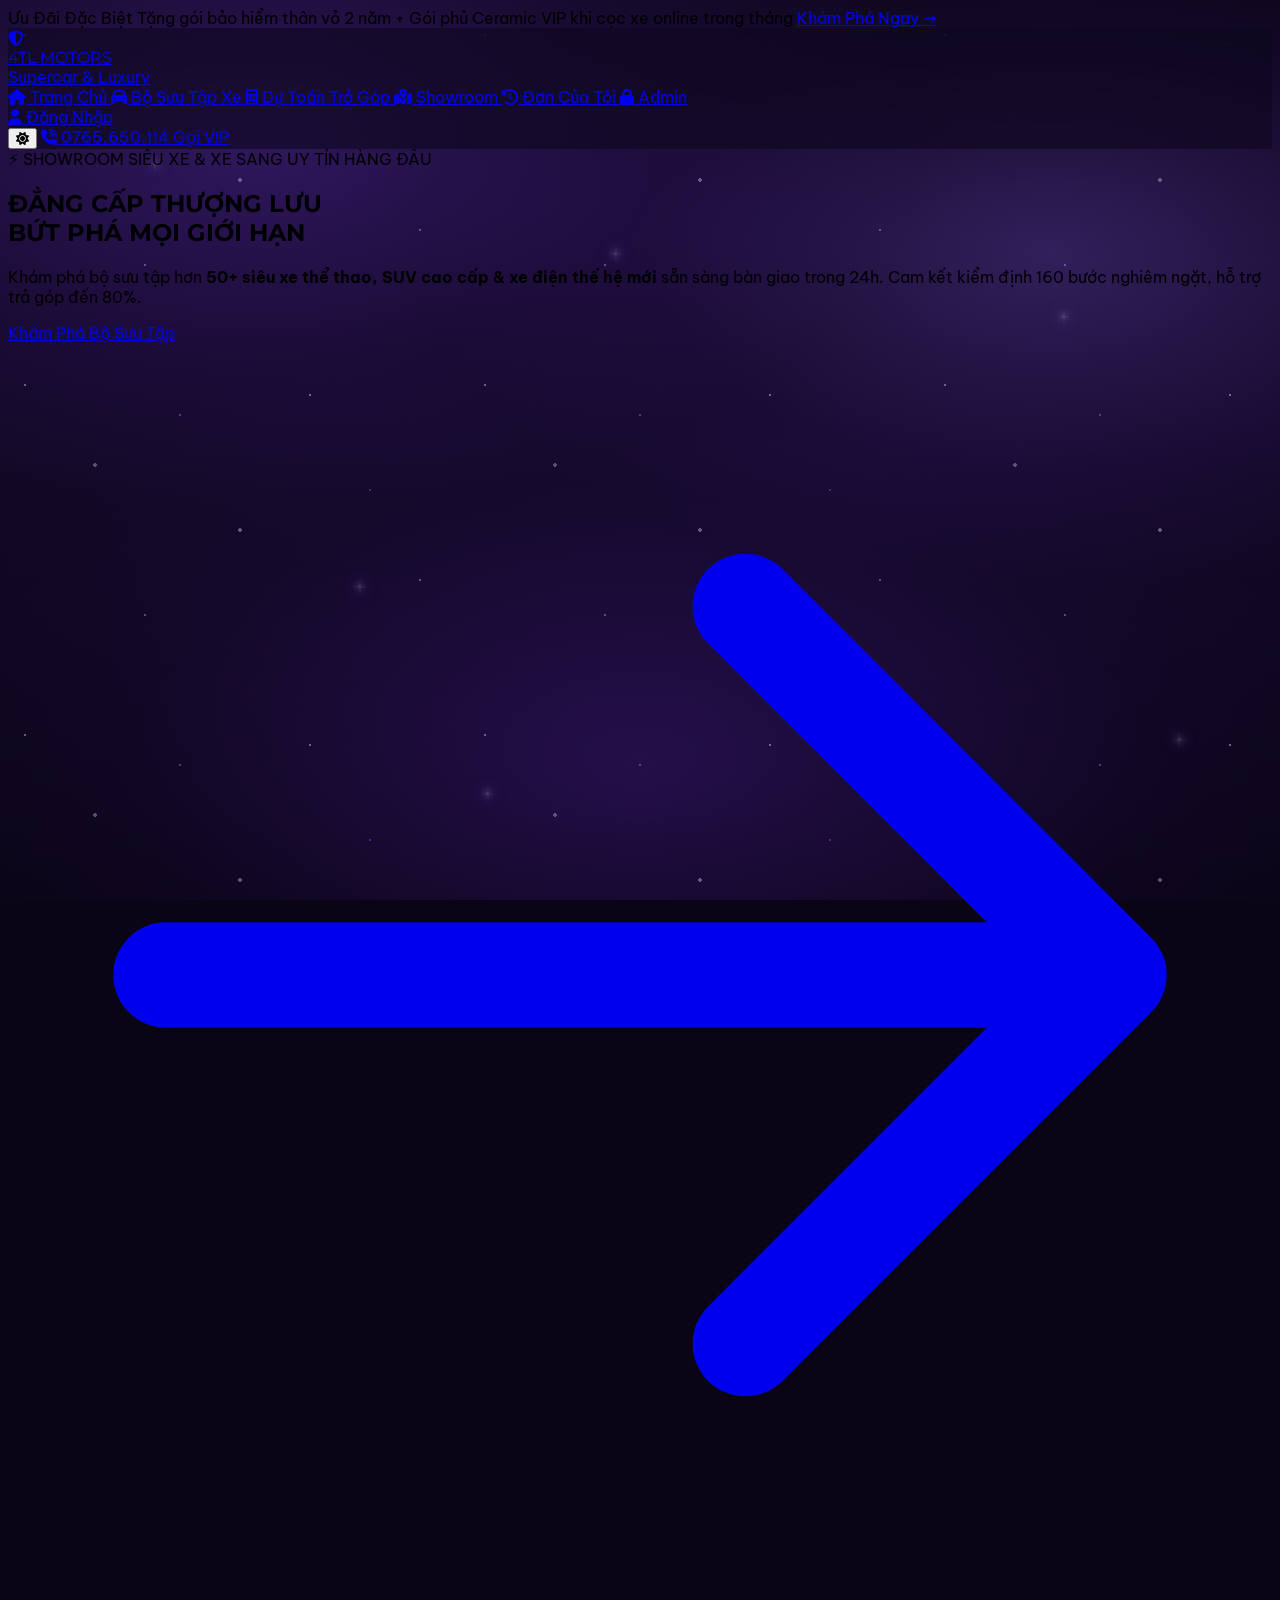
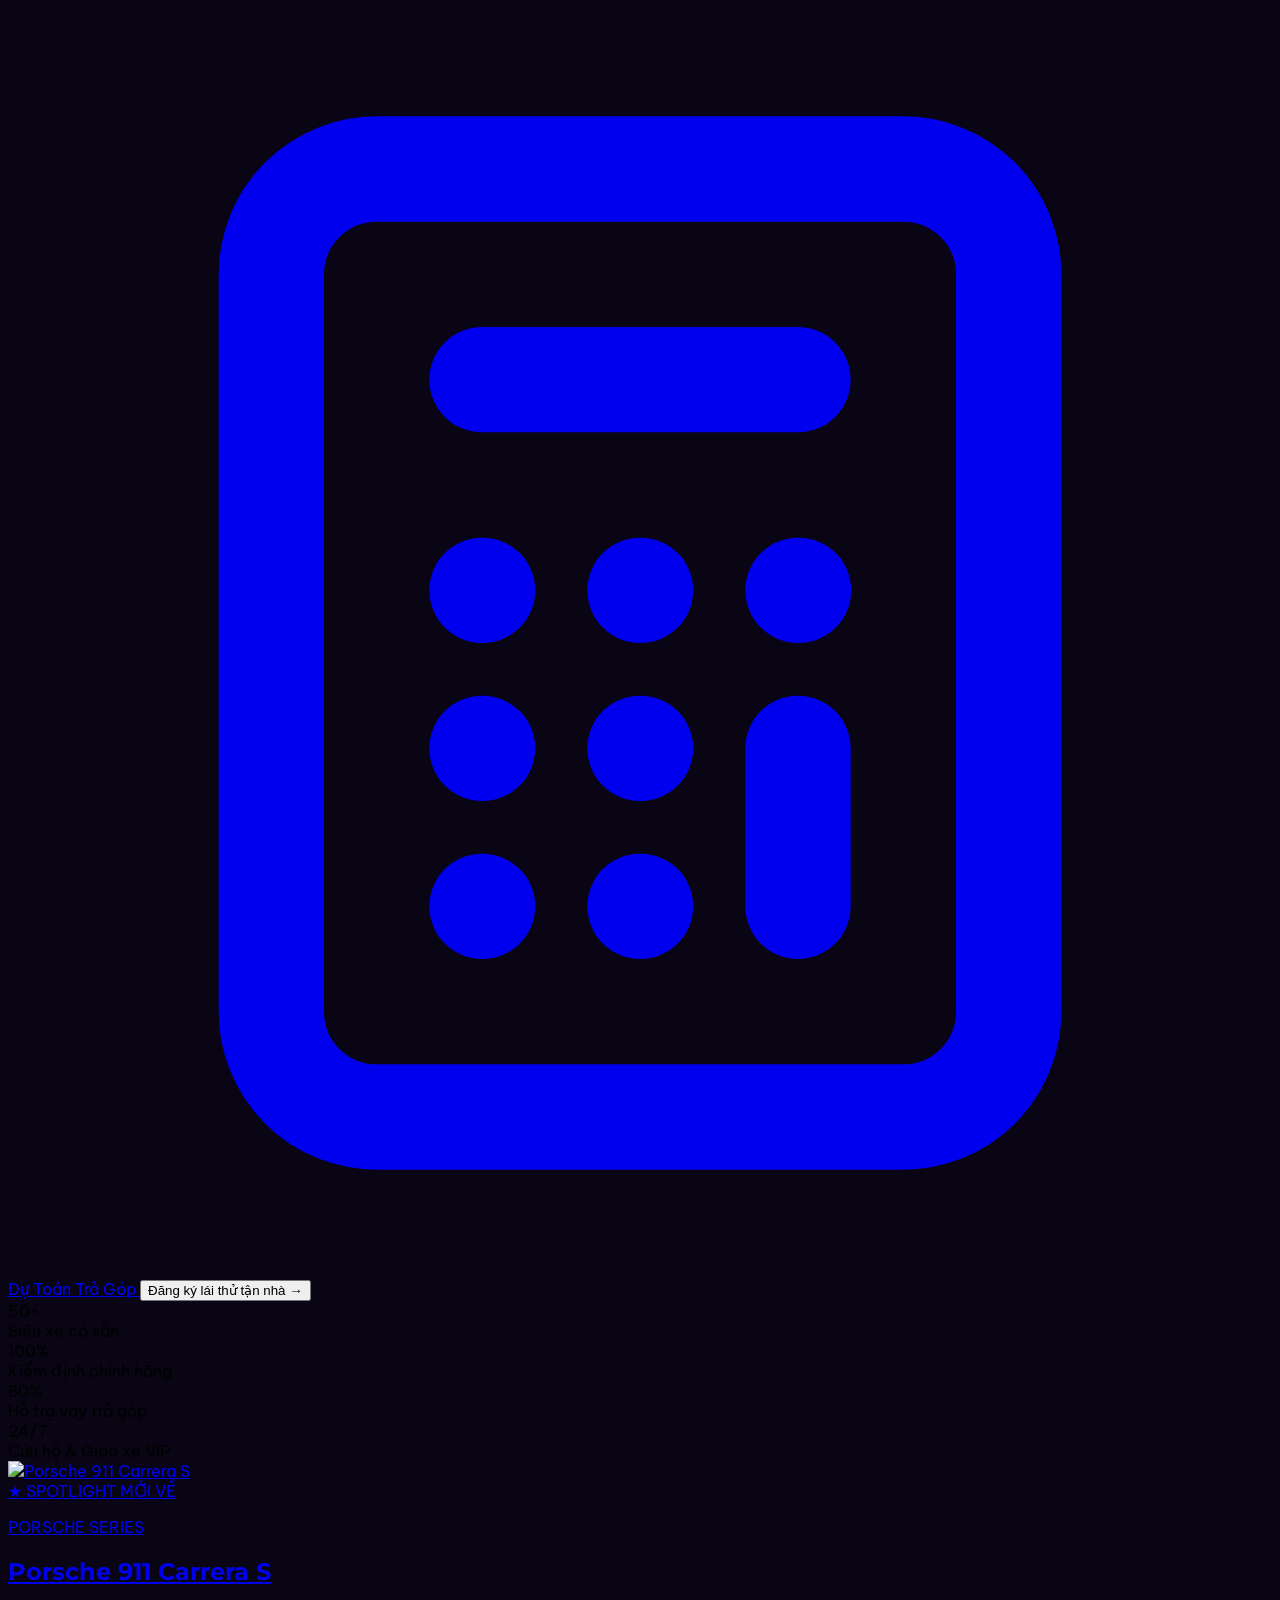
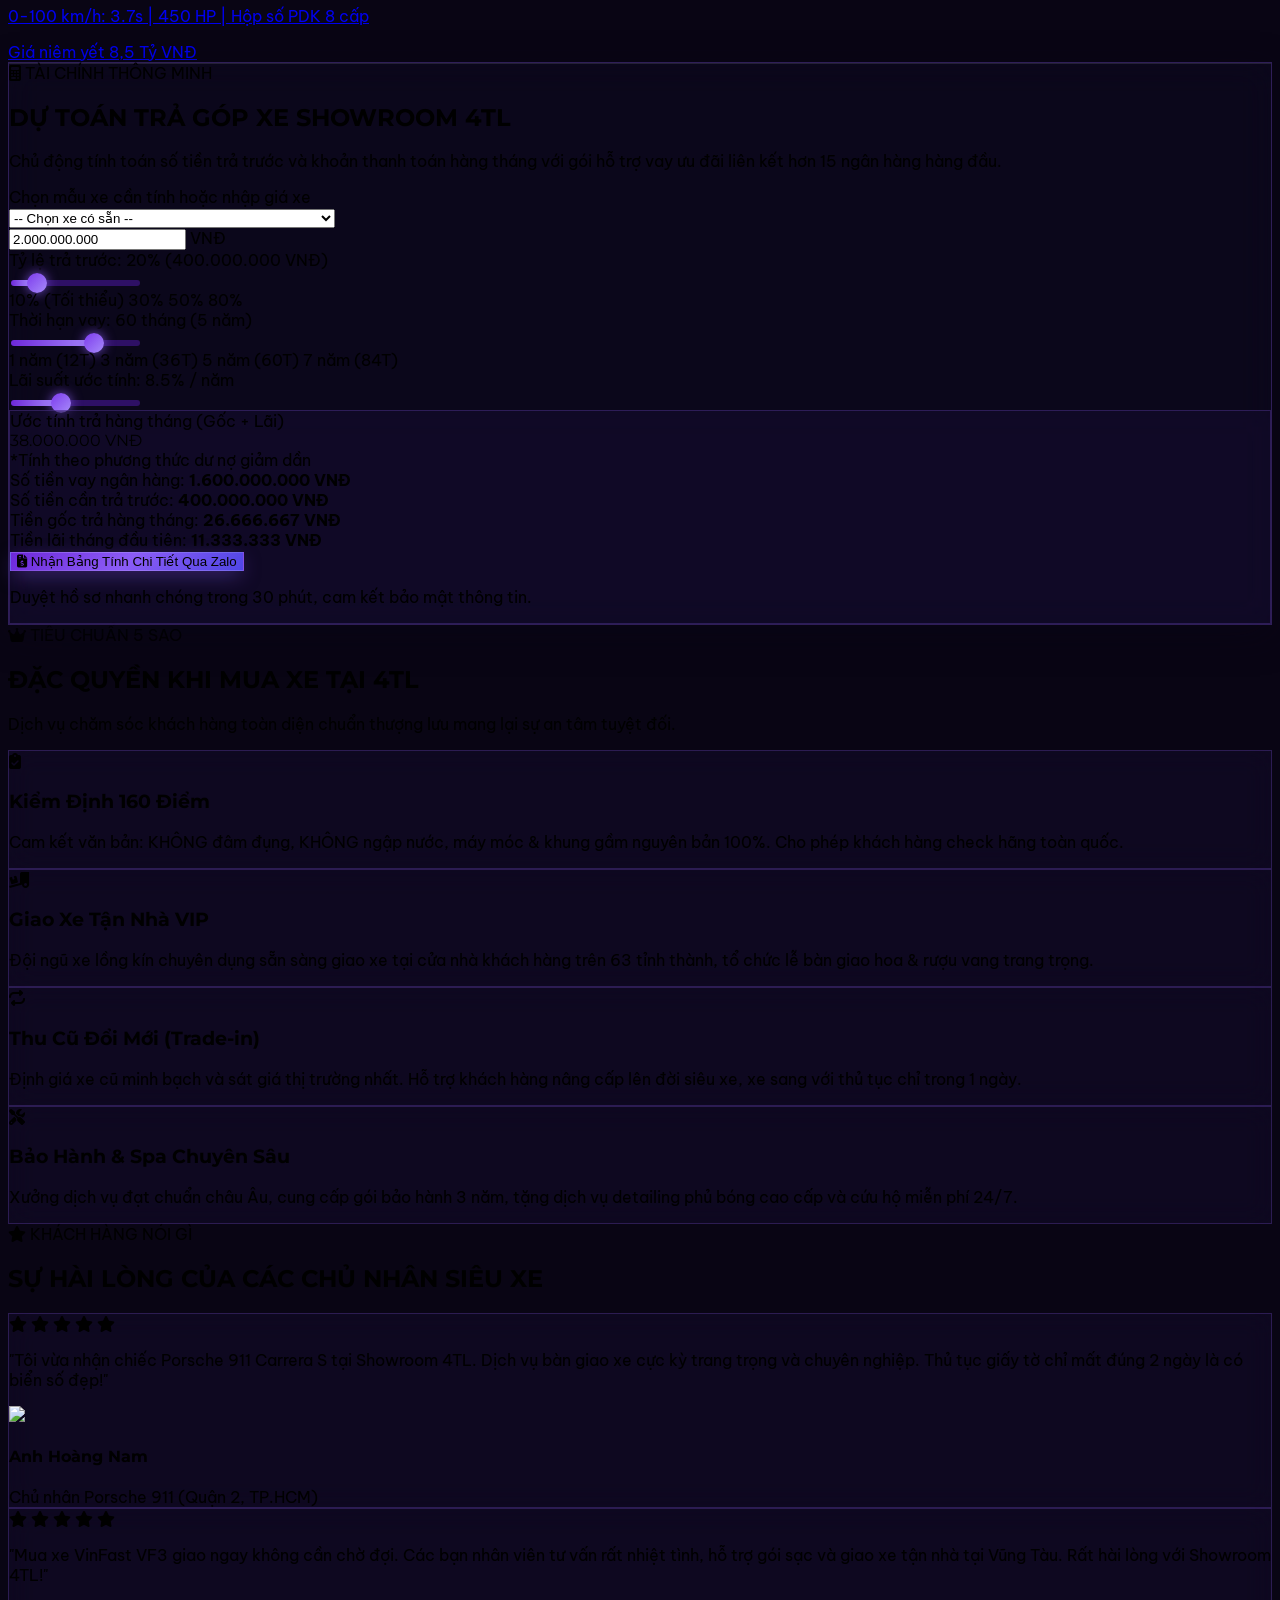
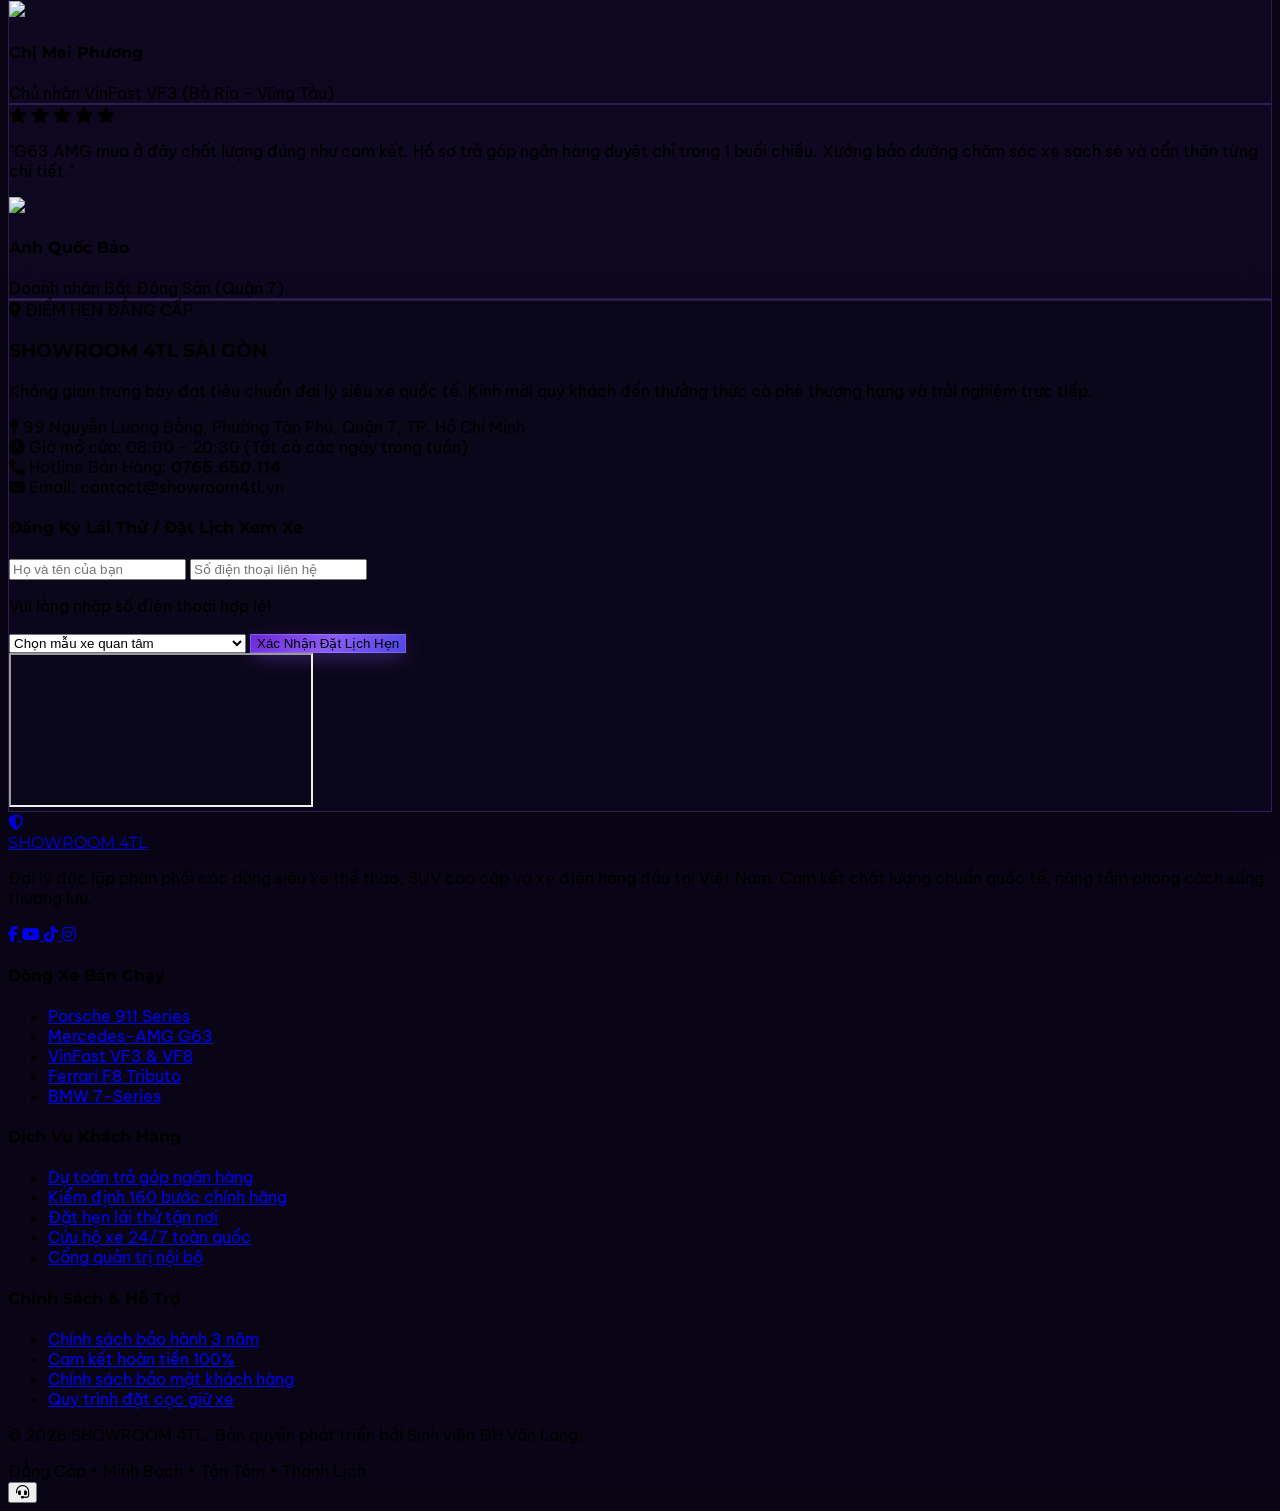
==== commit 42990de9: "FINAL" ====
--- a/index.html
+++ b/index.html
@@ -100,13 +100,14 @@
         <!-- Right Actions -->
         <div class="flex items-center gap-3">
           <div id="user-auth-area" class="relative flex items-center">
-            <a id="user-login-link" href="html/user_login.html"
+            <a
+              id="user-login-link"
+              href="html/user_login.html"
               class="text-xs px-2.5 py-1 rounded-lg whitespace-nowrap bg-gray-100 hover:bg-gray-200 dark:bg-white/5 dark:hover:bg-white/10 text-gray-700 dark:text-gray-300 hover:text-indigo-600 dark:hover:text-indigo-400 border border-gray-200 dark:border-white/10 transition flex items-center gap-1">
               <i class="fa-solid fa-user text-[10px] text-indigo-400"></i>
               <span>Đăng Nhập</span>
             </a>
           </div>
-          <button id="themeToggle" ...>
           <!-- Theme Toggle Button (Dark / Light) -->
           <button
             id="themeToggle"
@@ -684,8 +685,7 @@
                   id="drivePhone"
                   placeholder="Số điện thoại liên hệ"
                   required
-                  class="w-full px-3 py-2 bg-white dark:bg-slate-800 border border-gray-300 dark:border-white/10 rounded-xl text-xs text-slate-900 dark:text-white focus:outline-none focus:border-indigo-500"
-                />
+                  class="w-full px-3 py-2 bg-white dark:bg-slate-800 border border-gray-300 dark:border-white/10 rounded-xl text-xs text-slate-900 dark:text-white focus:outline-none focus:border-indigo-500" />
                 <p id="drivePhoneError" class="hidden text-xs text-red-400 font-medium">
                   Vui lòng nhập số điện thoại hợp lệ!
                 </p>
@@ -982,8 +982,7 @@
               id="modalBookingPhone"
               required
               placeholder="0900.xxx.xxx"
-              class="w-full px-3.5 py-2.5 bg-gray-50 dark:bg-slate-800 border border-gray-300 dark:border-white/10 rounded-xl text-xs text-slate-900 dark:text-white focus:outline-none focus:border-indigo-500"
-            />
+              class="w-full px-3.5 py-2.5 bg-gray-50 dark:bg-slate-800 border border-gray-300 dark:border-white/10 rounded-xl text-xs text-slate-900 dark:text-white focus:outline-none focus:border-indigo-500" />
             <p id="modalBookingPhoneError" class="hidden text-xs text-red-400 font-medium mt-1">
               Vui lòng nhập số điện thoại hợp lệ!
             </p>
@@ -2154,8 +2153,7 @@
               type="tel"
               id="zaloPhoneInput"
               placeholder="Nhập số điện thoại (VD: 0901234567)"
-              class="w-full pl-9 pr-3 py-2.5 bg-gray-50 dark:bg-slate-800 border border-gray-300 dark:border-white/10 rounded-xl text-xs text-slate-900 dark:text-white"
-            />
+              class="w-full pl-9 pr-3 py-2.5 bg-gray-50 dark:bg-slate-800 border border-gray-300 dark:border-white/10 rounded-xl text-xs text-slate-900 dark:text-white" />
           </div>
           <!-- Thêm dòng thông báo lỗi ngay tại đây -->
           <p id="zaloPhoneError" class="hidden text-xs text-red-400 font-medium">
--- a/css/style.css
+++ b/css/style.css
@@ -108,7 +108,7 @@
 }
 
 /* Giữ nền đặc vừa đủ cho Popup Modal và Cửa sổ Chat */
-html.dark :is(#detailModal, #qrModal, #compareModal, #bookingModal, #editCarModal) > div,
+html.dark :is(#detailModal, #qrModal, #compareModal, #bookingModal, #editCarModal, #zaloModal) > div,
 html.dark #chatWindow {
     background-color: rgba(18, 11, 40, 0.95) !important;
     border-color: rgba(139, 92, 246, 0.38) !important;
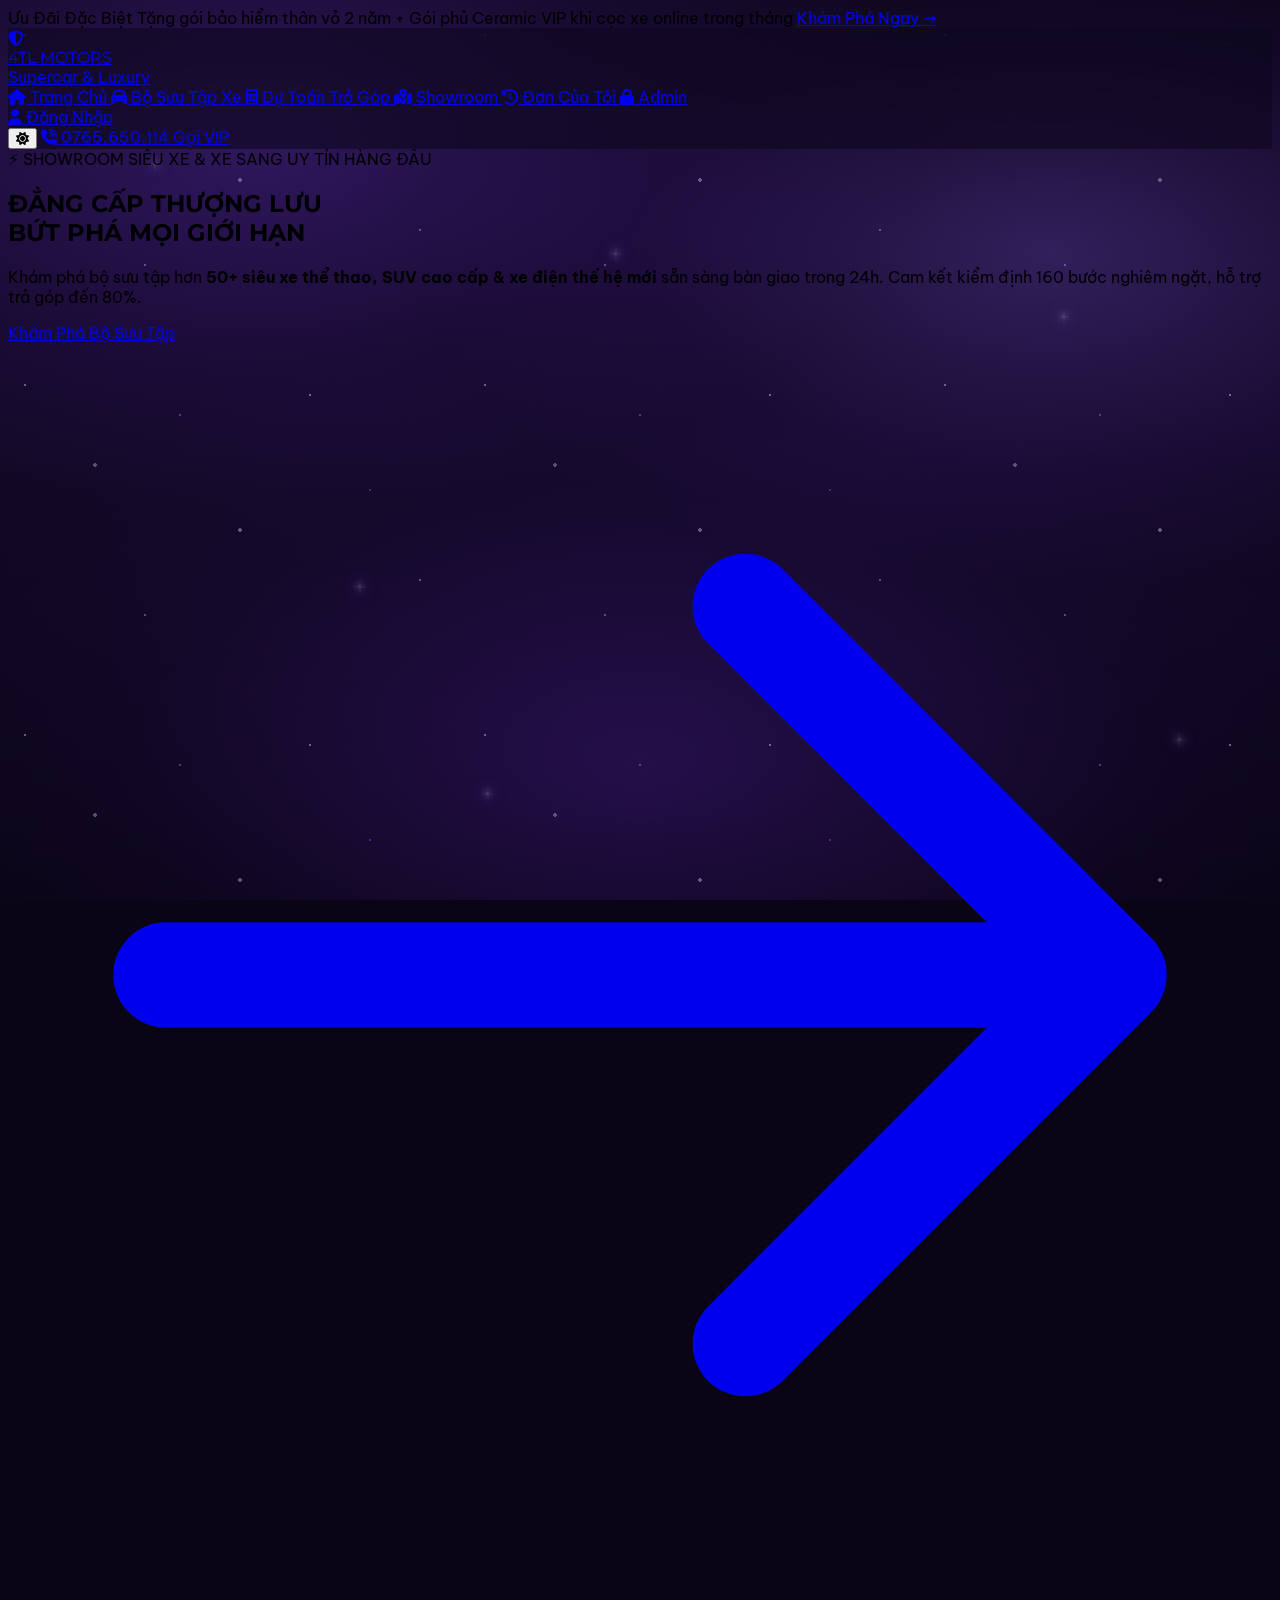
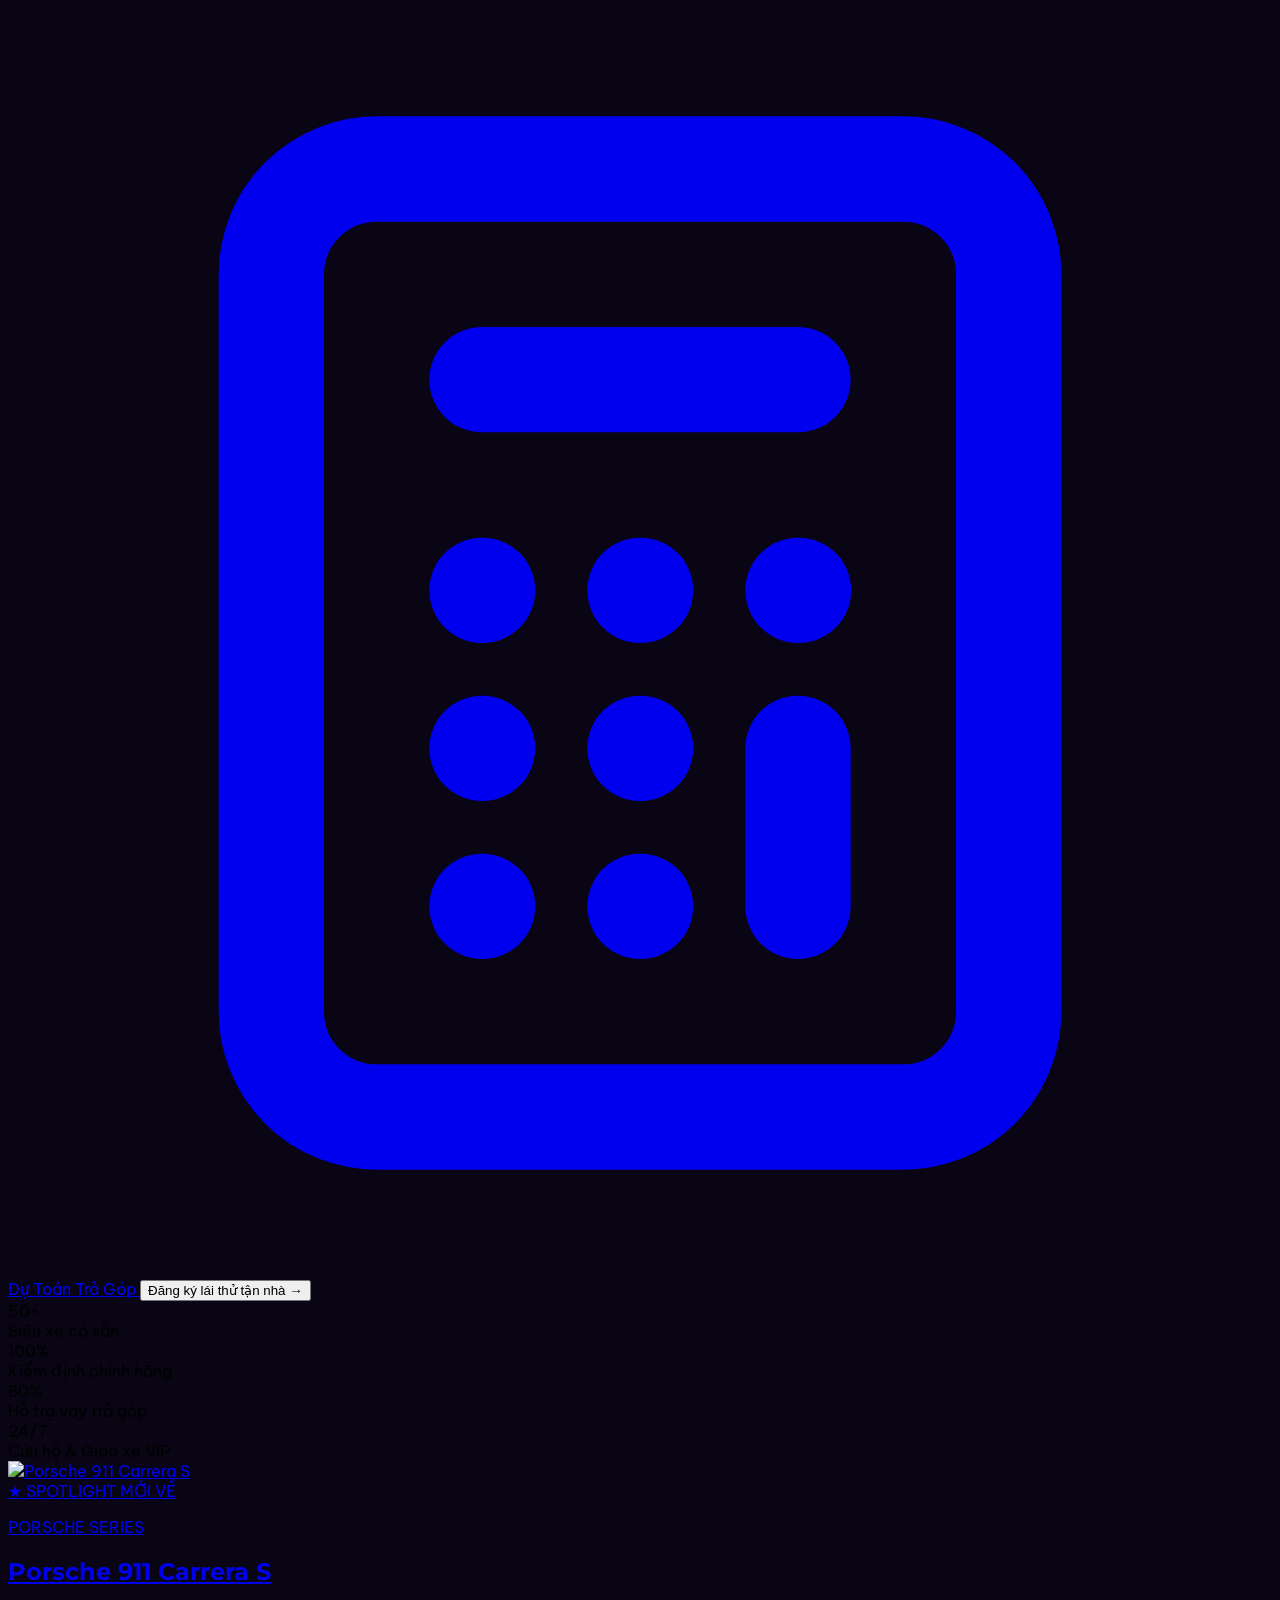
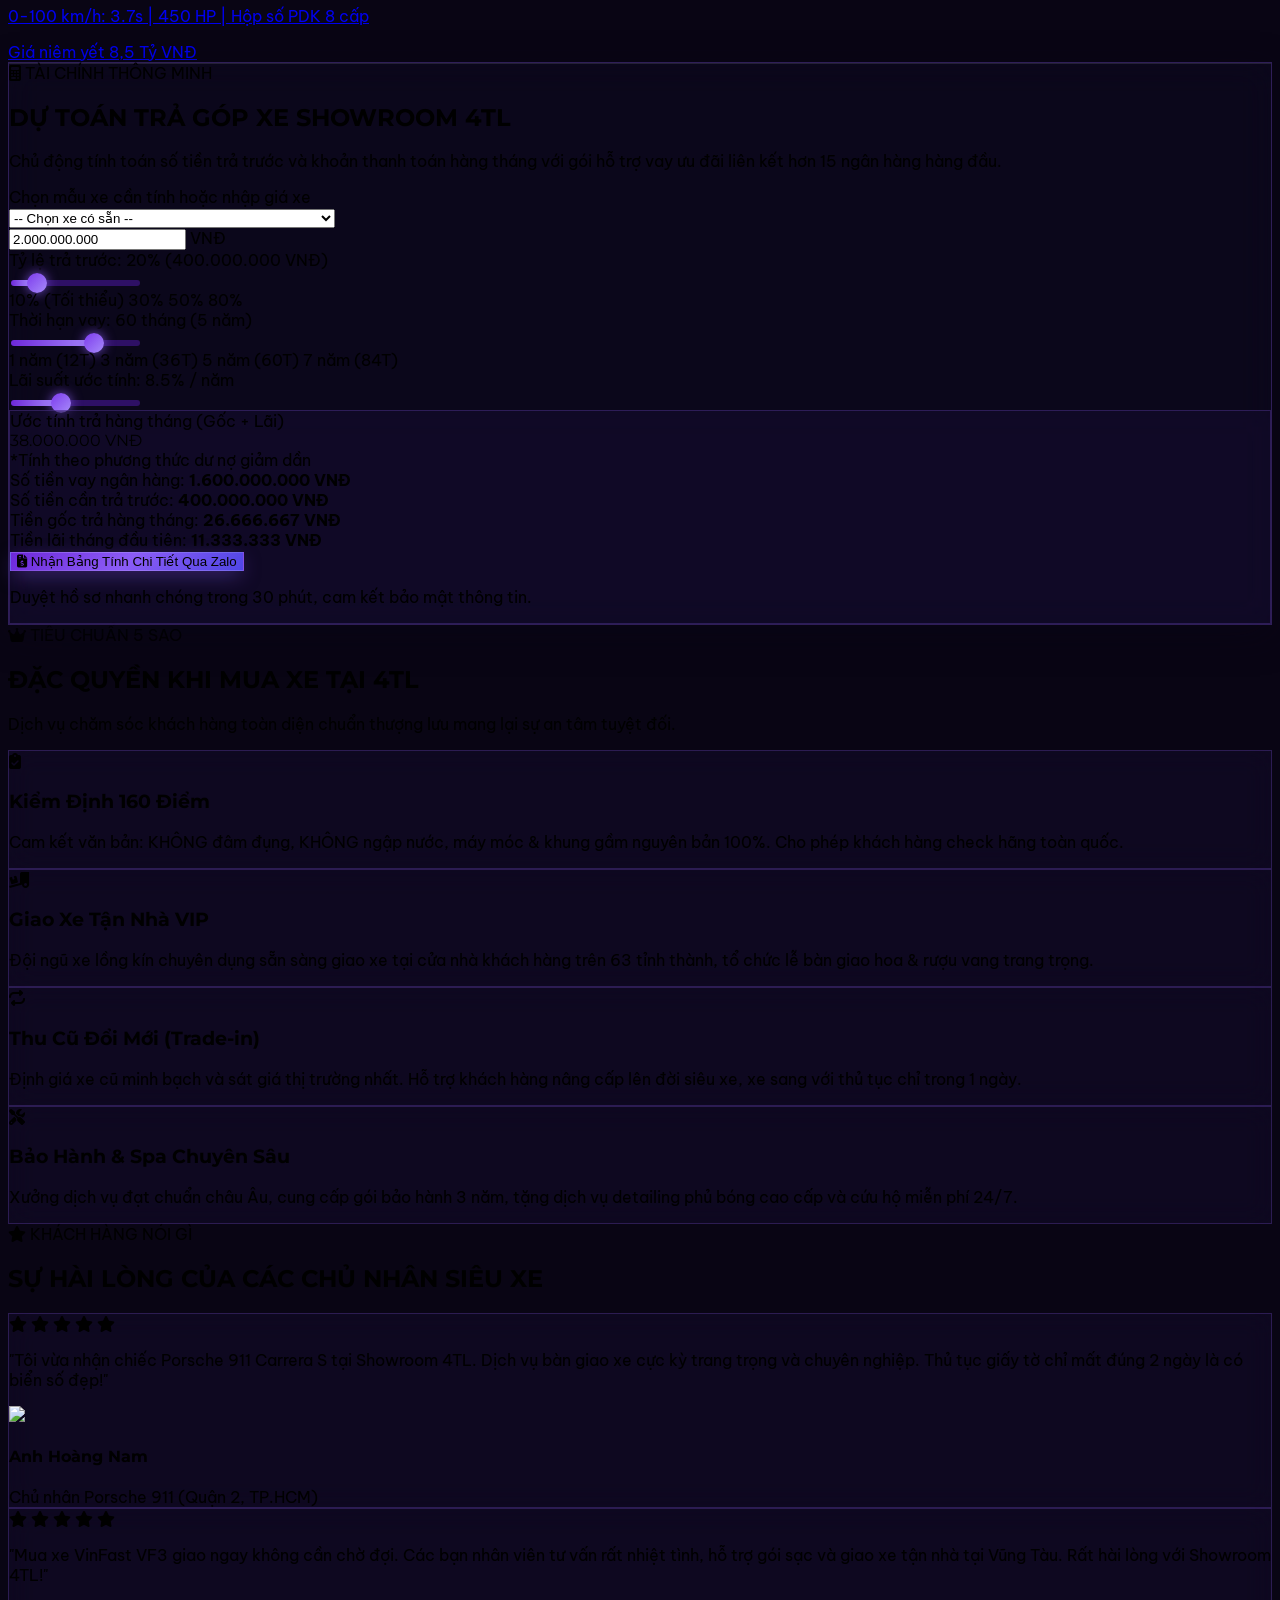
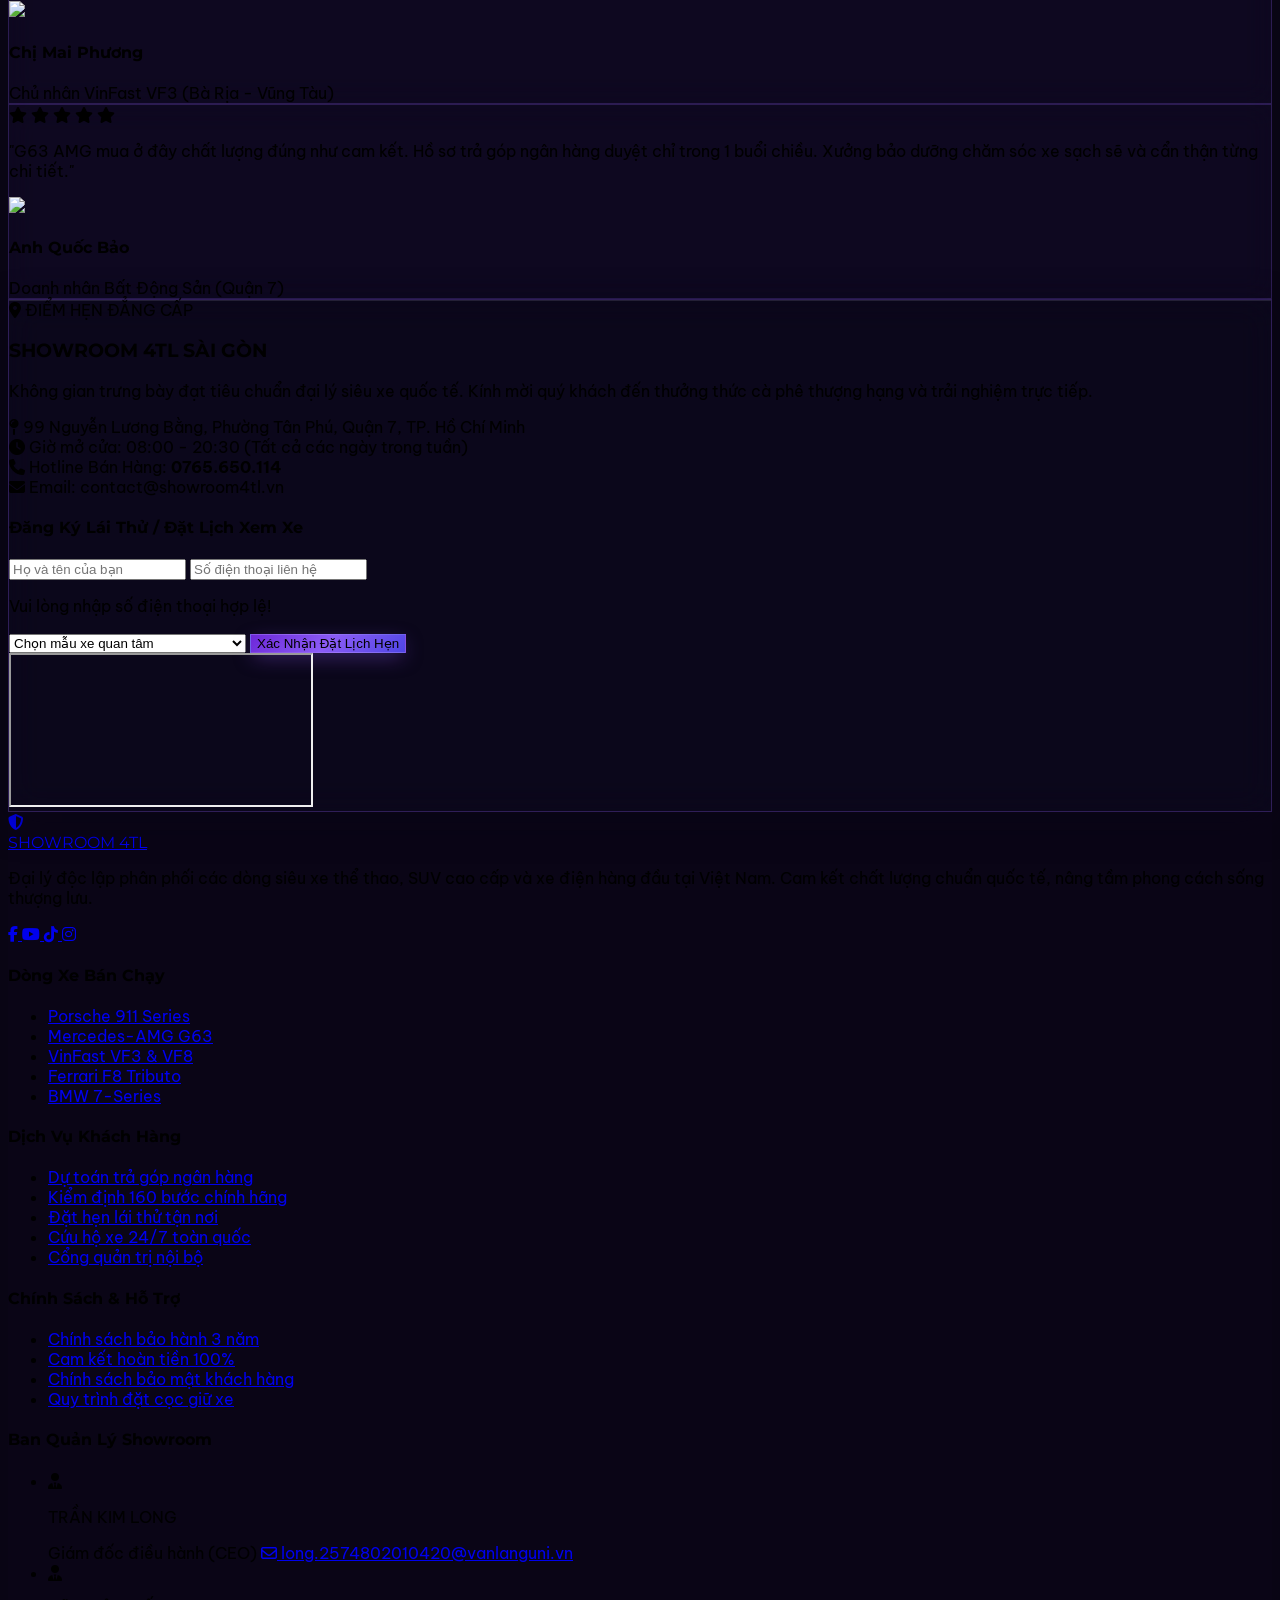
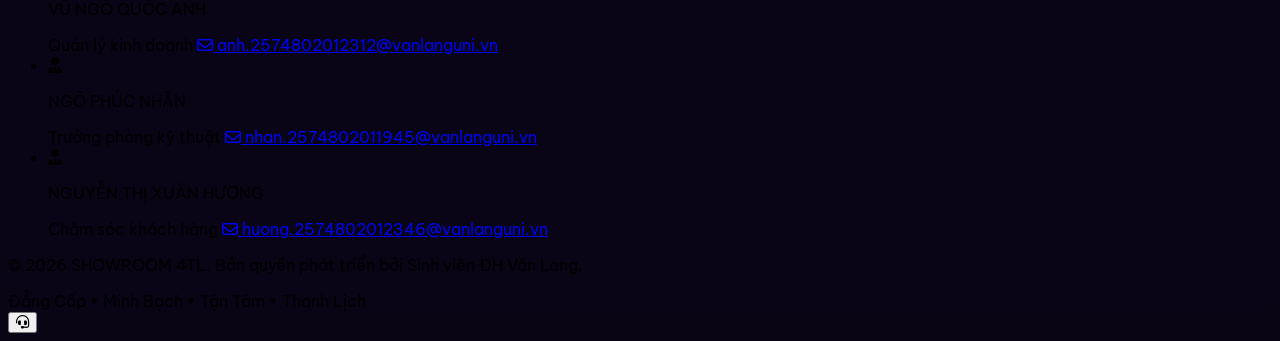
==== commit bcbb29ec: "FINAL" ====
--- a/index.html
+++ b/index.html
@@ -720,7 +720,7 @@
     <footer
       class="bg-gray-900 dark:bg-slate-950 border-t border-gray-800 dark:border-white/10 pt-16 pb-8 text-gray-400 text-xs">
       <div class="max-w-7xl mx-auto px-4 sm:px-6 lg:px-8 space-y-12">
-        <div class="grid grid-cols-1 md:grid-cols-2 lg:grid-cols-5 gap-8">
+        <div class="grid grid-cols-1 md:grid-cols-2 lg:grid-cols-6 gap-8">
           <!-- Col 1: Bio -->
           <div class="lg:col-span-2 space-y-4">
             <a href="index.html" class="flex items-center gap-3">
@@ -835,6 +835,66 @@
           </div>
         </div>
 
+        <!-- Col 5: Đội Ngũ Quản Lý -->
+        <div class="space-y-3">
+          <h4 class="text-white font-bold uppercase text-xs tracking-wider">Ban Quản Lý Showroom</h4>
+          <ul class="space-y-3 text-gray-400">
+            <li class="flex items-start gap-2.5">
+              <i class="fa-solid fa-user-tie text-indigo-400 mt-1 shrink-0"></i>
+              <div class="min-w-0">
+                <p class="text-gray-200 font-medium leading-tight">TRẦN KIM LONG</p>
+                <span class="block text-xs text-gray-500">Giám đốc điều hành (CEO)</span>
+                <a
+                  href="mailto:[email1@showroom4tl.vn]"
+                  class="block text-xs text-indigo-400/80 hover:text-indigo-300 transition truncate mt-0.5">
+                  <i class="fa-regular fa-envelope mr-1"></i>
+                  long.2574802010420@vanlanguni.vn
+                </a>
+              </div>
+            </li>
+            <li class="flex items-start gap-2.5">
+              <i class="fa-solid fa-user-tie text-indigo-400 mt-1 shrink-0"></i>
+              <div class="min-w-0">
+                <p class="text-gray-200 font-medium leading-tight">VŨ NGÔ QUỐC ANH</p>
+                <span class="block text-xs text-gray-500">Quản lý kinh doanh</span>
+                <!-- <span class="block text-xs text-gray-500">Con ông cháu cha → ưu điểm: ỉa bất kỳ đâu, nhược điểm: thích bốc cứt</span> -->
+                <a
+                  href="mailto:[email2@showroom4tl.vn]"
+                  class="block text-xs text-indigo-400/80 hover:text-indigo-300 transition truncate mt-0.5">
+                  <i class="fa-regular fa-envelope mr-1"></i>
+                  anh.2574802012312@vanlanguni.vn
+                </a>
+              </div>
+            </li>
+            <li class="flex items-start gap-2.5">
+              <i class="fa-solid fa-user-tie text-indigo-400 mt-1 shrink-0"></i>
+              <div class="min-w-0">
+                <p class="text-gray-200 font-medium leading-tight">NGÔ PHÚC NHÂN</p>
+                <span class="block text-xs text-gray-500">Trưởng phòng kỹ thuật</span>
+                <a
+                  href="mailto:[email3@showroom4tl.vn]"
+                  class="block text-xs text-indigo-400/80 hover:text-indigo-300 transition truncate mt-0.5">
+                  <i class="fa-regular fa-envelope mr-1"></i>
+                  nhan.2574802011945@vanlanguni.vn
+                </a>
+              </div>
+            </li>
+            <li class="flex items-start gap-2.5">
+              <i class="fa-solid fa-user-tie text-indigo-400 mt-1 shrink-0"></i>
+              <div class="min-w-0">
+                <p class="text-gray-200 font-medium leading-tight">NGUYỄN THỊ XUÂN HƯƠNG</p>
+                <span class="block text-xs text-gray-500">Chăm sóc khách hàng</span>
+                <a
+                  href="mailto:[email4@showroom4tl.vn]"
+                  class="block text-xs text-indigo-400/80 hover:text-indigo-300 transition truncate mt-0.5">
+                  <i class="fa-regular fa-envelope mr-1"></i>
+                  huong.2574802012346@vanlanguni.vn
+                </a>
+              </div>
+            </li>
+          </ul>
+        </div>
+
         <!-- Bottom Copyright -->
         <div
           class="pt-8 border-t border-gray-800 dark:border-white/10 flex flex-col sm:flex-row justify-between items-center gap-4 text-center sm:text-left text-gray-500">
@@ -847,22 +907,6 @@
     </footer>
 
     <!-- STICKY COMPARISON DOCK (Appears when >= 1 car is selected) -->
-
-    <!-- MODAL 1: CHI TIẾT XE -->
-    <div
-      id="detailModal"
-      class="fixed inset-0 bg-black/80 backdrop-blur-md z-50 items-center justify-center p-4 overflow-y-auto hidden"
-      style="display: none">
-      <div
-        class="bg-white dark:bg-slate-900 text-slate-900 dark:text-white rounded-3xl max-w-3xl w-full p-6 sm:p-8 relative shadow-2xl border border-gray-200 dark:border-white/15 max-h-[90vh] overflow-y-auto space-y-6">
-        <button
-          onclick="closeModal('detailModal')"
-          class="absolute top-5 right-5 w-8 h-8 rounded-full bg-gray-100 hover:bg-gray-200 dark:bg-slate-800 text-gray-500 hover:text-gray-900 dark:text-gray-300 dark:hover:text-white flex items-center justify-center transition">
-          ✕
-        </button>
-        <div id="modalContent"></div>
-      </div>
-    </div>
 
     <!-- MODAL 2: MÃ QR ĐẶT CỌC (VietQR Style) -->
     <div
@@ -1171,9 +1215,14 @@
       }
 
       function prefillUserInputs(user) {
-        // Tự động điền cho các ô input tên & SĐT nếu đang trống
-        const nameSelectors = ["#deposit-name", "#booking-name", "#testdrive-name", 'input[name="customer_name"]'];
-        const phoneSelectors = ["#deposit-phone", "#booking-phone", "#testdrive-phone", 'input[name="customer_phone"]'];
+        const nameSelectors = ["#qrCustomerName", "#modalBookingName", "#driveName", 'input[name="customer_name"]'];
+        const phoneSelectors = [
+          "#qrCustomerPhone",
+          "#modalBookingPhone",
+          "#drivePhone",
+          "#zaloPhoneInput",
+          'input[name="customer_phone"]',
+        ];
 
         nameSelectors.forEach((sel) => {
           const el = document.querySelector(sel);
@@ -1683,69 +1732,6 @@
         attributeFilter: ["class"],
       });
 
-      function openDetailModal(id) {
-        const targetId = Number(id);
-        const car = allCars.find((c) => Number(c.id) === targetId);
-        if (!car) return;
-
-        document.getElementById("modalContent").innerHTML = `
-                <div class="relative rounded-2xl overflow-hidden mb-5">
-                    <img src="${getCarImage(car.image)}" class="w-full h-80 object-cover" onerror="this.onerror=null; this.src=FALLBACK_CAR_IMG">
-                    <span class="absolute top-4 left-4 bg-indigo-600 text-white text-xs font-bold px-3 py-1 rounded-full uppercase tracking-wider">
-                        ${escapeHtml(car.brand)}
-                    </span>
-                </div>
-
-                <div class="flex flex-col sm:flex-row justify-between sm:items-center gap-2 border-b border-gray-200 dark:border-white/10 pb-4">
-                    <div>
-                        <h2 class="text-2xl sm:text-3xl font-black font-heading text-slate-900 dark:text-white">${escapeHtml(car.name)}</h2>
-                        <span class="text-xs text-gray-500 dark:text-gray-400">Mã SKU: 4TL-00${car.id} | Tình trạng: Xe mới có sẵn giao ngay</span>
-                    </div>
-                    <div class="text-2xl sm:text-3xl font-black text-indigo-600 dark:text-indigo-500 font-heading">
-                        ${formatCurrency(car.price)}
-                    </div>
-                </div>
-
-                <div class="grid grid-cols-3 gap-3 my-4">
-                    <div class="bg-gray-50 dark:bg-slate-800/80 p-3.5 rounded-2xl border border-gray-200 dark:border-white/10 text-center">
-                        <span class="text-gray-500 dark:text-gray-400 text-[10px] uppercase font-bold block mb-1">Động cơ</span>
-                        <strong class="text-xs text-slate-900 dark:text-white">${escapeHtml(car.engine || "N/A")}</strong>
-                    </div>
-                    <div class="bg-gray-50 dark:bg-slate-800/80 p-3.5 rounded-2xl border border-gray-200 dark:border-white/10 text-center">
-                        <span class="text-gray-500 dark:text-gray-400 text-[10px] uppercase font-bold block mb-1">Hộp số</span>
-                        <strong class="text-xs text-slate-900 dark:text-white">${escapeHtml(car.transmission || "Tự động")}</strong>
-                    </div>
-                    <div class="bg-gray-50 dark:bg-slate-800/80 p-3.5 rounded-2xl border border-gray-200 dark:border-white/10 text-center">
-                        <span class="text-gray-500 dark:text-gray-400 text-[10px] uppercase font-bold block mb-1">Nhiên liệu</span>
-                        <strong class="text-xs text-slate-900 dark:text-white">${escapeHtml(car.fuel || "Xăng")}</strong>
-                    </div>
-                </div>
-
-                <div class="space-y-2">
-                    <h4 class="text-xs font-bold text-indigo-600 dark:text-indigo-400 uppercase tracking-wider">Giới thiệu tổng quan & Trang bị nổi bật</h4>
-                    <p class="text-gray-600 dark:text-gray-300 text-xs sm:text-sm leading-relaxed bg-gray-50 dark:bg-slate-950/50 p-4 rounded-2xl border border-gray-200 dark:border-white/5 break-words whitespace-pre-line">
-                        ${escapeHtml(car.description || "Mẫu xe sở hữu thiết kế thể thao đột phá, vật liệu nội thất cao cấp cùng hệ thống trợ lái và an toàn tối tân hàng đầu phân khúc.")}
-                    </p>
-                </div>
-
-                <div class="grid grid-cols-1 sm:grid-cols-2 gap-3 pt-3">
-                    <button onclick="closeModal('detailModal'); openQRModalById(${car.id})" class="bg-indigo-600 hover:bg-violet-700 text-white font-bold py-3 rounded-2xl text-xs transition shadow-lg shadow-indigo-600/30 flex items-center justify-center gap-2">
-                        <i class="fa-solid fa-qrcode"></i> Đặt Cọc Giữ Xe
-                    </button>
-                    <button onclick="closeModal('detailModal'); openBookingModalById(${car.id})" class="bg-gray-100 hover:bg-gray-200 text-slate-800 dark:bg-slate-800 dark:hover:bg-slate-700 dark:text-white font-bold py-3 rounded-2xl text-xs border border-gray-300 dark:border-white/10 transition flex items-center justify-center gap-2">
-                        <i class="fa-solid fa-car-side"></i> Lái Thử Tận Nơi
-                </div>
-                
-                <div class="pt-1 text-center">
-                    <a href="html/detail.html?id=${car.id}" class="inline-flex items-center gap-1.5 text-xs font-bold text-gray-500 hover:text-indigo-600 dark:text-gray-400 dark:hover:text-indigo-400 underline underline-offset-4 transition">
-                        <i class="fa-solid fa-up-right-from-square"></i> Mở trang chi tiết đầy đủ (Chia sẻ link)
-                    </a>
-                </div>
-            `;
-
-        openModal("detailModal");
-      }
-
       function openQRModal(carName, price) {
         window.currentDepositCar = { name: carName, price: price };
         document.getElementById("qrCarName").innerText = `Đặt cọc ưu tiên mẫu: ${carName}`;
@@ -1840,7 +1826,7 @@
         const phone = phoneInput ? phoneInput.value.trim() : "";
         const date = document.getElementById("modalBookingDate").value;
 
-        const modalBookingPhoneRegex = /^(03|08|09)[0-9]{8}$/;
+        const modalBookingPhoneRegex = /^(0[35789])[0-9]{8}$/;
         if (!modalBookingPhoneRegex.test(phone)) {
           if (errorEl) {
             errorEl.textContent = "Vui lòng nhập số điện thoại hợp lệ!";
@@ -1896,7 +1882,7 @@
         const phone = phoneInput ? phoneInput.value.trim() : "";
         const car = document.getElementById("driveCar").value;
 
-        const drivePhoneRegex = /^(03|08|09)[0-9]{8}$/;
+        const drivePhoneRegex = /^(0[35789])[0-9]{8}$/;
         if (!drivePhoneRegex.test(phone)) {
           if (errorEl) {
             errorEl.textContent = "Vui lòng nhập số điện thoại hợp lệ!";
